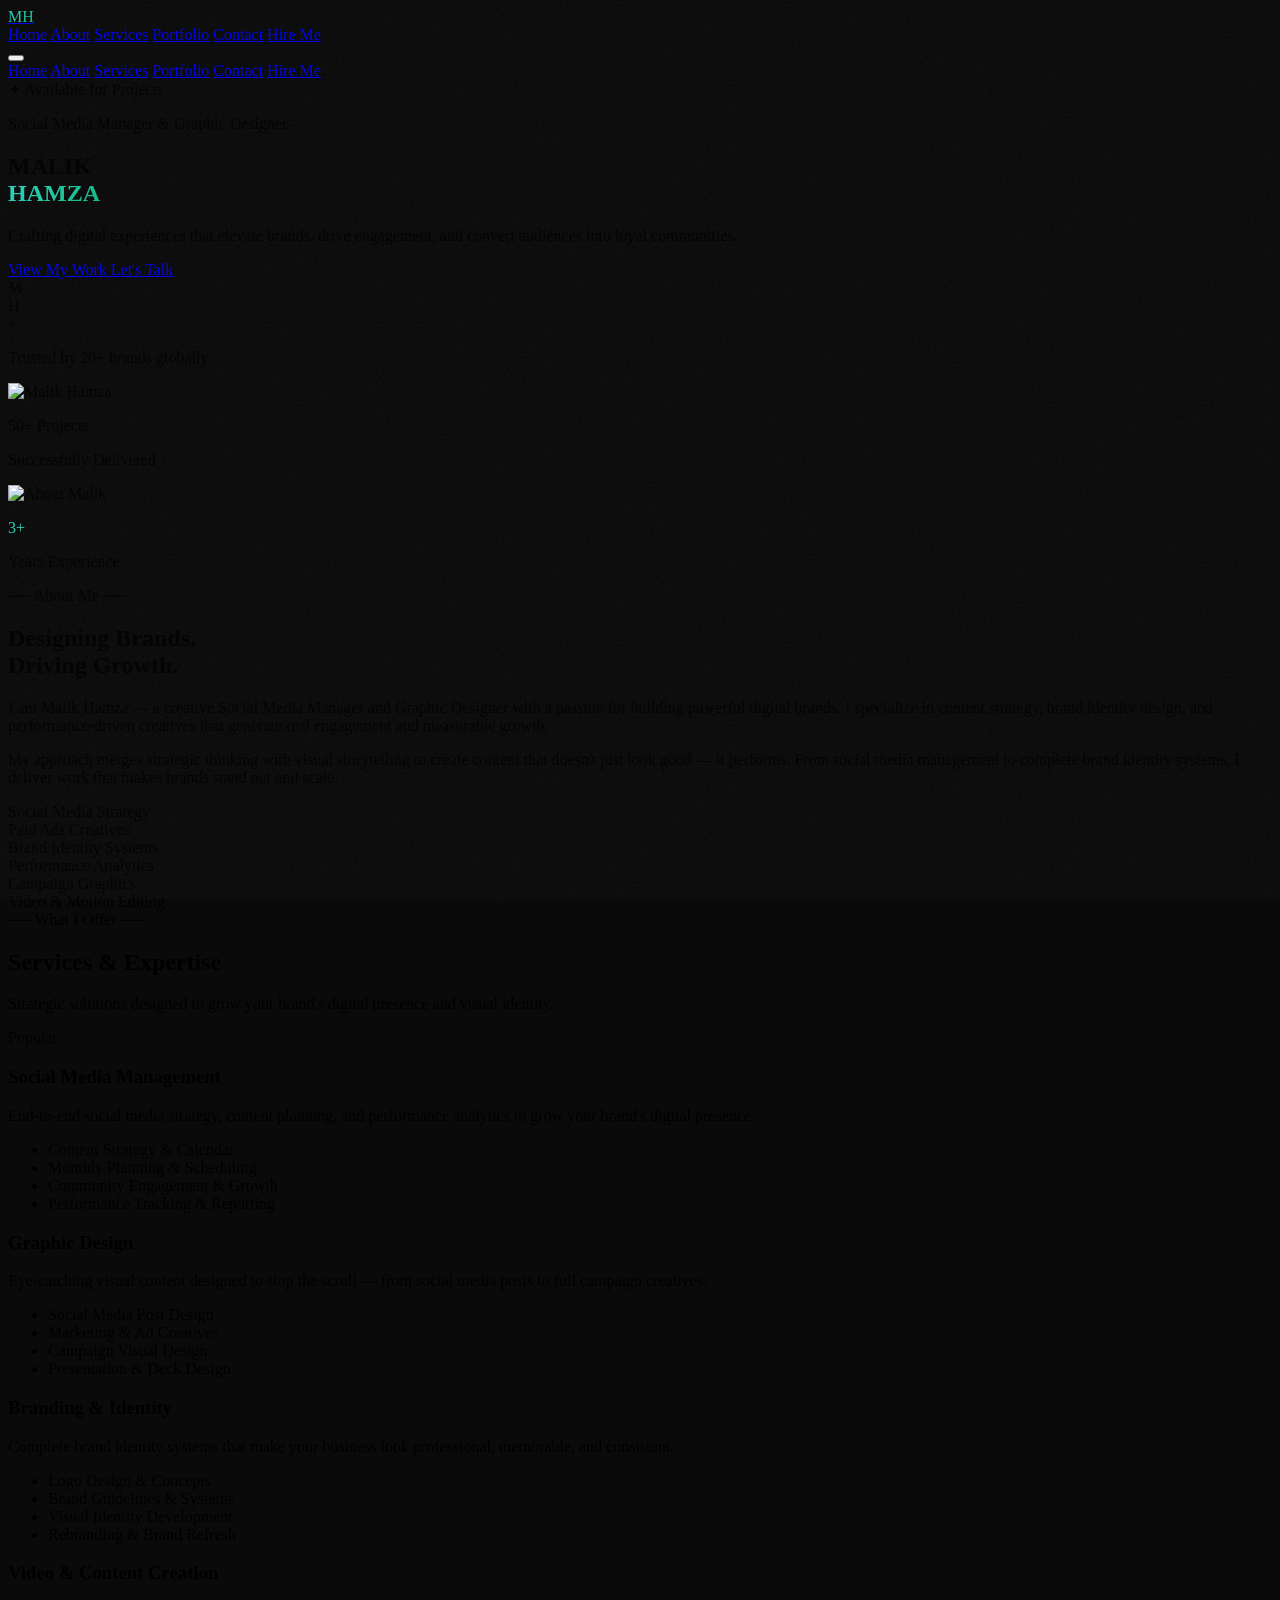
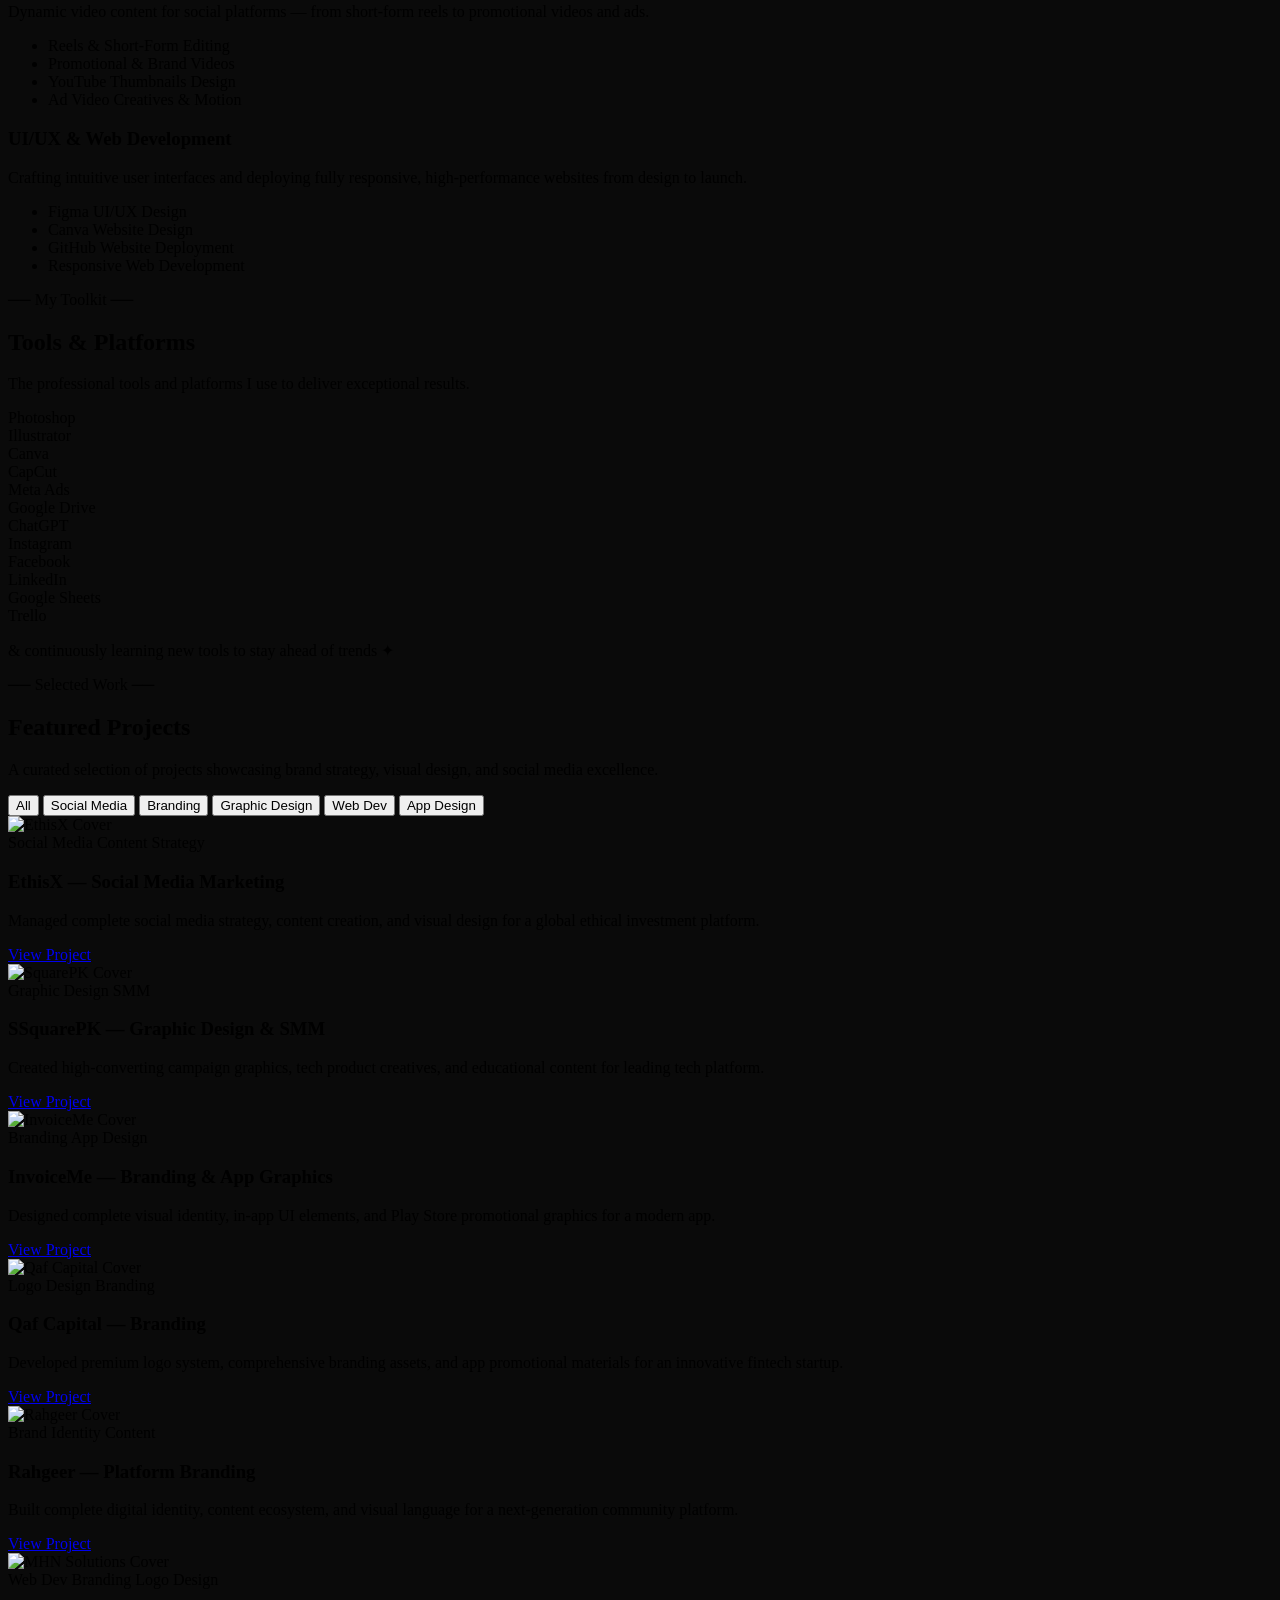
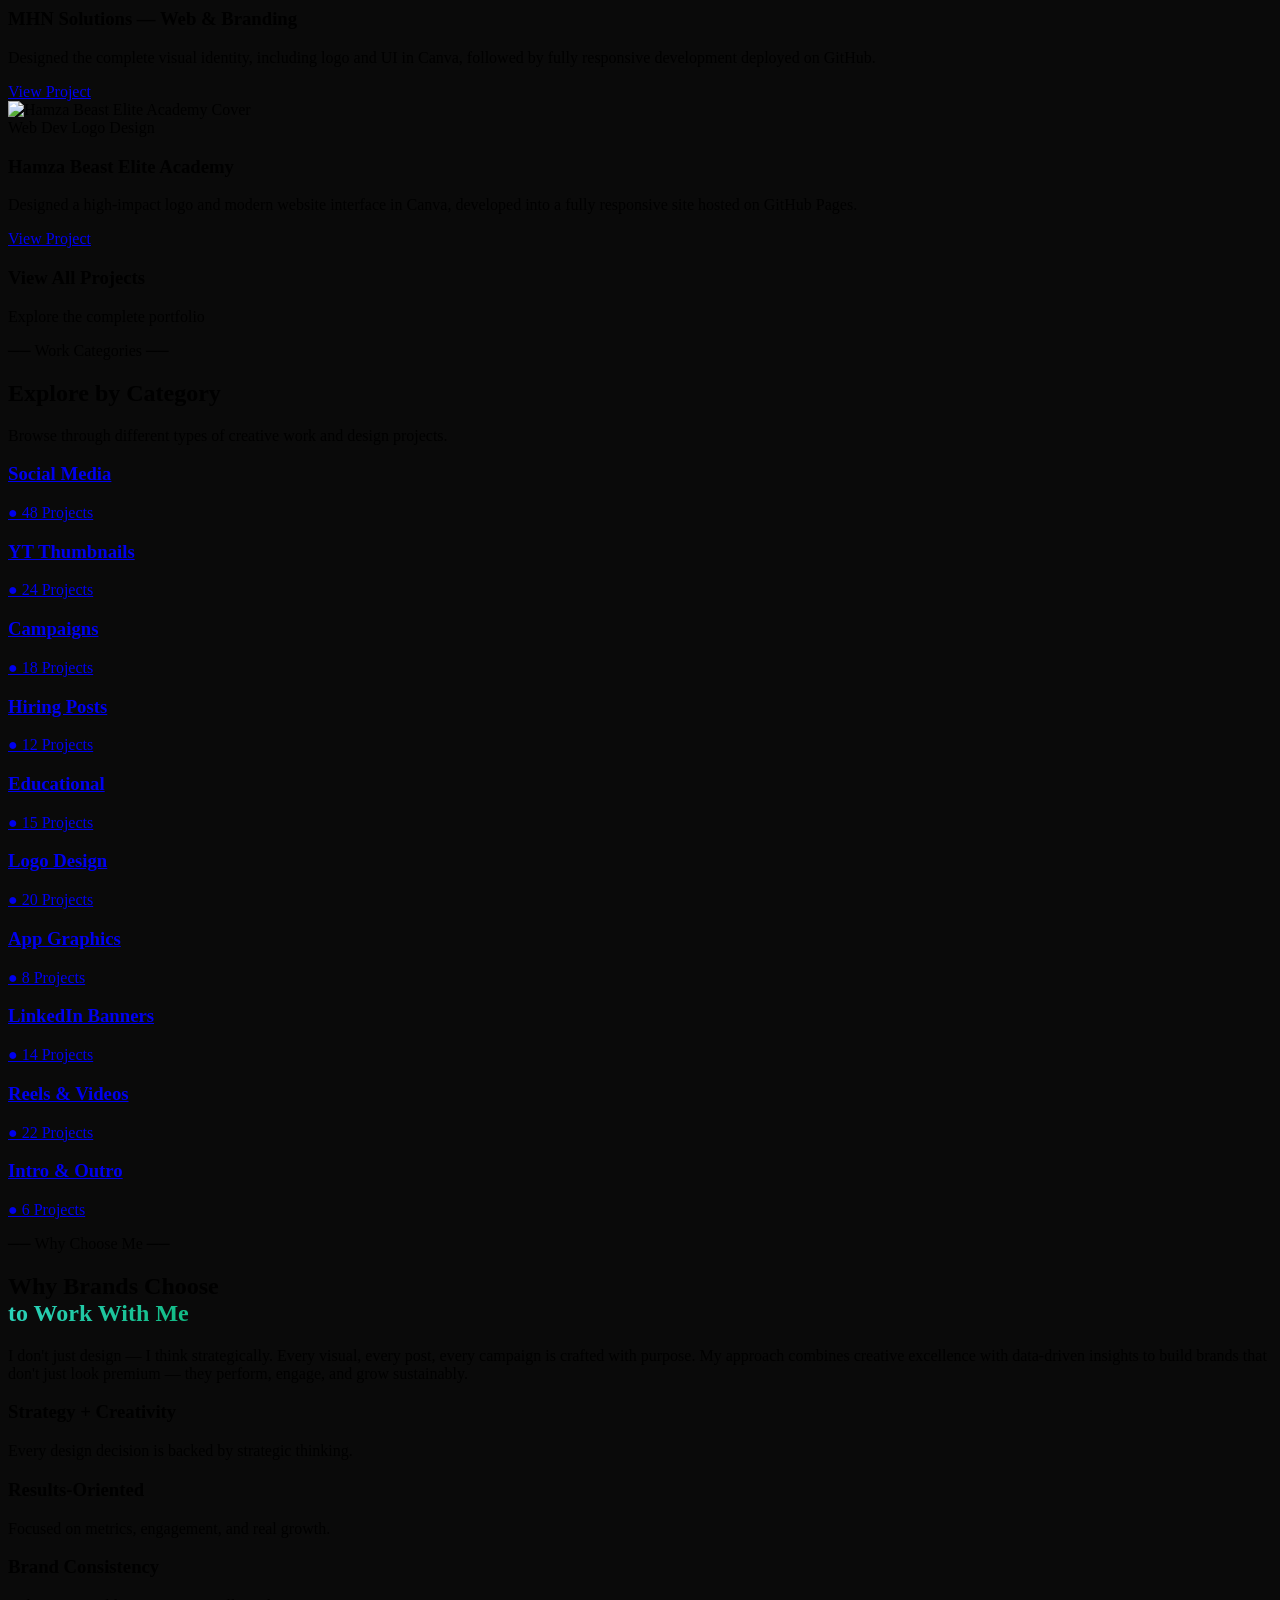
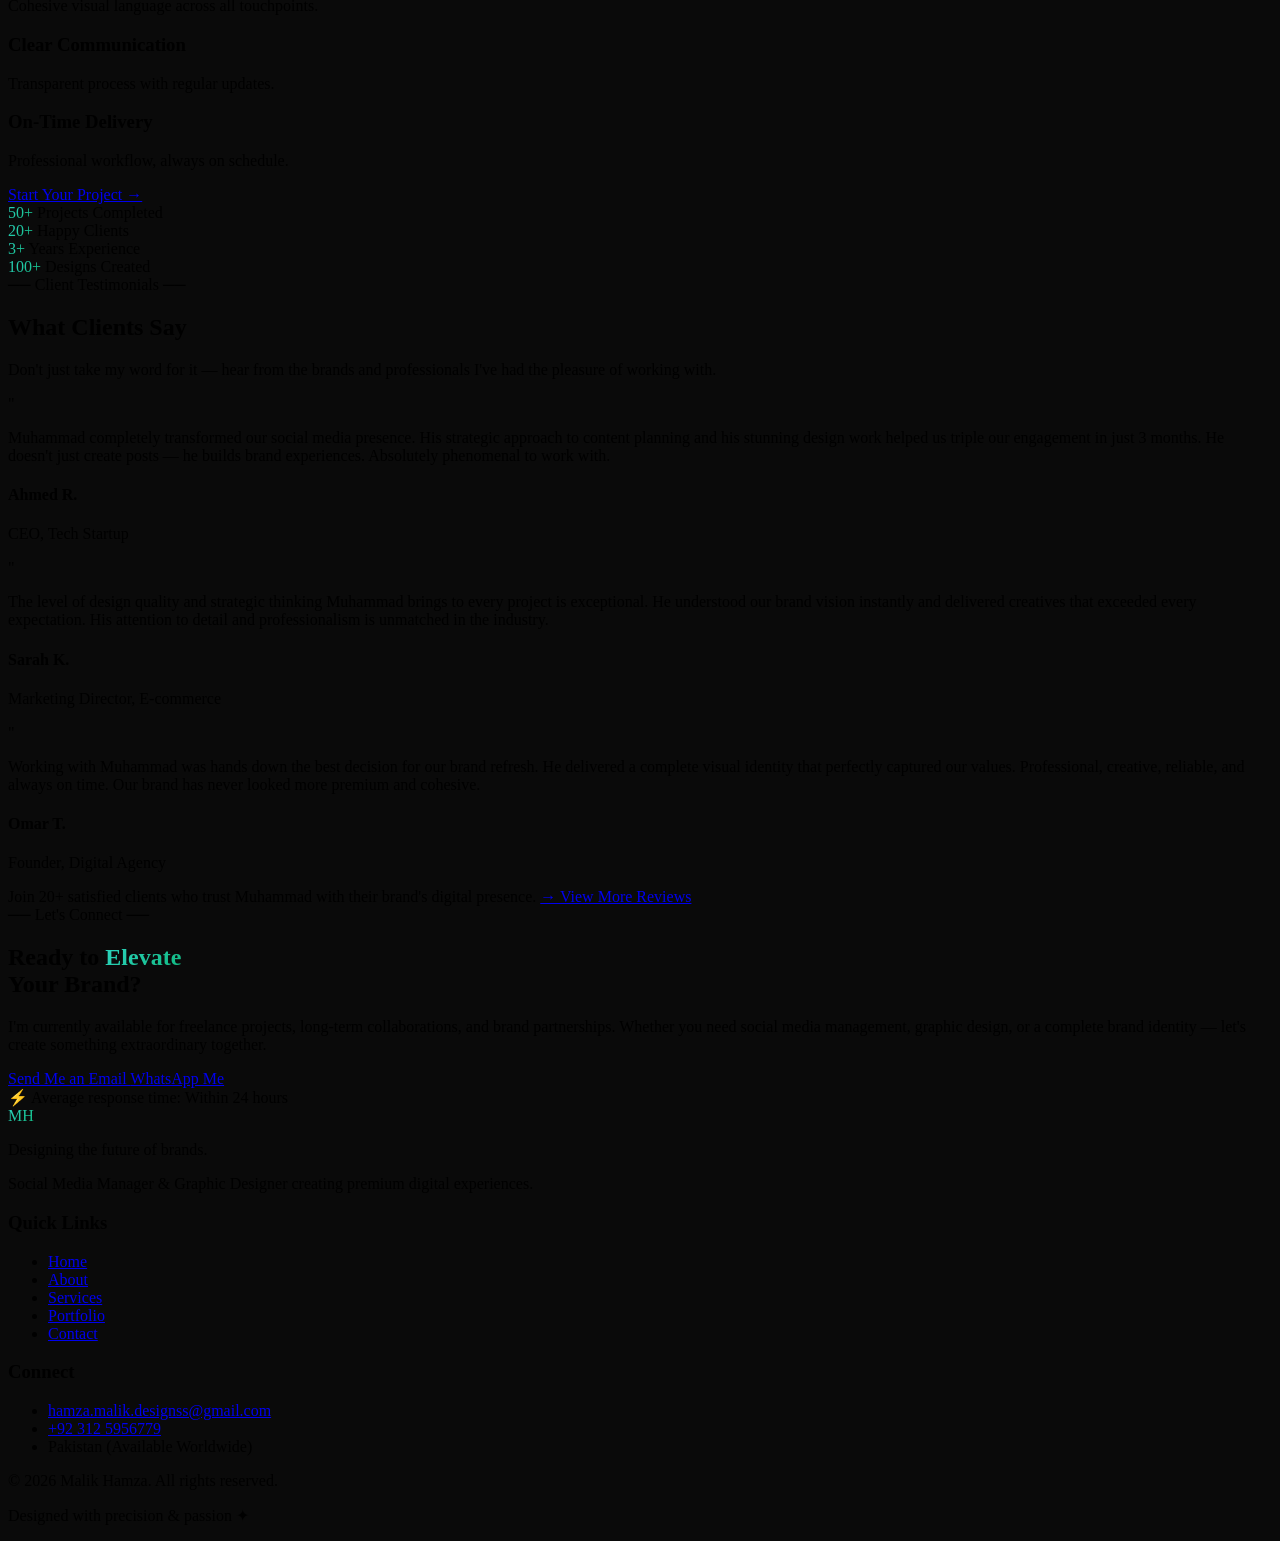
==== index.html @ a2c65a52 "Update index.html" ====
<!DOCTYPE html>
<html lang="en" class="scroll-smooth">
<head>
  <meta charset="UTF-8">
  <meta name="viewport" content="width=device-width, initial-scale=1.0">
  
  <title>Malik Hamza - Premium Portfolio</title>
  <meta name="description" content="Portfolio of Malik Hamza, a Social Media Manager and Graphic Designer.">
  <link rel="icon" type="image/png" href="https://res.cloudinary.com/dx3kp9czc/image/upload/v1773676526/MHN_Favicon_1_ygku7d.png">

  <link rel="preconnect" href="https://fonts.googleapis.com">
  <link rel="preconnect" href="https://fonts.gstatic.com" crossorigin>
  <link href="https://fonts.googleapis.com/css2?family=Playfair+Display:wght@700;800&family=Inter:wght@300;400;500;600;700&display=swap" rel="stylesheet">
  
  <script src="https://cdn.tailwindcss.com"></script>
  <script src="https://cdn.jsdelivr.net/npm/lucide@0.263.0/dist/umd/lucide.min.js"></script>

  <script>
    tailwind.config = {
      theme: {
        extend: {
          colors: {
            brand: { teal: '#2dd4bf', emerald: '#10b981', dark: '#0a0a0a', card: 'rgba(26, 26, 26, 0.6)' }
          },
          fontFamily: {
            sans: ['Inter', 'sans-serif'],
            serif: ['Playfair Display', 'serif'],
          }
        }
      }
    }
  </script>

  <style>
    /* Grain texture overlay */
    .grain {
      position: fixed; top: 0; left: 0; width: 100%; height: 100%; pointer-events: none;
      background-image: url("data:image/svg+xml,%3Csvg viewBox='0 0 400 400' xmlns='http://www.w3.org/2000/svg'%3E%3Cfilter id='noiseFilter'%3E%3CfeTurbulence type='fractalNoise' baseFrequency='0.9' numOctaves='4' /%3E%3C/filter%3E%3Crect width='400' height='400' filter='url(%23noiseFilter)' opacity='0.04'/%3E%3C/svg%3E");
      z-index: 1;
    }

    body { overflow-x: hidden; background-color: #0a0a0a; }

    /* Scroll Reveal Animations */
    .reveal-up {
      opacity: 0;
      transform: translateY(40px);
      transition: opacity 0.8s cubic-bezier(0.5, 0, 0, 1), transform 0.8s cubic-bezier(0.5, 0, 0, 1);
    }
    .reveal-up.active { opacity: 1; transform: translateY(0); }
    .delay-100 { transition-delay: 100ms; }
    .delay-200 { transition-delay: 200ms; }
    .delay-300 { transition-delay: 300ms; }
    .delay-400 { transition-delay: 400ms; }

    /* Custom masonry setup for categories */
    @media (min-width: 1024px) {
      .masonry-grid { display: grid; grid-template-columns: repeat(4, 1fr); gap: 16px; grid-auto-rows: 240px; }
      .category-card:nth-child(1), .category-card:nth-child(6) { grid-column: span 2; }
    }
    @media (max-width: 1023px) and (min-width: 640px) {
      .masonry-grid { display: grid; grid-template-columns: repeat(2, 1fr); gap: 16px; grid-auto-rows: 200px; }
    }
    @media (max-width: 639px) {
      .masonry-grid { display: grid; grid-template-columns: 1fr; gap: 16px; grid-auto-rows: 180px; }
    }

    /* Gradient Text utility */
    .text-gradient { background: linear-gradient(135deg, #2dd4bf 0%, #10b981 100%); -webkit-background-clip: text; -webkit-text-fill-color: transparent; }
  </style>
</head>
<body class="text-gray-100 font-sans antialiased selection:bg-brand-teal selection:text-black">

  <div class="grain"></div>

  <nav class="fixed top-0 left-0 w-full z-50 bg-black/80 backdrop-blur-md border-b border-white/10 transition-all duration-300">
    <div class="max-w-7xl mx-auto px-4 sm:px-6 lg:px-8">
      <div class="flex items-center justify-between h-20">
        <a href="#home" class="flex items-center justify-center w-12 h-12 rounded-xl border border-brand-teal/30 bg-gradient-to-br from-brand-teal/10 to-transparent hover:scale-105 transition-transform relative z-10">
          <span class="font-serif font-bold text-xl text-gradient">MH</span>
        </a>

        <div class="hidden md:flex items-center space-x-8">
          <a href="#home" class="text-sm font-medium text-gray-400 hover:text-white transition-colors">Home</a>
          <a href="#about" class="text-sm font-medium text-gray-400 hover:text-white transition-colors">About</a>
          <a href="#services" class="text-sm font-medium text-gray-400 hover:text-white transition-colors">Services</a>
          <a href="#portfolio" class="text-sm font-medium text-gray-400 hover:text-white transition-colors">Portfolio</a>
          <a href="#contact" class="text-sm font-medium text-gray-400 hover:text-white transition-colors">Contact</a>
          <a href="https://wa.me/923125956779" target="_blank" class="px-6 py-2.5 rounded-full bg-gradient-to-r from-brand-teal to-brand-emerald text-black font-bold text-sm hover:scale-105 transition-transform shadow-[0_0_20px_rgba(45,212,191,0.2)]">Hire Me</a>
        </div>

        <div class="md:hidden flex items-center">
          <button id="mobile-menu-btn" class="text-gray-300 hover:text-white focus:outline-none relative z-10">
            <i data-lucide="menu" class="w-8 h-8"></i>
          </button>
        </div>
      </div>
    </div>

    <div id="mobile-menu" class="hidden md:hidden bg-black/95 backdrop-blur-xl border-b border-white/10 absolute w-full left-0 top-0 pt-24 pb-8 flex-col items-center space-y-6 shadow-2xl h-screen">
      <a href="#home" class="mobile-link text-xl font-medium text-gray-300 hover:text-brand-teal">Home</a>
      <a href="#about" class="mobile-link text-xl font-medium text-gray-300 hover:text-brand-teal">About</a>
      <a href="#services" class="mobile-link text-xl font-medium text-gray-300 hover:text-brand-teal">Services</a>
      <a href="#portfolio" class="mobile-link text-xl font-medium text-gray-300 hover:text-brand-teal">Portfolio</a>
      <a href="#contact" class="mobile-link text-xl font-medium text-gray-300 hover:text-brand-teal">Contact</a>
      <a href="https://wa.me/923125956779" target="_blank" class="px-8 py-3 mt-4 rounded-full bg-gradient-to-r from-brand-teal to-brand-emerald text-black font-bold">Hire Me</a>
    </div>
  </nav>

  <div class="fixed inset-0 pointer-events-none z-0 overflow-hidden">
    <div class="absolute top-[-10%] left-[-10%] w-[60vw] h-[60vw] md:w-[40vw] md:h-[40vw] bg-[radial-gradient(circle,rgba(45,212,191,0.15)_0%,transparent_60%)]"></div>
    <div class="absolute bottom-[10%] right-[-10%] w-[50vw] h-[50vw] md:w-[30vw] md:h-[30vw] bg-[radial-gradient(circle,rgba(147,51,234,0.15)_0%,transparent_60%)]"></div>
  </div>

  <section id="home" class="relative z-10 pt-32 pb-16 md:pt-48 md:pb-32 px-4 sm:px-6 lg:px-8 max-w-7xl mx-auto flex flex-col md:flex-row items-center gap-12 lg:gap-24">
    <div class="w-full md:w-1/2 flex flex-col items-center md:items-start text-center md:text-left space-y-6">
      <span class="reveal-up inline-flex items-center px-4 py-1.5 rounded-full border border-brand-teal/30 bg-brand-teal/10 text-brand-teal text-xs font-bold tracking-widest uppercase">
        ✦ Available for Projects
      </span>
      <p class="reveal-up delay-100 text-sm md:text-base text-gray-400 tracking-widest uppercase font-medium">Social Media Manager & Graphic Designer</p>
      <h1 class="reveal-up delay-200 font-serif text-5xl sm:text-6xl lg:text-[80px] font-extrabold leading-none tracking-tight">
        MALIK<br><span class="text-gradient">HAMZA</span>
      </h1>
      <p class="reveal-up delay-300 text-gray-400 text-lg md:text-xl leading-relaxed max-w-lg">
        Crafting digital experiences that elevate brands, drive engagement, and convert audiences into loyal communities.
      </p>
      <div class="reveal-up delay-400 flex flex-col sm:flex-row gap-4 pt-4 w-full sm:w-auto">
        <a href="#portfolio" class="px-8 py-4 text-center rounded-full bg-gradient-to-r from-brand-teal to-brand-emerald text-black font-bold hover:scale-105 transition-transform flex items-center justify-center gap-2">View My Work <i data-lucide="arrow-right" class="w-4 h-4"></i></a>
        <a href="#contact" class="px-8 py-4 text-center rounded-full border border-white/20 text-white font-semibold hover:border-brand-teal hover:text-brand-teal transition-colors">Let's Talk</a>
      </div>
      <div class="reveal-up delay-400 flex items-center justify-center md:justify-start gap-4 pt-6 text-sm text-gray-500">
        <div class="flex -space-x-3">
          <div class="w-8 h-8 rounded-full border-2 border-brand-dark bg-brand-teal flex items-center justify-center text-black font-bold text-xs z-20">M</div>
          <div class="w-8 h-8 rounded-full border-2 border-brand-dark bg-brand-emerald flex items-center justify-center text-black font-bold text-xs z-10">H</div>
          <div class="w-8 h-8 rounded-full border-2 border-brand-dark bg-gray-200 flex items-center justify-center text-black font-bold text-xs z-0">+</div>
        </div>
        <p>Trusted by 20+ brands globally</p>
      </div>
    </div>
    
    <div class="w-full md:w-1/2 flex justify-center md:justify-end relative reveal-up delay-200">
      <div class="relative w-64 h-80 sm:w-80 sm:h-[400px] lg:w-[420px] lg:h-[520px] rounded-3xl overflow-hidden border border-white/10 shadow-2xl">
        <img src="https://res.cloudinary.com/dx3kp9czc/image/upload/v1773457390/Untitled_design_5_noywvd.png" alt="Malik Hamza" class="w-full h-full object-cover relative z-10">
        <div class="absolute inset-0 bg-brand-teal/20 blur-3xl z-0"></div>
      </div>
      <div class="hidden md:block absolute -bottom-6 -left-10 bg-black/80 backdrop-blur-md border border-white/10 p-5 rounded-2xl shadow-xl z-20 hover:-translate-y-2 transition-transform">
        <p class="text-white font-bold text-lg">50+ Projects</p>
        <p class="text-xs text-brand-teal mt-1">Successfully Delivered</p>
      </div>
    </div>
  </section>

  <section id="about" class="relative z-10 py-24 px-4 sm:px-6 lg:px-8 max-w-7xl mx-auto border-t border-white/5">
    <div class="flex flex-col lg:flex-row items-center gap-16">
      <div class="w-full lg:w-5/12 relative flex justify-center reveal-up">
        <div class="w-full max-w-sm lg:max-w-md aspect-[4/5] rounded-3xl overflow-hidden border border-white/10 shadow-2xl relative z-10">
          <img src="https://res.cloudinary.com/dx3kp9czc/image/upload/v1773457389/Untitled_design_4_zctgkg.png" alt="About Malik" class="w-full h-full object-cover">
        </div>
        <div class="absolute -bottom-6 right-4 sm:-right-4 bg-black/80 backdrop-blur-md border border-brand-teal/30 p-6 rounded-2xl shadow-xl text-center z-20">
          <p class="text-4xl font-bold text-gradient mb-1">3+</p>
          <p class="text-xs text-gray-400 font-medium">Years Experience</p>
        </div>
      </div>
      
      <div class="w-full lg:w-7/12 flex flex-col items-center lg:items-start text-center lg:text-left space-y-6">
        <span class="reveal-up text-brand-teal text-xs font-bold tracking-[0.2em] uppercase">── About Me ──</span>
        <h2 class="reveal-up delay-100 font-serif text-4xl md:text-5xl font-extrabold text-white leading-tight">
          Designing Brands.<br><span class="text-gray-400">Driving Growth.</span>
        </h2>
        <p class="reveal-up delay-200 text-gray-400 text-base md:text-lg leading-relaxed max-w-2xl">
          I am Malik Hamza — a creative Social Media Manager and Graphic Designer with a passion for building powerful digital brands. I specialize in content strategy, brand identity design, and performance-driven creatives that generate real engagement and measurable growth.
        </p>
        <p class="reveal-up delay-300 text-gray-400 text-base md:text-lg leading-relaxed max-w-2xl">
          My approach merges strategic thinking with visual storytelling to create content that doesn't just look good — it performs. From social media management to complete brand identity systems, I deliver work that makes brands stand out and scale.
        </p>
        <div class="reveal-up delay-400 grid grid-cols-1 sm:grid-cols-2 gap-4 pt-6 w-full">
          <div class="flex items-center justify-center lg:justify-start gap-3"><i data-lucide="check-circle-2" class="text-brand-teal w-5 h-5"></i><span class="text-gray-300">Social Media Strategy</span></div>
          <div class="flex items-center justify-center lg:justify-start gap-3"><i data-lucide="check-circle-2" class="text-brand-teal w-5 h-5"></i><span class="text-gray-300">Paid Ads Creatives</span></div>
          <div class="flex items-center justify-center lg:justify-start gap-3"><i data-lucide="check-circle-2" class="text-brand-teal w-5 h-5"></i><span class="text-gray-300">Brand Identity Systems</span></div>
          <div class="flex items-center justify-center lg:justify-start gap-3"><i data-lucide="check-circle-2" class="text-brand-teal w-5 h-5"></i><span class="text-gray-300">Performance Analytics</span></div>
          <div class="flex items-center justify-center lg:justify-start gap-3"><i data-lucide="check-circle-2" class="text-brand-teal w-5 h-5"></i><span class="text-gray-300">Campaign Graphics</span></div>
          <div class="flex items-center justify-center lg:justify-start gap-3"><i data-lucide="check-circle-2" class="text-brand-teal w-5 h-5"></i><span class="text-gray-300">Video & Motion Editing</span></div>
        </div>
      </div>
    </div>
  </section>

  <section id="services" class="relative z-10 py-24 bg-[#0d0d0d] border-t border-white/5">
    <div class="max-w-7xl mx-auto px-4 sm:px-6 lg:px-8">
      <div class="text-center mb-16 reveal-up">
        <span class="text-brand-teal text-xs font-bold tracking-[0.2em] uppercase mb-4 block">── What I Offer ──</span>
        <h2 class="font-serif text-4xl md:text-5xl font-extrabold text-white mb-6">Services & Expertise</h2>
        <p class="text-gray-400 max-w-2xl mx-auto text-lg">Strategic solutions designed to grow your brand's digital presence and visual identity.</p>
      </div>
      
      <div class="grid grid-cols-1 md:grid-cols-2 gap-6">
        <div class="reveal-up delay-100 bg-white/[0.03] border border-white/5 p-8 rounded-3xl hover:-translate-y-2 hover:border-brand-teal/30 transition-all duration-300 group shadow-lg">
          <div class="flex justify-between items-start mb-6">
            <div class="w-14 h-14 rounded-full bg-brand-teal/10 text-brand-teal flex items-center justify-center border border-brand-teal/20 group-hover:scale-110 transition-transform"><i data-lucide="smartphone" class="w-6 h-6"></i></div>
            <span class="px-3 py-1 bg-brand-teal/20 text-brand-teal border border-brand-teal/30 text-xs font-bold rounded-full uppercase tracking-wider">Popular</span>
          </div>
          <h3 class="text-2xl font-bold text-white mb-4">Social Media Management</h3>
          <p class="text-gray-400 mb-6">End-to-end social media strategy, content planning, and performance analytics to grow your brand's digital presence.</p>
          <ul class="space-y-3 text-sm text-gray-300">
            <li class="flex items-center gap-3"><i data-lucide="check" class="text-brand-teal w-4 h-4"></i> Content Strategy & Calendar</li>
            <li class="flex items-center gap-3"><i data-lucide="check" class="text-brand-teal w-4 h-4"></i> Monthly Planning & Scheduling</li>
            <li class="flex items-center gap-3"><i data-lucide="check" class="text-brand-teal w-4 h-4"></i> Community Engagement & Growth</li>
            <li class="flex items-center gap-3"><i data-lucide="check" class="text-brand-teal w-4 h-4"></i> Performance Tracking & Reporting</li>
          </ul>
        </div>
        
        <div class="reveal-up delay-200 bg-white/[0.03] border border-white/5 p-8 rounded-3xl hover:-translate-y-2 hover:border-brand-emerald/30 transition-all duration-300 group shadow-lg">
          <div class="mb-6">
            <div class="w-14 h-14 rounded-full bg-brand-emerald/10 text-brand-emerald flex items-center justify-center border border-brand-emerald/20 group-hover:scale-110 transition-transform"><i data-lucide="palette" class="w-6 h-6"></i></div>
          </div>
          <h3 class="text-2xl font-bold text-white mb-4">Graphic Design</h3>
          <p class="text-gray-400 mb-6">Eye-catching visual content designed to stop the scroll — from social media posts to full campaign creatives.</p>
          <ul class="space-y-3 text-sm text-gray-300">
            <li class="flex items-center gap-3"><i data-lucide="check" class="text-brand-emerald w-4 h-4"></i> Social Media Post Design</li>
            <li class="flex items-center gap-3"><i data-lucide="check" class="text-brand-emerald w-4 h-4"></i> Marketing & Ad Creatives</li>
            <li class="flex items-center gap-3"><i data-lucide="check" class="text-brand-emerald w-4 h-4"></i> Campaign Visual Design</li>
            <li class="flex items-center gap-3"><i data-lucide="check" class="text-brand-emerald w-4 h-4"></i> Presentation & Deck Design</li>
          </ul>
        </div>

        <div class="reveal-up delay-300 bg-white/[0.03] border border-white/5 p-8 rounded-3xl hover:-translate-y-2 hover:border-yellow-500/30 transition-all duration-300 group shadow-lg">
          <div class="mb-6">
            <div class="w-14 h-14 rounded-full bg-yellow-500/10 text-yellow-500 flex items-center justify-center border border-yellow-500/20 group-hover:scale-110 transition-transform"><i data-lucide="sparkles" class="w-6 h-6"></i></div>
          </div>
          <h3 class="text-2xl font-bold text-white mb-4">Branding & Identity</h3>
          <p class="text-gray-400 mb-6">Complete brand identity systems that make your business look professional, memorable, and consistent.</p>
          <ul class="space-y-3 text-sm text-gray-300">
            <li class="flex items-center gap-3"><i data-lucide="check" class="text-yellow-500 w-4 h-4"></i> Logo Design & Concepts</li>
            <li class="flex items-center gap-3"><i data-lucide="check" class="text-yellow-500 w-4 h-4"></i> Brand Guidelines & Systems</li>
            <li class="flex items-center gap-3"><i data-lucide="check" class="text-yellow-500 w-4 h-4"></i> Visual Identity Development</li>
            <li class="flex items-center gap-3"><i data-lucide="check" class="text-yellow-500 w-4 h-4"></i> Rebranding & Brand Refresh</li>
          </ul>
        </div>

        <div class="reveal-up delay-400 bg-white/[0.03] border border-white/5 p-8 rounded-3xl hover:-translate-y-2 hover:border-blue-500/30 transition-all duration-300 group shadow-lg">
          <div class="mb-6">
            <div class="w-14 h-14 rounded-full bg-blue-500/10 text-blue-500 flex items-center justify-center border border-blue-500/20 group-hover:scale-110 transition-transform"><i data-lucide="video" class="w-6 h-6"></i></div>
          </div>
          <h3 class="text-2xl font-bold text-white mb-4">Video & Content Creation</h3>
          <p class="text-gray-400 mb-6">Dynamic video content for social platforms — from short-form reels to promotional videos and ads.</p>
          <ul class="space-y-3 text-sm text-gray-300">
            <li class="flex items-center gap-3"><i data-lucide="check" class="text-blue-500 w-4 h-4"></i> Reels & Short-Form Editing</li>
            <li class="flex items-center gap-3"><i data-lucide="check" class="text-blue-500 w-4 h-4"></i> Promotional & Brand Videos</li>
            <li class="flex items-center gap-3"><i data-lucide="check" class="text-blue-500 w-4 h-4"></i> YouTube Thumbnails Design</li>
            <li class="flex items-center gap-3"><i data-lucide="check" class="text-blue-500 w-4 h-4"></i> Ad Video Creatives & Motion</li>
          </ul>
        </div>

        <div class="reveal-up delay-500 bg-white/[0.03] border border-white/5 p-8 rounded-3xl hover:-translate-y-2 hover:border-purple-500/30 transition-all duration-300 group shadow-lg">
  <div class="mb-6">
    <div class="w-14 h-14 rounded-full bg-purple-500/10 text-purple-500 flex items-center justify-center border border-purple-500/20 group-hover:scale-110 transition-transform">
      <i data-lucide="layout" class="w-6 h-6"></i>
    </div>
  </div>
  <h3 class="text-2xl font-bold text-white mb-4">UI/UX & Web Development</h3>
  <p class="text-gray-400 mb-6">Crafting intuitive user interfaces and deploying fully responsive, high-performance websites from design to launch.</p>
  <ul class="space-y-3 text-sm text-gray-300">
    <li class="flex items-center gap-3"><i data-lucide="check" class="text-purple-500 w-4 h-4"></i> Figma UI/UX Design</li>
    <li class="flex items-center gap-3"><i data-lucide="check" class="text-purple-500 w-4 h-4"></i> Canva Website Design</li>
    <li class="flex items-center gap-3"><i data-lucide="check" class="text-purple-500 w-4 h-4"></i> GitHub Website Deployment</li>
    <li class="flex items-center gap-3"><i data-lucide="check" class="text-purple-500 w-4 h-4"></i> Responsive Web Development</li>
  </ul>
</div>
      </div>
    </div>
  </section>

  <section class="relative z-10 py-24 border-y border-white/5 bg-black">
    <div class="max-w-7xl mx-auto px-4 sm:px-6 lg:px-8">
      <div class="text-center mb-16 reveal-up">
        <span class="text-brand-teal text-xs font-bold tracking-[0.2em] uppercase mb-4 block">── My Toolkit ──</span>
        <h2 class="font-serif text-4xl md:text-5xl font-extrabold text-white mb-4">Tools & Platforms</h2>
        <p class="text-gray-400 text-lg">The professional tools and platforms I use to deliver exceptional results.</p>
      </div>

     <div class="grid grid-cols-2 sm:grid-cols-3 md:grid-cols-4 lg:grid-cols-6 gap-4 mb-8">
        <div class="reveal-up flex flex-col items-center justify-center gap-3 p-6 rounded-2xl bg-white/[0.02] border border-white/5 hover:bg-white/[0.05] hover:border-brand-teal/30 transition-colors group">
          <div class="w-12 h-12 rounded-xl bg-white/5 flex items-center justify-center text-[#31a8ff] group-hover:bg-white/10 transition-colors"><i data-lucide="image-square" class="w-6 h-6"></i></div>
          <span class="text-sm text-gray-400 font-medium">Photoshop</span>
        </div>
        <div class="reveal-up flex flex-col items-center justify-center gap-3 p-6 rounded-2xl bg-white/[0.02] border border-white/5 hover:bg-white/[0.05] hover:border-brand-teal/30 transition-colors group">
          <div class="w-12 h-12 rounded-xl bg-white/5 flex items-center justify-center text-[#ff9a00] group-hover:bg-white/10 transition-colors"><i data-lucide="pen-tool" class="w-6 h-6"></i></div>
          <span class="text-sm text-gray-400 font-medium">Illustrator</span>
        </div>
        <div class="reveal-up flex flex-col items-center justify-center gap-3 p-6 rounded-2xl bg-white/[0.02] border border-white/5 hover:bg-white/[0.05] hover:border-brand-teal/30 transition-colors group">
          <div class="w-12 h-12 rounded-xl bg-white/5 flex items-center justify-center text-[#00c4cc] group-hover:bg-white/10 transition-colors"><i data-lucide="palette" class="w-6 h-6"></i></div>
          <span class="text-sm text-gray-400 font-medium">Canva</span>
        </div>
        <div class="reveal-up flex flex-col items-center justify-center gap-3 p-6 rounded-2xl bg-white/[0.02] border border-white/5 hover:bg-white/[0.05] hover:border-brand-teal/30 transition-colors group">
          <div class="w-12 h-12 rounded-xl bg-white/5 flex items-center justify-center text-white group-hover:bg-white/10 transition-colors"><i data-lucide="scissors" class="w-6 h-6"></i></div>
          <span class="text-sm text-gray-400 font-medium">CapCut</span>
        </div>
        <div class="reveal-up flex flex-col items-center justify-center gap-3 p-6 rounded-2xl bg-white/[0.02] border border-white/5 hover:bg-white/[0.05] hover:border-brand-teal/30 transition-colors group">
          <div class="w-12 h-12 rounded-xl bg-white/5 flex items-center justify-center text-[#0081fb] group-hover:bg-white/10 transition-colors"><i data-lucide="trending-up" class="w-6 h-6"></i></div>
          <span class="text-sm text-gray-400 font-medium text-center">Meta Ads</span>
        </div>
        <div class="reveal-up flex flex-col items-center justify-center gap-3 p-6 rounded-2xl bg-white/[0.02] border border-white/5 hover:bg-white/[0.05] hover:border-brand-teal/30 transition-colors group">
          <div class="w-12 h-12 rounded-xl bg-white/5 flex items-center justify-center text-[#34a853] group-hover:bg-white/10 transition-colors"><i data-lucide="folder-cloud" class="w-6 h-6"></i></div>
          <span class="text-sm text-gray-400 font-medium text-center">Google Drive</span>
        </div>
        <div class="reveal-up flex flex-col items-center justify-center gap-3 p-6 rounded-2xl bg-white/[0.02] border border-white/5 hover:bg-white/[0.05] hover:border-brand-teal/30 transition-colors group">
          <div class="w-12 h-12 rounded-xl bg-white/5 flex items-center justify-center text-brand-emerald group-hover:bg-white/10 transition-colors"><i data-lucide="brain" class="w-6 h-6"></i></div>
          <span class="text-sm text-gray-400 font-medium">ChatGPT</span>
        </div>
        <div class="reveal-up flex flex-col items-center justify-center gap-3 p-6 rounded-2xl bg-white/[0.02] border border-white/5 hover:bg-white/[0.05] hover:border-brand-teal/30 transition-colors group">
          <div class="w-12 h-12 rounded-xl bg-white/5 flex items-center justify-center text-pink-500 group-hover:bg-white/10 transition-colors"><i data-lucide="camera" class="w-6 h-6"></i></div>
          <span class="text-sm text-gray-400 font-medium">Instagram</span>
        </div>
        <div class="reveal-up flex flex-col items-center justify-center gap-3 p-6 rounded-2xl bg-white/[0.02] border border-white/5 hover:bg-white/[0.05] hover:border-brand-teal/30 transition-colors group">
          <div class="w-12 h-12 rounded-xl bg-white/5 flex items-center justify-center text-[#1877f2] group-hover:bg-white/10 transition-colors"><i data-lucide="facebook" class="w-6 h-6"></i></div>
          <span class="text-sm text-gray-400 font-medium">Facebook</span>
        </div>
        <div class="reveal-up flex flex-col items-center justify-center gap-3 p-6 rounded-2xl bg-white/[0.02] border border-white/5 hover:bg-white/[0.05] hover:border-brand-teal/30 transition-colors group">
          <div class="w-12 h-12 rounded-xl bg-white/5 flex items-center justify-center text-[#0a66c2] group-hover:bg-white/10 transition-colors"><i data-lucide="linkedin" class="w-6 h-6"></i></div>
          <span class="text-sm text-gray-400 font-medium">LinkedIn</span>
        </div>
        <div class="reveal-up flex flex-col items-center justify-center gap-3 p-6 rounded-2xl bg-white/[0.02] border border-white/5 hover:bg-white/[0.05] hover:border-brand-teal/30 transition-colors group">
          <div class="w-12 h-12 rounded-xl bg-white/5 flex items-center justify-center text-[#0f9d58] group-hover:bg-white/10 transition-colors"><i data-lucide="table" class="w-6 h-6"></i></div>
          <span class="text-sm text-gray-400 font-medium text-center">Google Sheets</span>
        </div>
        <div class="reveal-up flex flex-col items-center justify-center gap-3 p-6 rounded-2xl bg-white/[0.02] border border-white/5 hover:bg-white/[0.05] hover:border-brand-teal/30 transition-colors group">
          <div class="w-12 h-12 rounded-xl bg-white/5 flex items-center justify-center text-[#0052cc] group-hover:bg-white/10 transition-colors"><i data-lucide="list-checks" class="w-6 h-6"></i></div>
          <span class="text-sm text-gray-400 font-medium">Trello</span>
        </div>
      </div>
      <p class="reveal-up text-center text-sm text-gray-500 italic">& continuously learning new tools to stay ahead of trends ✦</p>
    </div>
  </section>

<section id="portfolio" class="relative z-10 py-24 bg-[#0d0d0d]">
    <div class="max-w-7xl mx-auto px-4 sm:px-6 lg:px-8">
      <div class="text-center mb-12 reveal-up">
        <span class="text-brand-teal text-xs font-bold tracking-[0.2em] uppercase mb-4 block">── Selected Work ──</span>
        <h2 class="font-serif text-4xl md:text-5xl font-extrabold text-white mb-4">Featured Projects</h2>
        <p class="text-gray-400 text-lg">A curated selection of projects showcasing brand strategy, visual design, and social media excellence.</p>
      </div>

      <div class="reveal-up delay-100 flex flex-wrap justify-center gap-3 mb-12">
        <button class="filter-tab active px-5 py-2 rounded-full text-xs font-bold tracking-wider uppercase bg-brand-teal/10 text-brand-teal border border-brand-teal/30 transition-colors" data-filter="all">All</button>
        <button class="filter-tab px-5 py-2 rounded-full text-xs font-bold tracking-wider uppercase text-gray-500 hover:text-white border border-transparent hover:border-white/20 transition-colors" data-filter="social">Social Media</button>
        <button class="filter-tab px-5 py-2 rounded-full text-xs font-bold tracking-wider uppercase text-gray-500 hover:text-white border border-transparent hover:border-white/20 transition-colors" data-filter="branding">Branding</button>
        <button class="filter-tab px-5 py-2 rounded-full text-xs font-bold tracking-wider uppercase text-gray-500 hover:text-white border border-transparent hover:border-white/20 transition-colors" data-filter="graphic">Graphic Design</button>
        <button class="filter-tab px-5 py-2 rounded-full text-xs font-bold tracking-wider uppercase text-gray-500 hover:text-white border border-transparent hover:border-white/20 transition-colors" data-filter="web">Web Dev</button>
        <button class="filter-tab px-5 py-2 rounded-full text-xs font-bold tracking-wider uppercase text-gray-500 hover:text-white border border-transparent hover:border-white/20 transition-colors" data-filter="app">App Design</button>
      </div>

      <div class="grid grid-cols-1 md:grid-cols-2 gap-8">
        
        <div class="reveal-up delay-200 portfolio-item bg-white/[0.02] border border-white/5 rounded-3xl overflow-hidden hover:-translate-y-2 hover:border-brand-teal/30 transition-all duration-500 group flex flex-col" data-category="social">
          <div class="w-full aspect-[16/10] bg-black overflow-hidden relative">
            <img src="https://res.cloudinary.com/dx3kp9czc/image/upload/v1773538244/Untitled_design_6_xqeo9s.png" alt="EthisX Cover" class="w-full h-full object-cover opacity-80 group-hover:scale-105 group-hover:opacity-100 transition-all duration-500">
          </div>
          <div class="p-8 flex flex-col flex-grow z-10 bg-black/60 backdrop-blur-md">
            <div class="flex flex-wrap gap-2 mb-4">
              <span class="text-[10px] uppercase tracking-wider font-bold px-3 py-1 bg-brand-teal/10 text-brand-teal border border-brand-teal/20 rounded-full w-max">Social Media</span>
              <span class="text-[10px] uppercase tracking-wider font-bold px-3 py-1 bg-brand-teal/10 text-brand-teal border border-brand-teal/20 rounded-full w-max">Content Strategy</span>
            </div>
            <h3 class="text-xl font-bold text-white mb-3">EthisX — Social Media Marketing</h3>
            <p class="text-sm text-gray-400 mb-6 flex-grow">Managed complete social media strategy, content creation, and visual design for a global ethical investment platform.</p>
            <a href="https://ethisx.co/" target="_blank" rel="noopener noreferrer" class="text-sm font-bold text-brand-teal hover:underline flex items-center gap-1 group-hover:gap-2 transition-all">View Project <i data-lucide="arrow-right" class="w-4 h-4"></i></a>
          </div>
        </div>

        <div class="reveal-up delay-300 portfolio-item bg-white/[0.02] border border-white/5 rounded-3xl overflow-hidden hover:-translate-y-2 hover:border-brand-teal/30 transition-all duration-500 group flex flex-col" data-category="graphic">
          <div class="w-full aspect-[16/10] bg-black overflow-hidden relative">
            <img src="https://res.cloudinary.com/dx3kp9czc/image/upload/v1773664699/Untitled_design_8_d2keix.png" alt="SquarePK Cover" class="w-full h-full object-cover opacity-80 group-hover:scale-105 group-hover:opacity-100 transition-all duration-500">
          </div>
          <div class="p-8 flex flex-col flex-grow z-10 bg-black/60 backdrop-blur-md">
            <div class="flex flex-wrap gap-2 mb-4">
              <span class="text-[10px] uppercase tracking-wider font-bold px-3 py-1 bg-brand-teal/10 text-brand-teal border border-brand-teal/20 rounded-full w-max">Graphic Design</span>
              <span class="text-[10px] uppercase tracking-wider font-bold px-3 py-1 bg-brand-teal/10 text-brand-teal border border-brand-teal/20 rounded-full w-max">SMM</span>
            </div>
            <h3 class="text-xl font-bold text-white mb-3">SSquarePK — Graphic Design & SMM</h3>
            <p class="text-sm text-gray-400 mb-6 flex-grow">Created high-converting campaign graphics, tech product creatives, and educational content for leading tech platform.</p>
            <a href="https://ssquare.pk/" target="_blank" rel="noopener noreferrer" class="text-sm font-bold text-brand-teal hover:underline flex items-center gap-1 group-hover:gap-2 transition-all">View Project <i data-lucide="arrow-right" class="w-4 h-4"></i></a>
          </div>
        </div>

        <div class="reveal-up delay-400 portfolio-item bg-white/[0.02] border border-white/5 rounded-3xl overflow-hidden hover:-translate-y-2 hover:border-brand-teal/30 transition-all duration-500 group flex flex-col" data-category="app">
          <div class="w-full aspect-[16/10] bg-black overflow-hidden relative">
            <img src="https://res.cloudinary.com/dx3kp9czc/image/upload/v1773664699/Untitled_design_11_ohgh7a.png" alt="InvoiceMe Cover" class="w-full h-full object-cover opacity-80 group-hover:scale-105 group-hover:opacity-100 transition-all duration-500">
          </div>
          <div class="p-8 flex flex-col flex-grow z-10 bg-black/60 backdrop-blur-md">
            <div class="flex flex-wrap gap-2 mb-4">
              <span class="text-[10px] uppercase tracking-wider font-bold px-3 py-1 bg-brand-teal/10 text-brand-teal border border-brand-teal/20 rounded-full w-max">Branding</span>
              <span class="text-[10px] uppercase tracking-wider font-bold px-3 py-1 bg-brand-teal/10 text-brand-teal border border-brand-teal/20 rounded-full w-max">App Design</span>
            </div>
            <h3 class="text-xl font-bold text-white mb-3">InvoiceMe — Branding & App Graphics</h3>
            <p class="text-sm text-gray-400 mb-6 flex-grow">Designed complete visual identity, in-app UI elements, and Play Store promotional graphics for a modern app.</p>
            <a href="https://invoiceme.io/" target="_blank" rel="noopener noreferrer" class="text-sm font-bold text-brand-teal hover:underline flex items-center gap-1 group-hover:gap-2 transition-all">View Project <i data-lucide="arrow-right" class="w-4 h-4"></i></a>
          </div>
        </div>

        <div class="reveal-up delay-100 portfolio-item bg-white/[0.02] border border-white/5 rounded-3xl overflow-hidden hover:-translate-y-2 hover:border-brand-teal/30 transition-all duration-500 group flex flex-col" data-category="branding">
          <div class="w-full aspect-[16/10] bg-black overflow-hidden relative">
            <img src="https://res.cloudinary.com/dx3kp9czc/image/upload/v1773664696/Untitled_design_10_exatnh.png" alt="Qaf Capital Cover" class="w-full h-full object-cover opacity-80 group-hover:scale-105 group-hover:opacity-100 transition-all duration-500">
          </div>
          <div class="p-8 flex flex-col flex-grow z-10 bg-black/60 backdrop-blur-md">
            <div class="flex flex-wrap gap-2 mb-4">
              <span class="text-[10px] uppercase tracking-wider font-bold px-3 py-1 bg-brand-teal/10 text-brand-teal border border-brand-teal/20 rounded-full w-max">Logo Design</span>
              <span class="text-[10px] uppercase tracking-wider font-bold px-3 py-1 bg-brand-teal/10 text-brand-teal border border-brand-teal/20 rounded-full w-max">Branding</span>
            </div>
            <h3 class="text-xl font-bold text-white mb-3">Qaf Capital — Branding</h3>
            <p class="text-sm text-gray-400 mb-6 flex-grow">Developed premium logo system, comprehensive branding assets, and app promotional materials for an innovative fintech startup.</p>
            <a href="https://qaf.capital/" target="_blank" rel="noopener noreferrer" class="text-sm font-bold text-brand-teal hover:underline flex items-center gap-1 group-hover:gap-2 transition-all">View Project <i data-lucide="arrow-right" class="w-4 h-4"></i></a>
          </div>
        </div>
        
        <div class="reveal-up delay-200 portfolio-item bg-white/[0.02] border border-white/5 rounded-3xl overflow-hidden hover:-translate-y-2 hover:border-brand-teal/30 transition-all duration-500 group flex flex-col" data-category="branding">
          <div class="w-full aspect-[16/10] bg-black overflow-hidden relative">
            <img src="https://res.cloudinary.com/dx3kp9czc/image/upload/v1773664698/Untitled_design_9_lvxojf.png" alt="Rahgeer Cover" class="w-full h-full object-cover opacity-80 group-hover:scale-105 group-hover:opacity-100 transition-all duration-500">
          </div>
          <div class="p-8 flex flex-col flex-grow z-10 bg-black/60 backdrop-blur-md">
            <div class="flex flex-wrap gap-2 mb-4">
              <span class="text-[10px] uppercase tracking-wider font-bold px-3 py-1 bg-brand-teal/10 text-brand-teal border border-brand-teal/20 rounded-full w-max">Brand Identity</span>
              <span class="text-[10px] uppercase tracking-wider font-bold px-3 py-1 bg-brand-teal/10 text-brand-teal border border-brand-teal/20 rounded-full w-max">Content</span>
            </div>
            <h3 class="text-xl font-bold text-white mb-3">Rahgeer — Platform Branding</h3>
            <p class="text-sm text-gray-400 mb-6 flex-grow">Built complete digital identity, content ecosystem, and visual language for a next-generation community platform.</p>
            <a href="https://rahgeer.co/" target="_blank" rel="noopener noreferrer" class="text-sm font-bold text-brand-teal hover:underline flex items-center gap-1 group-hover:gap-2 transition-all">View Project <i data-lucide="arrow-right" class="w-4 h-4"></i></a>
          </div>
        </div>
        <div class="reveal-up delay-200 portfolio-item bg-white/[0.02] border border-white/5 rounded-3xl overflow-hidden hover:-translate-y-2 hover:border-brand-teal/30 transition-all duration-500 group flex flex-col" data-category="web branding">
          <div class="w-full aspect-[16/10] bg-black overflow-hidden relative">
            <img src="https://res.cloudinary.com/dx3kp9czc/image/upload/v1773800656/Untitled_design_13_utqqsa.png" alt="MHN Solutions Cover" class="w-full h-full object-cover opacity-80 group-hover:scale-105 group-hover:opacity-100 transition-all duration-500">
          </div>
          <div class="p-8 flex flex-col flex-grow z-10 bg-black/60 backdrop-blur-md">
            <div class="flex flex-wrap gap-2 mb-4">
              <span class="text-[10px] uppercase tracking-wider font-bold px-3 py-1 bg-brand-teal/10 text-brand-teal border border-brand-teal/20 rounded-full w-max">Web Dev</span>
              <span class="text-[10px] uppercase tracking-wider font-bold px-3 py-1 bg-brand-teal/10 text-brand-teal border border-brand-teal/20 rounded-full w-max">Branding</span>
              <span class="text-[10px] uppercase tracking-wider font-bold px-3 py-1 bg-brand-teal/10 text-brand-teal border border-brand-teal/20 rounded-full w-max">Logo Design</span>
            </div>
            <h3 class="text-xl font-bold text-white mb-3">MHN Solutions — Web & Branding</h3>
            <p class="text-sm text-gray-400 mb-6 flex-grow">Designed the complete visual identity, including logo and UI in Canva, followed by fully responsive development deployed on GitHub.</p>
            <a href="https://mhn-solutions.github.io/" target="_blank" rel="noopener noreferrer" class="text-sm font-bold text-brand-teal hover:underline flex items-center gap-1 group-hover:gap-2 transition-all">View Project <i data-lucide="arrow-right" class="w-4 h-4"></i></a>
          </div>
        </div>

        <div class="reveal-up delay-300 portfolio-item bg-white/[0.02] border border-white/5 rounded-3xl overflow-hidden hover:-translate-y-2 hover:border-brand-teal/30 transition-all duration-500 group flex flex-col" data-category="web branding">
          <div class="w-full aspect-[16/10] bg-black overflow-hidden relative">
            <img src="https://res.cloudinary.com/dx3kp9czc/image/upload/v1773800656/Untitled_design_12_bca55f.png" alt="Hamza Beast Elite Academy Cover" class="w-full h-full object-cover opacity-80 group-hover:scale-105 group-hover:opacity-100 transition-all duration-500">
          </div>
          <div class="p-8 flex flex-col flex-grow z-10 bg-black/60 backdrop-blur-md">
            <div class="flex flex-wrap gap-2 mb-4">
              <span class="text-[10px] uppercase tracking-wider font-bold px-3 py-1 bg-brand-teal/10 text-brand-teal border border-brand-teal/20 rounded-full w-max">Web Dev</span>
              <span class="text-[10px] uppercase tracking-wider font-bold px-3 py-1 bg-brand-teal/10 text-brand-teal border border-brand-teal/20 rounded-full w-max">Logo Design</span>
            </div>
            <h3 class="text-xl font-bold text-white mb-3">Hamza Beast Elite Academy</h3>
            <p class="text-sm text-gray-400 mb-6 flex-grow">Designed a high-impact logo and modern website interface in Canva, developed into a fully responsive site hosted on GitHub Pages.</p>
            <a href="https://hamza-beast.github.io/" target="_blank" rel="noopener noreferrer" class="text-sm font-bold text-brand-teal hover:underline flex items-center gap-1 group-hover:gap-2 transition-all">View Project <i data-lucide="arrow-right" class="w-4 h-4"></i></a>
          </div>
        </div>

        <div class="reveal-up delay-300 portfolio-item border border-dashed border-brand-teal/30 bg-brand-teal/[0.02] rounded-3xl flex flex-col items-center justify-center p-8 min-h-[300px] hover:bg-brand-teal/[0.05] hover:border-brand-teal/60 transition-all cursor-pointer group" data-category="all">
          <i data-lucide="plus" class="w-12 h-12 text-brand-teal mb-4 group-hover:scale-125 transition-transform"></i>
          <h3 class="text-xl font-bold text-white mb-2">View All Projects</h3>
          <p class="text-sm text-gray-400 text-center">Explore the complete portfolio</p>
        </div>

      </div>
    </div>
  </section>

  <section class="relative z-10 py-24 border-t border-white/5 bg-black">
    <div class="max-w-7xl mx-auto px-4 sm:px-6 lg:px-8">
      <div class="text-center mb-16 reveal-up">
        <span class="text-brand-teal text-xs font-bold tracking-[0.2em] uppercase mb-4 block">── Work Categories ──</span>
        <h2 class="font-serif text-4xl md:text-5xl font-extrabold text-white mb-4">Explore by Category</h2>
        <p class="text-gray-400 text-lg">Browse through different types of creative work and design projects.</p>
      </div>

      <div class="grid grid-cols-1 sm:grid-cols-2 md:grid-cols-3 lg:grid-cols-5 gap-6">
        
        <a href="https://hamza-malik-designs.github.io/" target="_blank" class="reveal-up delay-100 relative h-64 rounded-2xl overflow-hidden bg-gradient-to-br from-gray-900 to-black group border border-white/5 hover:border-brand-teal/30 hover:shadow-[0_8px_30px_rgba(45,212,191,0.15)] transition-all duration-500 block">
          <div class="absolute inset-0 flex items-center justify-center opacity-20 group-hover:opacity-40 group-hover:scale-110 transition-all duration-500">
            <i data-lucide="smartphone" class="w-32 h-32 text-blue-400"></i>
          </div>
          <div class="absolute inset-0 bg-gradient-to-t from-black/90 via-black/40 to-transparent"></div>
          <div class="absolute bottom-6 left-6 right-6">
            <h3 class="text-lg font-bold text-white group-hover:text-brand-teal transition-colors flex items-center justify-between">
              Social Media <i data-lucide="arrow-right" class="w-5 h-5 opacity-0 -translate-x-4 group-hover:opacity-100 group-hover:translate-x-0 transition-all duration-300"></i>
            </h3>
            <p class="text-xs text-brand-teal mt-1">● 48 Projects</p>
          </div>
        </a>

        <a href="https://hamza-malik-designs.github.io/" target="_blank" class="reveal-up delay-200 relative h-64 rounded-2xl overflow-hidden bg-gradient-to-br from-gray-900 to-black group border border-white/5 hover:border-red-500/30 hover:shadow-[0_8px_30px_rgba(239,68,68,0.15)] transition-all duration-500 block">
          <div class="absolute inset-0 flex items-center justify-center opacity-20 group-hover:opacity-40 group-hover:scale-110 transition-all duration-500">
            <i data-lucide="youtube" class="w-32 h-32 text-red-500"></i>
          </div>
          <div class="absolute inset-0 bg-gradient-to-t from-black/90 via-black/40 to-transparent"></div>
          <div class="absolute bottom-6 left-6 right-6">
            <h3 class="text-lg font-bold text-white group-hover:text-red-400 transition-colors flex items-center justify-between">
              YT Thumbnails <i data-lucide="arrow-right" class="w-5 h-5 opacity-0 -translate-x-4 group-hover:opacity-100 group-hover:translate-x-0 transition-all duration-300"></i>
            </h3>
            <p class="text-xs text-red-400 mt-1">● 24 Projects</p>
          </div>
        </a>

        <a href="https://hamza-malik-designs.github.io/" target="_blank" class="reveal-up delay-300 relative h-64 rounded-2xl overflow-hidden bg-gradient-to-br from-gray-900 to-black group border border-white/5 hover:border-orange-500/30 hover:shadow-[0_8px_30px_rgba(249,115,22,0.15)] transition-all duration-500 block">
          <div class="absolute inset-0 flex items-center justify-center opacity-20 group-hover:opacity-40 group-hover:scale-110 transition-all duration-500">
            <i data-lucide="target" class="w-32 h-32 text-orange-400"></i>
          </div>
          <div class="absolute inset-0 bg-gradient-to-t from-black/90 via-black/40 to-transparent"></div>
          <div class="absolute bottom-6 left-6 right-6">
            <h3 class="text-lg font-bold text-white group-hover:text-orange-400 transition-colors flex items-center justify-between">
              Campaigns <i data-lucide="arrow-right" class="w-5 h-5 opacity-0 -translate-x-4 group-hover:opacity-100 group-hover:translate-x-0 transition-all duration-300"></i>
            </h3>
            <p class="text-xs text-orange-400 mt-1">● 18 Projects</p>
          </div>
        </a>

        <a href="https://hamza-malik-designs.github.io/" target="_blank" class="reveal-up delay-400 relative h-64 rounded-2xl overflow-hidden bg-gradient-to-br from-gray-900 to-black group border border-white/5 hover:border-purple-500/30 hover:shadow-[0_8px_30px_rgba(168,85,247,0.15)] transition-all duration-500 block">
          <div class="absolute inset-0 flex items-center justify-center opacity-20 group-hover:opacity-40 group-hover:scale-110 transition-all duration-500">
            <i data-lucide="users" class="w-32 h-32 text-purple-400"></i>
          </div>
          <div class="absolute inset-0 bg-gradient-to-t from-black/90 via-black/40 to-transparent"></div>
          <div class="absolute bottom-6 left-6 right-6">
            <h3 class="text-lg font-bold text-white group-hover:text-purple-400 transition-colors flex items-center justify-between">
              Hiring Posts <i data-lucide="arrow-right" class="w-5 h-5 opacity-0 -translate-x-4 group-hover:opacity-100 group-hover:translate-x-0 transition-all duration-300"></i>
            </h3>
            <p class="text-xs text-purple-400 mt-1">● 12 Projects</p>
          </div>
        </a>

        <a href="https://hamza-malik-designs.github.io/" target="_blank" class="reveal-up delay-500 relative h-64 rounded-2xl overflow-hidden bg-gradient-to-br from-gray-900 to-black group border border-white/5 hover:border-green-500/30 hover:shadow-[0_8px_30px_rgba(34,197,94,0.15)] transition-all duration-500 block">
          <div class="absolute inset-0 flex items-center justify-center opacity-20 group-hover:opacity-40 group-hover:scale-110 transition-all duration-500">
            <i data-lucide="book-open" class="w-32 h-32 text-green-400"></i>
          </div>
          <div class="absolute inset-0 bg-gradient-to-t from-black/90 via-black/40 to-transparent"></div>
          <div class="absolute bottom-6 left-6 right-6">
            <h3 class="text-lg font-bold text-white group-hover:text-green-400 transition-colors flex items-center justify-between">
              Educational <i data-lucide="arrow-right" class="w-5 h-5 opacity-0 -translate-x-4 group-hover:opacity-100 group-hover:translate-x-0 transition-all duration-300"></i>
            </h3>
            <p class="text-xs text-green-400 mt-1">● 15 Projects</p>
          </div>
        </a>

        <a href="https://hamza-malik-designs.github.io/" target="_blank" class="reveal-up delay-100 relative h-64 rounded-2xl overflow-hidden bg-gradient-to-br from-gray-900 to-black group border border-white/5 hover:border-yellow-400/30 hover:shadow-[0_8px_30px_rgba(250,204,21,0.15)] transition-all duration-500 block">
          <div class="absolute inset-0 flex items-center justify-center opacity-20 group-hover:opacity-40 group-hover:scale-110 transition-all duration-500">
            <i data-lucide="sparkles" class="w-32 h-32 text-yellow-400"></i>
          </div>
          <div class="absolute inset-0 bg-gradient-to-t from-black/90 via-black/40 to-transparent"></div>
          <div class="absolute bottom-6 left-6 right-6">
            <h3 class="text-lg font-bold text-white group-hover:text-yellow-400 transition-colors flex items-center justify-between">
              Logo Design <i data-lucide="arrow-right" class="w-5 h-5 opacity-0 -translate-x-4 group-hover:opacity-100 group-hover:translate-x-0 transition-all duration-300"></i>
            </h3>
            <p class="text-xs text-yellow-400 mt-1">● 20 Projects</p>
          </div>
        </a>

        <a href="https://hamza-malik-designs.github.io/" target="_blank" class="reveal-up delay-200 relative h-64 rounded-2xl overflow-hidden bg-gradient-to-br from-gray-900 to-black group border border-white/5 hover:border-emerald-400/30 hover:shadow-[0_8px_30px_rgba(52,211,153,0.15)] transition-all duration-500 block">
          <div class="absolute inset-0 flex items-center justify-center opacity-20 group-hover:opacity-40 group-hover:scale-110 transition-all duration-500">
            <i data-lucide="gamepad-2" class="w-32 h-32 text-emerald-400"></i>
          </div>
          <div class="absolute inset-0 bg-gradient-to-t from-black/90 via-black/40 to-transparent"></div>
          <div class="absolute bottom-6 left-6 right-6">
            <h3 class="text-lg font-bold text-white group-hover:text-emerald-400 transition-colors flex items-center justify-between">
              App Graphics <i data-lucide="arrow-right" class="w-5 h-5 opacity-0 -translate-x-4 group-hover:opacity-100 group-hover:translate-x-0 transition-all duration-300"></i>
            </h3>
            <p class="text-xs text-emerald-400 mt-1">● 8 Projects</p>
          </div>
        </a>

        <a href="https://hamza-malik-designs.github.io/" target="_blank" class="reveal-up delay-300 relative h-64 rounded-2xl overflow-hidden bg-gradient-to-br from-gray-900 to-black group border border-white/5 hover:border-blue-500/30 hover:shadow-[0_8px_30px_rgba(59,130,246,0.15)] transition-all duration-500 block">
          <div class="absolute inset-0 flex items-center justify-center opacity-20 group-hover:opacity-40 group-hover:scale-110 transition-all duration-500">
            <i data-lucide="briefcase" class="w-32 h-32 text-blue-500"></i>
          </div>
          <div class="absolute inset-0 bg-gradient-to-t from-black/90 via-black/40 to-transparent"></div>
          <div class="absolute bottom-6 left-6 right-6">
            <h3 class="text-lg font-bold text-white group-hover:text-blue-400 transition-colors flex items-center justify-between">
              LinkedIn Banners <i data-lucide="arrow-right" class="w-5 h-5 opacity-0 -translate-x-4 group-hover:opacity-100 group-hover:translate-x-0 transition-all duration-300"></i>
            </h3>
            <p class="text-xs text-blue-400 mt-1">● 14 Projects</p>
          </div>
        </a>

        <a href="https://hamza-malik-designs.github.io/" target="_blank" class="reveal-up delay-400 relative h-64 rounded-2xl overflow-hidden bg-gradient-to-br from-gray-900 to-black group border border-white/5 hover:border-pink-500/30 hover:shadow-[0_8px_30px_rgba(236,72,153,0.15)] transition-all duration-500 block">
          <div class="absolute inset-0 flex items-center justify-center opacity-20 group-hover:opacity-40 group-hover:scale-110 transition-all duration-500">
            <i data-lucide="film" class="w-32 h-32 text-pink-400"></i>
          </div>
          <div class="absolute inset-0 bg-gradient-to-t from-black/90 via-black/40 to-transparent"></div>
          <div class="absolute bottom-6 left-6 right-6">
            <h3 class="text-lg font-bold text-white group-hover:text-pink-400 transition-colors flex items-center justify-between">
              Reels & Videos <i data-lucide="arrow-right" class="w-5 h-5 opacity-0 -translate-x-4 group-hover:opacity-100 group-hover:translate-x-0 transition-all duration-300"></i>
            </h3>
            <p class="text-xs text-pink-400 mt-1">● 22 Projects</p>
          </div>
        </a>

        <a href="https://hamza-malik-designs.github.io/" target="_blank" class="reveal-up delay-500 relative h-64 rounded-2xl overflow-hidden bg-gradient-to-br from-gray-900 to-black group border border-white/5 hover:border-indigo-400/30 hover:shadow-[0_8px_30px_rgba(129,140,248,0.15)] transition-all duration-500 block">
          <div class="absolute inset-0 flex items-center justify-center opacity-20 group-hover:opacity-40 group-hover:scale-110 transition-all duration-500">
            <i data-lucide="play-circle" class="w-32 h-32 text-indigo-400"></i>
          </div>
          <div class="absolute inset-0 bg-gradient-to-t from-black/90 via-black/40 to-transparent"></div>
          <div class="absolute bottom-6 left-6 right-6">
            <h3 class="text-lg font-bold text-white group-hover:text-indigo-400 transition-colors flex items-center justify-between">
              Intro & Outro <i data-lucide="arrow-right" class="w-5 h-5 opacity-0 -translate-x-4 group-hover:opacity-100 group-hover:translate-x-0 transition-all duration-300"></i>
            </h3>
            <p class="text-xs text-indigo-400 mt-1">● 6 Projects</p>
          </div>
        </a>

      </div>
    </div>
  </section>

  <section id="why" class="relative z-10 py-24 bg-[#0a0a0a] border-y border-white/5 text-center overflow-hidden">
    <div class="absolute top-1/2 left-1/2 -translate-x-1/2 -translate-y-1/2 w-[800px] h-[800px] bg-brand-teal/5 blur-[200px] rounded-full pointer-events-none"></div>
    <div class="max-w-6xl mx-auto px-4 sm:px-6 lg:px-8 relative z-10">
      <div class="reveal-up">
        <span class="text-brand-teal text-xs font-bold tracking-[0.2em] uppercase mb-4 block">── Why Choose Me ──</span>
        <h2 class="font-serif text-4xl md:text-5xl font-extrabold text-white mb-6">Why Brands Choose <br><span class="text-gradient italic">to Work With Me</span></h2>
        <p class="text-gray-400 text-base md:text-lg mb-16 max-w-3xl mx-auto">I don't just design — I think strategically. Every visual, every post, every campaign is crafted with purpose. My approach combines creative excellence with data-driven insights to build brands that don't just look premium — they perform, engage, and grow sustainably.</p>
      </div>
      
      <div class="grid grid-cols-1 sm:grid-cols-2 lg:grid-cols-5 gap-8 mb-12">
        <div class="reveal-up delay-100 flex flex-col items-center group">
          <div class="w-16 h-16 rounded-full bg-brand-teal/10 border border-brand-teal/30 flex items-center justify-center text-brand-teal mb-4 group-hover:scale-110 group-hover:bg-brand-teal/20 transition-all"><i data-lucide="target" class="w-7 h-7"></i></div>
          <h3 class="text-lg font-bold text-white mb-2">Strategy + Creativity</h3>
          <p class="text-sm text-gray-400">Every design decision is backed by strategic thinking.</p>
        </div>
        <div class="reveal-up delay-200 flex flex-col items-center group">
          <div class="w-16 h-16 rounded-full bg-brand-teal/10 border border-brand-teal/30 flex items-center justify-center text-brand-teal mb-4 group-hover:scale-110 group-hover:bg-brand-teal/20 transition-all"><i data-lucide="trending-up" class="w-7 h-7"></i></div>
          <h3 class="text-lg font-bold text-white mb-2">Results-Oriented</h3>
          <p class="text-sm text-gray-400">Focused on metrics, engagement, and real growth.</p>
        </div>
        <div class="reveal-up delay-300 flex flex-col items-center group">
          <div class="w-16 h-16 rounded-full bg-brand-teal/10 border border-brand-teal/30 flex items-center justify-center text-brand-teal mb-4 group-hover:scale-110 group-hover:bg-brand-teal/20 transition-all"><i data-lucide="palette" class="w-7 h-7"></i></div>
          <h3 class="text-lg font-bold text-white mb-2">Brand Consistency</h3>
          <p class="text-sm text-gray-400">Cohesive visual language across all touchpoints.</p>
        </div>
        <div class="reveal-up delay-400 flex flex-col items-center group">
          <div class="w-16 h-16 rounded-full bg-brand-teal/10 border border-brand-teal/30 flex items-center justify-center text-brand-teal mb-4 group-hover:scale-110 group-hover:bg-brand-teal/20 transition-all"><i data-lucide="message-circle" class="w-7 h-7"></i></div>
          <h3 class="text-lg font-bold text-white mb-2">Clear Communication</h3>
          <p class="text-sm text-gray-400">Transparent process with regular updates.</p>
        </div>
        <div class="reveal-up delay-100 flex flex-col items-center group lg:col-start-auto sm:col-span-2 lg:col-span-1">
          <div class="w-16 h-16 rounded-full bg-brand-teal/10 border border-brand-teal/30 flex items-center justify-center text-brand-teal mb-4 group-hover:scale-110 group-hover:bg-brand-teal/20 transition-all"><i data-lucide="zap" class="w-7 h-7"></i></div>
          <h3 class="text-lg font-bold text-white mb-2">On-Time Delivery</h3>
          <p class="text-sm text-gray-400">Professional workflow, always on schedule.</p>
        </div>
      </div>
      <a href="#contact" class="reveal-up delay-200 px-8 py-4 rounded-full bg-gradient-to-r from-brand-teal to-brand-emerald text-black font-bold hover:scale-105 transition-transform inline-block shadow-[0_4px_20px_rgba(45,212,191,0.3)]">Start Your Project →</a>
    </div>
  </section>

  <section id="stats" class="relative z-10 py-16 bg-[#0d0d0d]">
    <div class="max-w-5xl mx-auto px-4 sm:px-6 lg:px-8">
      <div class="grid grid-cols-2 md:grid-cols-4 gap-8 md:divide-x divide-white/10 text-center">
        <div class="reveal-up delay-100 flex flex-col items-center justify-center">
          <span class="font-serif text-4xl md:text-5xl font-bold text-gradient mb-2">50+</span>
          <span class="text-xs uppercase tracking-wider text-gray-400 font-bold">Projects Completed</span>
        </div>
        <div class="reveal-up delay-200 flex flex-col items-center justify-center">
          <span class="font-serif text-4xl md:text-5xl font-bold text-gradient mb-2">20+</span>
          <span class="text-xs uppercase tracking-wider text-gray-400 font-bold">Happy Clients</span>
        </div>
        <div class="reveal-up delay-300 flex flex-col items-center justify-center">
          <span class="font-serif text-4xl md:text-5xl font-bold text-gradient mb-2">3+</span>
          <span class="text-xs uppercase tracking-wider text-gray-400 font-bold">Years Experience</span>
        </div>
        <div class="reveal-up delay-400 flex flex-col items-center justify-center">
          <span class="font-serif text-4xl md:text-5xl font-bold text-gradient mb-2">100+</span>
          <span class="text-xs uppercase tracking-wider text-gray-400 font-bold">Designs Created</span>
        </div>
      </div>
    </div>
  </section>

  <section id="testimonials" class="relative z-10 py-24 bg-[#0a0a0a] border-t border-white/5">
    <div class="max-w-7xl mx-auto px-4 sm:px-6 lg:px-8">
      <div class="text-center mb-16 reveal-up">
        <span class="text-brand-teal text-xs font-bold tracking-[0.2em] uppercase mb-4 block">── Client Testimonials ──</span>
        <h2 class="font-serif text-4xl md:text-5xl font-extrabold text-white mb-4">What Clients Say</h2>
        <p class="text-gray-400 text-lg max-w-2xl mx-auto">Don't just take my word for it — hear from the brands and professionals I've had the pleasure of working with.</p>
      </div>

      <div class="grid grid-cols-1 md:grid-cols-3 gap-8 mb-10">
        <div class="reveal-up delay-100 bg-white/[0.03] border border-white/5 p-8 rounded-3xl hover:-translate-y-2 hover:border-brand-teal/30 transition-all duration-300 flex flex-col relative shadow-lg">
          <span class="absolute top-4 left-6 text-6xl font-serif text-brand-teal/10">"</span>
          <div class="flex gap-1 text-yellow-500 mb-6">
            <i data-lucide="star" class="w-4 h-4 fill-yellow-500"></i><i data-lucide="star" class="w-4 h-4 fill-yellow-500"></i><i data-lucide="star" class="w-4 h-4 fill-yellow-500"></i><i data-lucide="star" class="w-4 h-4 fill-yellow-500"></i><i data-lucide="star" class="w-4 h-4 fill-yellow-500"></i>
          </div>
          <p class="text-gray-300 text-sm leading-relaxed mb-8 italic relative z-10 flex-grow">Muhammad completely transformed our social media presence. His strategic approach to content planning and his stunning design work helped us triple our engagement in just 3 months. He doesn't just create posts — he builds brand experiences. Absolutely phenomenal to work with.</p>
          <div class="flex items-center gap-4 mt-auto border-t border-white/5 pt-6">
            <div class="w-12 h-12 rounded-full border-2 border-brand-teal/30 bg-black flex items-center justify-center text-gray-400"><i data-lucide="user" class="w-6 h-6"></i></div>
            <div>
              <h4 class="text-white font-bold text-sm">Ahmed R.</h4>
              <p class="text-gray-500 text-xs">CEO, Tech Startup</p>
            </div>
          </div>
        </div>

        <div class="reveal-up delay-200 bg-white/[0.03] border border-white/5 p-8 rounded-3xl hover:-translate-y-2 hover:border-brand-teal/30 transition-all duration-300 flex flex-col relative shadow-lg">
          <span class="absolute top-4 left-6 text-6xl font-serif text-brand-teal/10">"</span>
          <div class="flex gap-1 text-yellow-500 mb-6">
            <i data-lucide="star" class="w-4 h-4 fill-yellow-500"></i><i data-lucide="star" class="w-4 h-4 fill-yellow-500"></i><i data-lucide="star" class="w-4 h-4 fill-yellow-500"></i><i data-lucide="star" class="w-4 h-4 fill-yellow-500"></i><i data-lucide="star" class="w-4 h-4 fill-yellow-500"></i>
          </div>
          <p class="text-gray-300 text-sm leading-relaxed mb-8 italic relative z-10 flex-grow">The level of design quality and strategic thinking Muhammad brings to every project is exceptional. He understood our brand vision instantly and delivered creatives that exceeded every expectation. His attention to detail and professionalism is unmatched in the industry.</p>
          <div class="flex items-center gap-4 mt-auto border-t border-white/5 pt-6">
            <div class="w-12 h-12 rounded-full border-2 border-brand-teal/30 bg-black flex items-center justify-center text-gray-400"><i data-lucide="user" class="w-6 h-6"></i></div>
            <div>
              <h4 class="text-white font-bold text-sm">Sarah K.</h4>
              <p class="text-gray-500 text-xs">Marketing Director, E-commerce</p>
            </div>
          </div>
        </div>

        <div class="reveal-up delay-300 bg-white/[0.03] border border-white/5 p-8 rounded-3xl hover:-translate-y-2 hover:border-brand-teal/30 transition-all duration-300 flex flex-col relative shadow-lg">
          <span class="absolute top-4 left-6 text-6xl font-serif text-brand-teal/10">"</span>
          <div class="flex gap-1 text-yellow-500 mb-6">
            <i data-lucide="star" class="w-4 h-4 fill-yellow-500"></i><i data-lucide="star" class="w-4 h-4 fill-yellow-500"></i><i data-lucide="star" class="w-4 h-4 fill-yellow-500"></i><i data-lucide="star" class="w-4 h-4 fill-yellow-500"></i><i data-lucide="star" class="w-4 h-4 fill-yellow-500"></i>
          </div>
          <p class="text-gray-300 text-sm leading-relaxed mb-8 italic relative z-10 flex-grow">Working with Muhammad was hands down the best decision for our brand refresh. He delivered a complete visual identity that perfectly captured our values. Professional, creative, reliable, and always on time. Our brand has never looked more premium and cohesive.</p>
          <div class="flex items-center gap-4 mt-auto border-t border-white/5 pt-6">
            <div class="w-12 h-12 rounded-full border-2 border-brand-teal/30 bg-black flex items-center justify-center text-gray-400"><i data-lucide="user" class="w-6 h-6"></i></div>
            <div>
              <h4 class="text-white font-bold text-sm">Omar T.</h4>
              <p class="text-gray-500 text-xs">Founder, Digital Agency</p>
            </div>
          </div>
        </div>
      </div>
      
      <div class="reveal-up delay-400 text-center text-sm text-gray-400">
        <span>Join 20+ satisfied clients who trust Muhammad with their brand's digital presence.</span> 
        <a href="#portfolio" class="text-brand-teal font-bold hover:underline ml-2">→ View More Reviews</a>
      </div>
    </div>
  </section>

  <section id="contact" class="relative z-10 py-32 border-t border-white/5 text-center">
    <div class="max-w-3xl mx-auto px-4 sm:px-6 lg:px-8">
      <span class="reveal-up text-brand-teal text-xs font-bold tracking-[0.2em] uppercase mb-4 block">── Let's Connect ──</span>
      <h2 class="reveal-up delay-100 font-serif text-4xl md:text-6xl font-extrabold text-white mb-6">Ready to <span class="text-gradient italic">Elevate</span><br> Your Brand?</h2>
      <p class="reveal-up delay-200 text-gray-400 text-base md:text-lg mb-10">I'm currently available for freelance projects, long-term collaborations, and brand partnerships. Whether you need social media management, graphic design, or a complete brand identity — let's create something extraordinary together.</p>
      
      <div class="reveal-up delay-300 flex flex-col sm:flex-row justify-center items-center gap-4 mb-10">
        <a href="mailto:hamza.malik.designss@gmail.com" class="w-full sm:w-auto px-8 py-4 rounded-full bg-gradient-to-r from-brand-teal to-brand-emerald text-black font-bold flex items-center justify-center gap-2 hover:scale-105 transition-transform shadow-[0_4px_20px_rgba(45,212,191,0.2)]">
          <i data-lucide="mail" class="w-5 h-5"></i> Send Me an Email
        </a>
        <a href="https://wa.me/923125956779" target="_blank" rel="noopener noreferrer" class="w-full sm:w-auto px-8 py-4 rounded-full bg-[#25D366] text-white font-bold flex items-center justify-center gap-2 hover:scale-105 transition-transform shadow-[0_4px_20px_rgba(37,211,102,0.2)]">
          <i data-lucide="message-square" class="w-5 h-5"></i> WhatsApp Me
        </a>
      </div>

      <div class="reveal-up flex justify-center gap-6 text-gray-500 mb-8">
        <a href="https://www.instagram.com/hamza_beast_/" target="_blank" rel="noopener noreferrer" class="w-14 h-14 rounded-full bg-white/[0.03] border border-white/10 flex items-center justify-center hover:bg-brand-teal/10 hover:text-brand-teal hover:border-brand-teal transition-colors"><i data-lucide="instagram"></i></a>
        <a href="https://web.facebook.com/profile.php?id=100041749311904" target="_blank" rel="noopener noreferrer" class="w-14 h-14 rounded-full bg-white/[0.03] border border-white/10 flex items-center justify-center hover:bg-brand-teal/10 hover:text-brand-teal hover:border-brand-teal transition-colors"><i data-lucide="facebook"></i></a>
        <a href="https://www.linkedin.com/in/malikhamzaofficial/" target="_blank" rel="noopener noreferrer" class="w-14 h-14 rounded-full bg-white/[0.03] border border-white/10 flex items-center justify-center hover:bg-brand-teal/10 hover:text-brand-teal hover:border-brand-teal transition-colors"><i data-lucide="linkedin"></i></a>
      </div>
      <span class="reveal-up inline-block px-5 py-2 rounded-full border border-white/10 bg-white/[0.02] text-xs text-gray-400 font-medium tracking-wide">⚡ Average response time: Within 24 hours</span>
    </div>
  </section>

  <footer class="relative z-10 bg-[#050505] border-t border-brand-teal/20 pt-16 pb-8">
    <div class="max-w-7xl mx-auto px-4 sm:px-6 lg:px-8">
      <div class="grid grid-cols-1 md:grid-cols-3 gap-12 mb-12 text-center md:text-left">
        
        <div class="flex flex-col items-center md:items-start">
          <div class="w-12 h-12 rounded-xl border border-brand-teal/30 bg-brand-teal/10 flex items-center justify-center mb-4 shadow-[0_0_15px_rgba(45,212,191,0.1)]">
            <span class="font-serif font-bold text-xl text-gradient">MH</span>
          </div>
          <p class="text-sm italic text-gray-500 mb-2">Designing the future of brands.</p>
          <p class="text-xs text-gray-400 max-w-xs">Social Media Manager & Graphic Designer creating premium digital experiences.</p>
        </div>

        <div class="flex flex-col items-center md:items-start">
          <h3 class="text-sm font-bold tracking-widest uppercase text-gray-300 mb-6">Quick Links</h3>
          <ul class="space-y-3">
            <li><a href="#home" class="text-sm text-gray-500 hover:text-brand-teal transition-colors flex items-center gap-2 group"><i data-lucide="arrow-right" class="w-3 h-3 opacity-0 -ml-5 group-hover:opacity-100 group-hover:ml-0 transition-all"></i> Home</a></li>
            <li><a href="#about" class="text-sm text-gray-500 hover:text-brand-teal transition-colors flex items-center gap-2 group"><i data-lucide="arrow-right" class="w-3 h-3 opacity-0 -ml-5 group-hover:opacity-100 group-hover:ml-0 transition-all"></i> About</a></li>
            <li><a href="#services" class="text-sm text-gray-500 hover:text-brand-teal transition-colors flex items-center gap-2 group"><i data-lucide="arrow-right" class="w-3 h-3 opacity-0 -ml-5 group-hover:opacity-100 group-hover:ml-0 transition-all"></i> Services</a></li>
            <li><a href="#portfolio" class="text-sm text-gray-500 hover:text-brand-teal transition-colors flex items-center gap-2 group"><i data-lucide="arrow-right" class="w-3 h-3 opacity-0 -ml-5 group-hover:opacity-100 group-hover:ml-0 transition-all"></i> Portfolio</a></li>
            <li><a href="#contact" class="text-sm text-gray-500 hover:text-brand-teal transition-colors flex items-center gap-2 group"><i data-lucide="arrow-right" class="w-3 h-3 opacity-0 -ml-5 group-hover:opacity-100 group-hover:ml-0 transition-all"></i> Contact</a></li>
          </ul>
        </div>

        <div class="flex flex-col items-center md:items-start">
          <h3 class="text-sm font-bold tracking-widest uppercase text-gray-300 mb-6">Connect</h3>
          <ul class="space-y-4 mb-6">
            <li><a href="mailto:hamza.malik.designss@gmail.com" class="text-sm text-gray-500 hover:text-brand-teal transition-colors flex items-center gap-3"><i data-lucide="mail" class="w-4 h-4"></i> hamza.malik.designss@gmail.com</a></li>
            <li><a href="tel:+923125956779" class="text-sm text-gray-500 hover:text-brand-teal transition-colors flex items-center gap-3"><i data-lucide="phone" class="w-4 h-4"></i> +92 312 5956779</a></li>
            <li class="text-sm text-gray-500 flex items-center gap-3"><i data-lucide="map-pin" class="w-4 h-4"></i> Pakistan (Available Worldwide)</li>
          </ul>
        </div>

      </div>
      <div class="border-t border-white/10 pt-8 flex flex-col md:flex-row justify-between items-center gap-4 text-xs text-gray-600">
        <p>© 2026 Malik Hamza. All rights reserved.</p>
        <p>Designed with precision & passion <span class="text-brand-teal">✦</span></p>
      </div>
    </div>
  </footer>

  <script>
    document.addEventListener("DOMContentLoaded", () => {
      // 1. Initialize Icons
      if (window.lucide) { window.lucide.createIcons(); }

      // 2. Scroll Animation Observer (Fade In & Slide Up)
      const observerOptions = { root: null, rootMargin: '0px', threshold: 0.1 };
      const observer = new IntersectionObserver((entries, observer) => {
        entries.forEach(entry => {
          if (entry.isIntersecting) {
            entry.target.classList.add('active');
            observer.unobserve(entry.target); // Only animate once
          }
        });
      }, observerOptions);

      document.querySelectorAll('.reveal-up').forEach((el) => {
        observer.observe(el);
      });

      // 3. Mobile Menu Toggle
      const mobileMenuBtn = document.getElementById('mobile-menu-btn');
      const mobileMenu = document.getElementById('mobile-menu');
      const mobileLinks = document.querySelectorAll('.mobile-link');
      const menuIcon = mobileMenuBtn.querySelector('i');

      mobileMenuBtn.addEventListener('click', () => {
        mobileMenu.classList.toggle('hidden');
        mobileMenu.classList.toggle('flex');
        
        if (mobileMenu.classList.contains('hidden')) {
          menuIcon.setAttribute('data-lucide', 'menu');
        } else {
          menuIcon.setAttribute('data-lucide', 'x');
        }
        window.lucide.createIcons();
      });

      mobileLinks.forEach(link => {
        link.addEventListener('click', () => {
          mobileMenu.classList.add('hidden');
          mobileMenu.classList.remove('flex');
          menuIcon.setAttribute('data-lucide', 'menu');
          window.lucide.createIcons();
        });
      });

      // 4. Smooth Scrolling for Anchor Links
      document.querySelectorAll('nav a[href^="#"]').forEach(link => {
        link.addEventListener('click', function(e) {
          e.preventDefault();
          const targetId = this.getAttribute('href');
          if (targetId === '#') return;
          const targetElement = document.querySelector(targetId);
          if (targetElement) {
            targetElement.scrollIntoView({ behavior: 'smooth', block: 'start' });
          }
        });
      });

      // 5. Portfolio Filtering Logic
      const filterButtons = document.querySelectorAll('.filter-tab');
      const portfolioItems = document.querySelectorAll('.portfolio-item');

      filterButtons.forEach(button => {
        button.addEventListener('click', () => {
          // Reset button styles
          filterButtons.forEach(btn => {
            btn.classList.remove('bg-brand-teal/10', 'text-brand-teal', 'border-brand-teal/30');
            btn.classList.add('text-gray-500', 'border-transparent');
          });
          
          // Apply active style
          button.classList.add('bg-brand-teal/10', 'text-brand-teal', 'border-brand-teal/30');
          button.classList.remove('text-gray-500', 'border-transparent');

          const filterValue = button.getAttribute('data-filter');

          portfolioItems.forEach(item => {
            if (filterValue === 'all' || item.getAttribute('data-category') === filterValue) {
              item.classList.remove('hidden');
              setTimeout(() => {
                item.style.opacity = '1';
                item.style.transform = 'translateY(0)';
              }, 50);
            } else {
              item.classList.add('hidden');
              item.style.opacity = '0';
              item.style.transform = 'translateY(20px)';
            }
          });
        });
      });
    });
  </script>
</body>
</html>
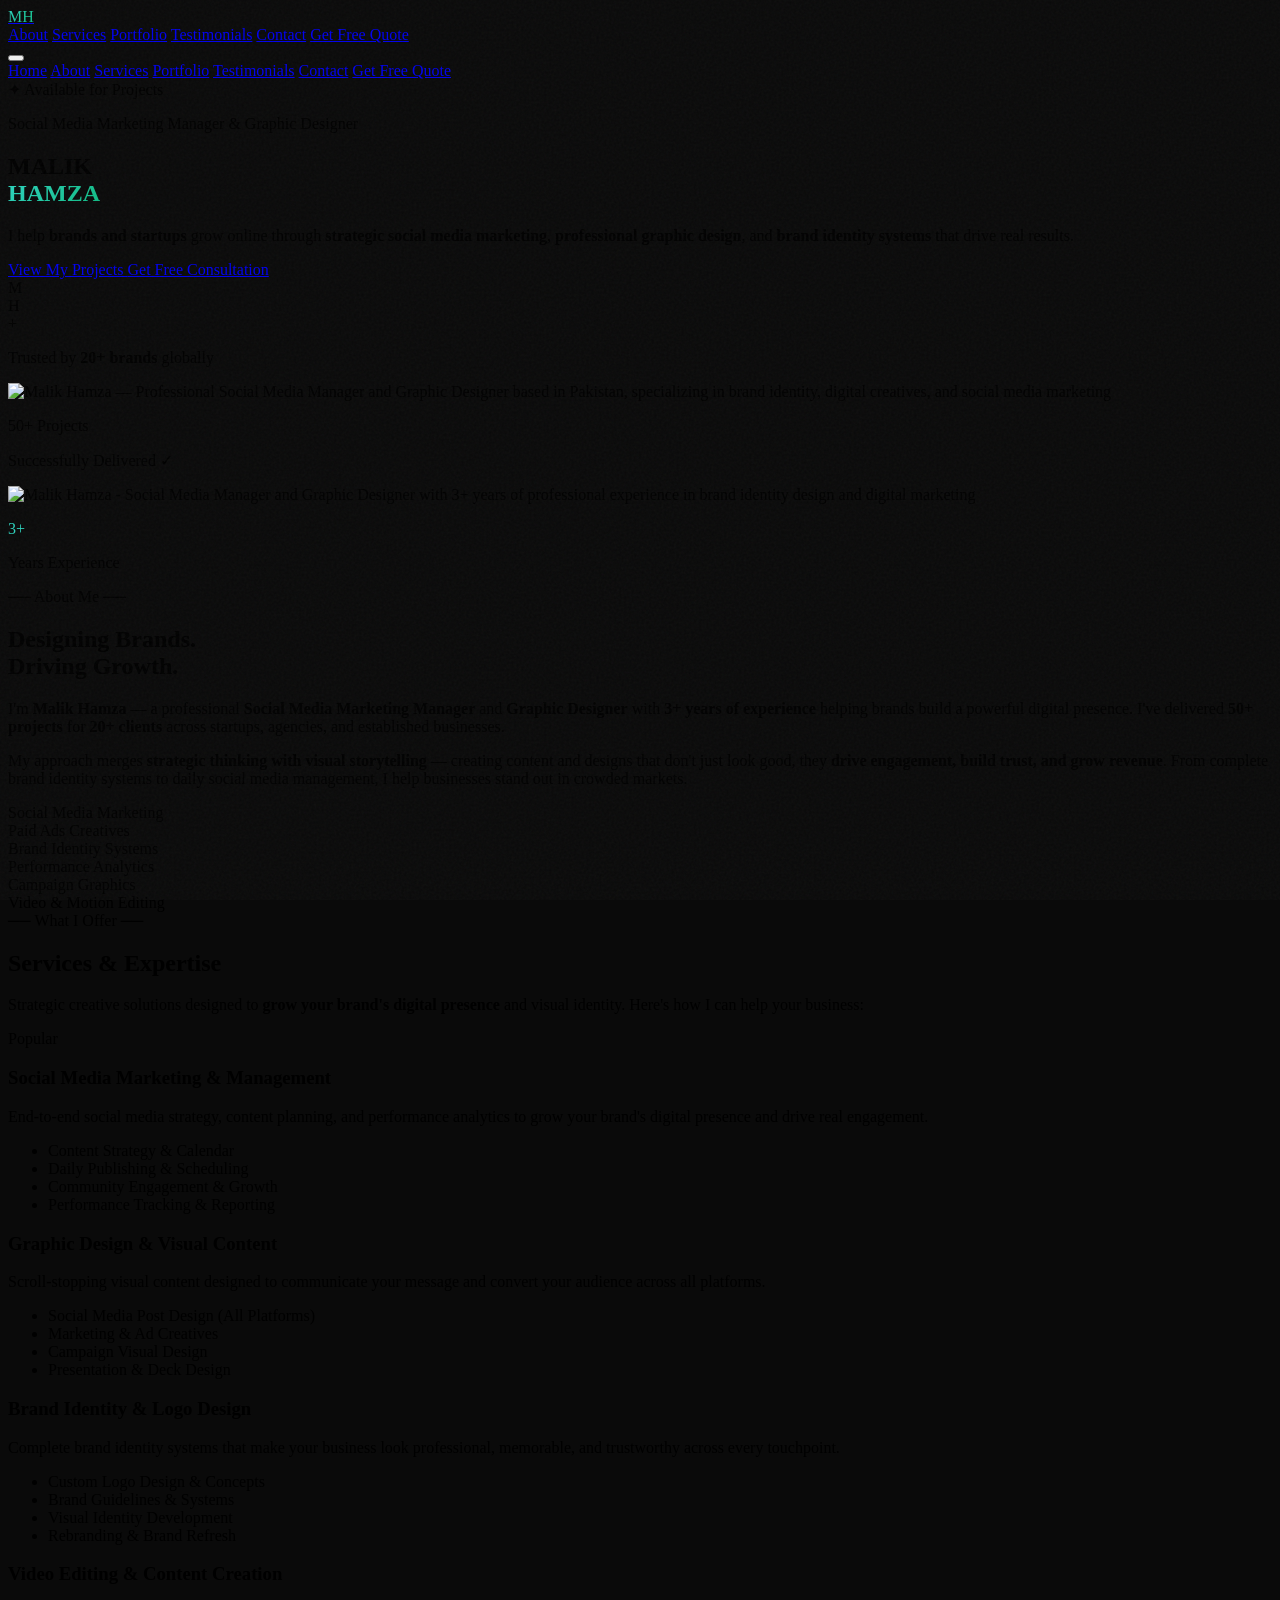
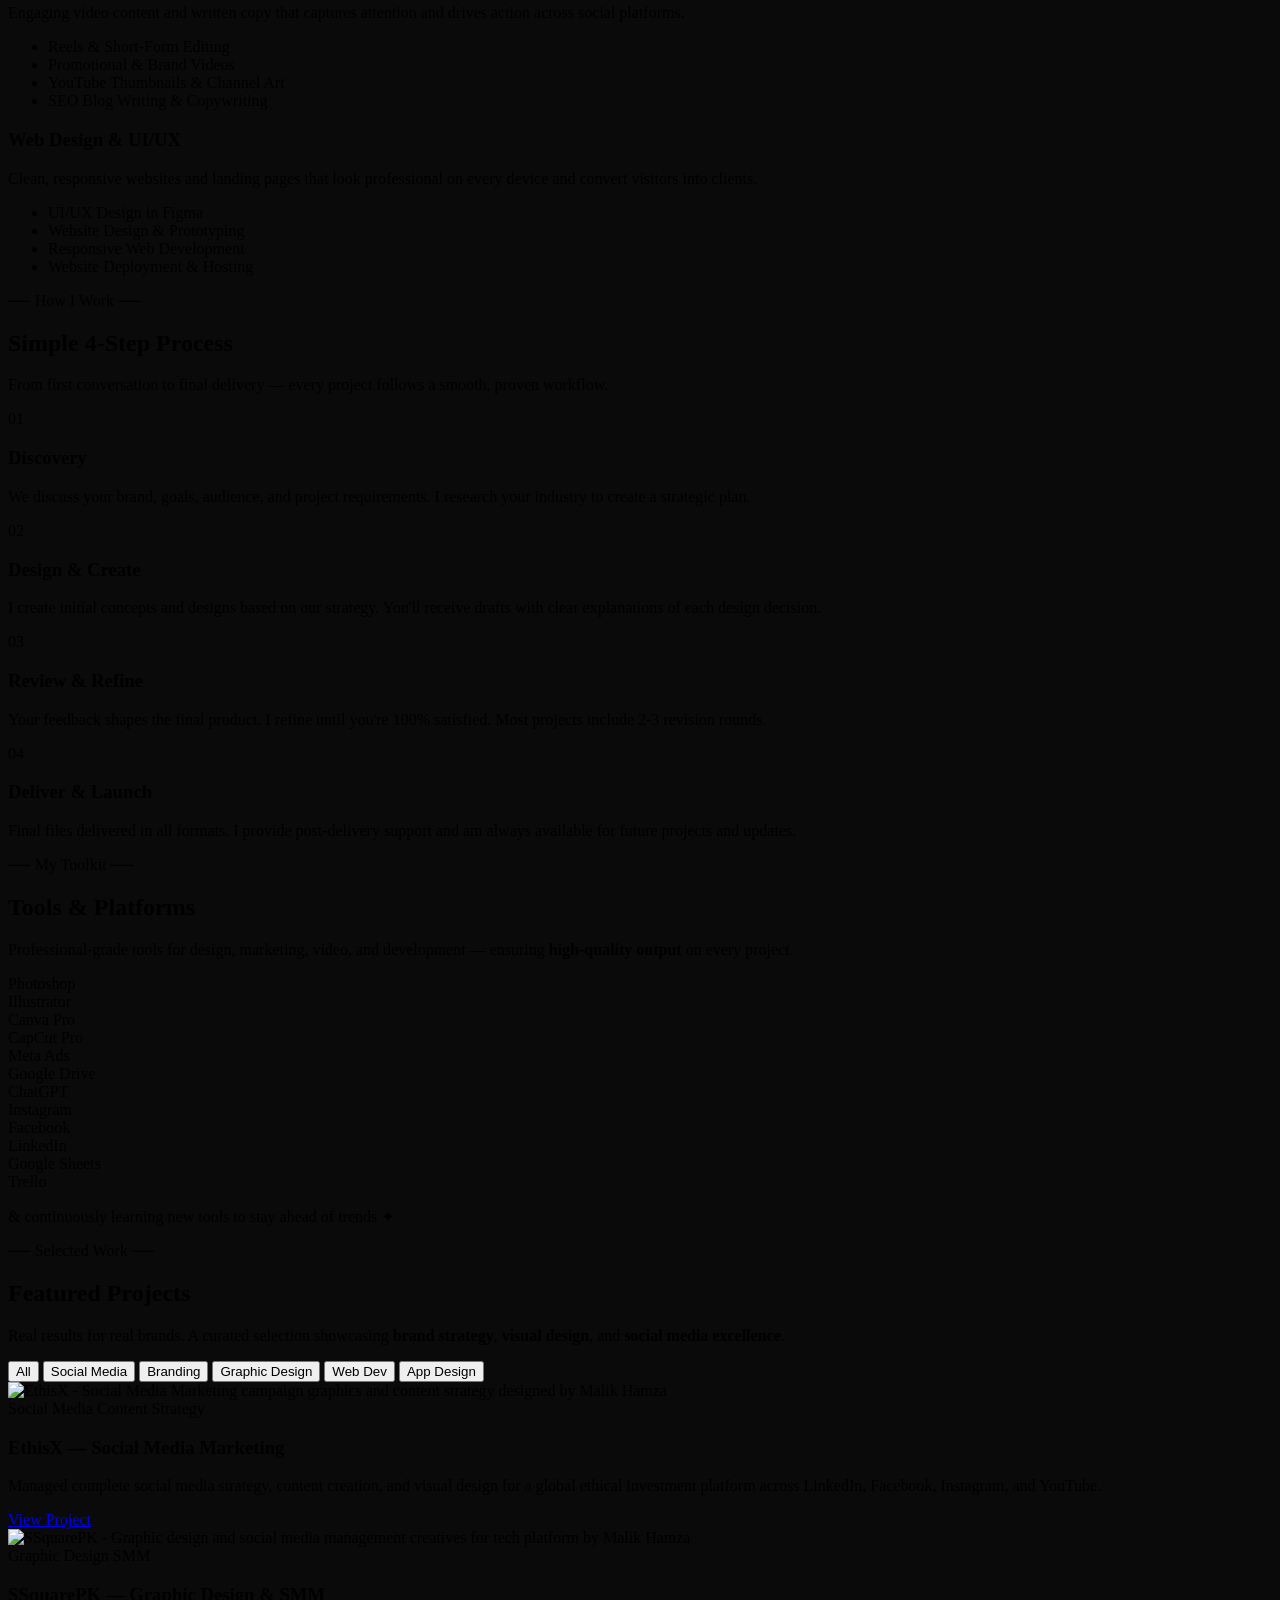
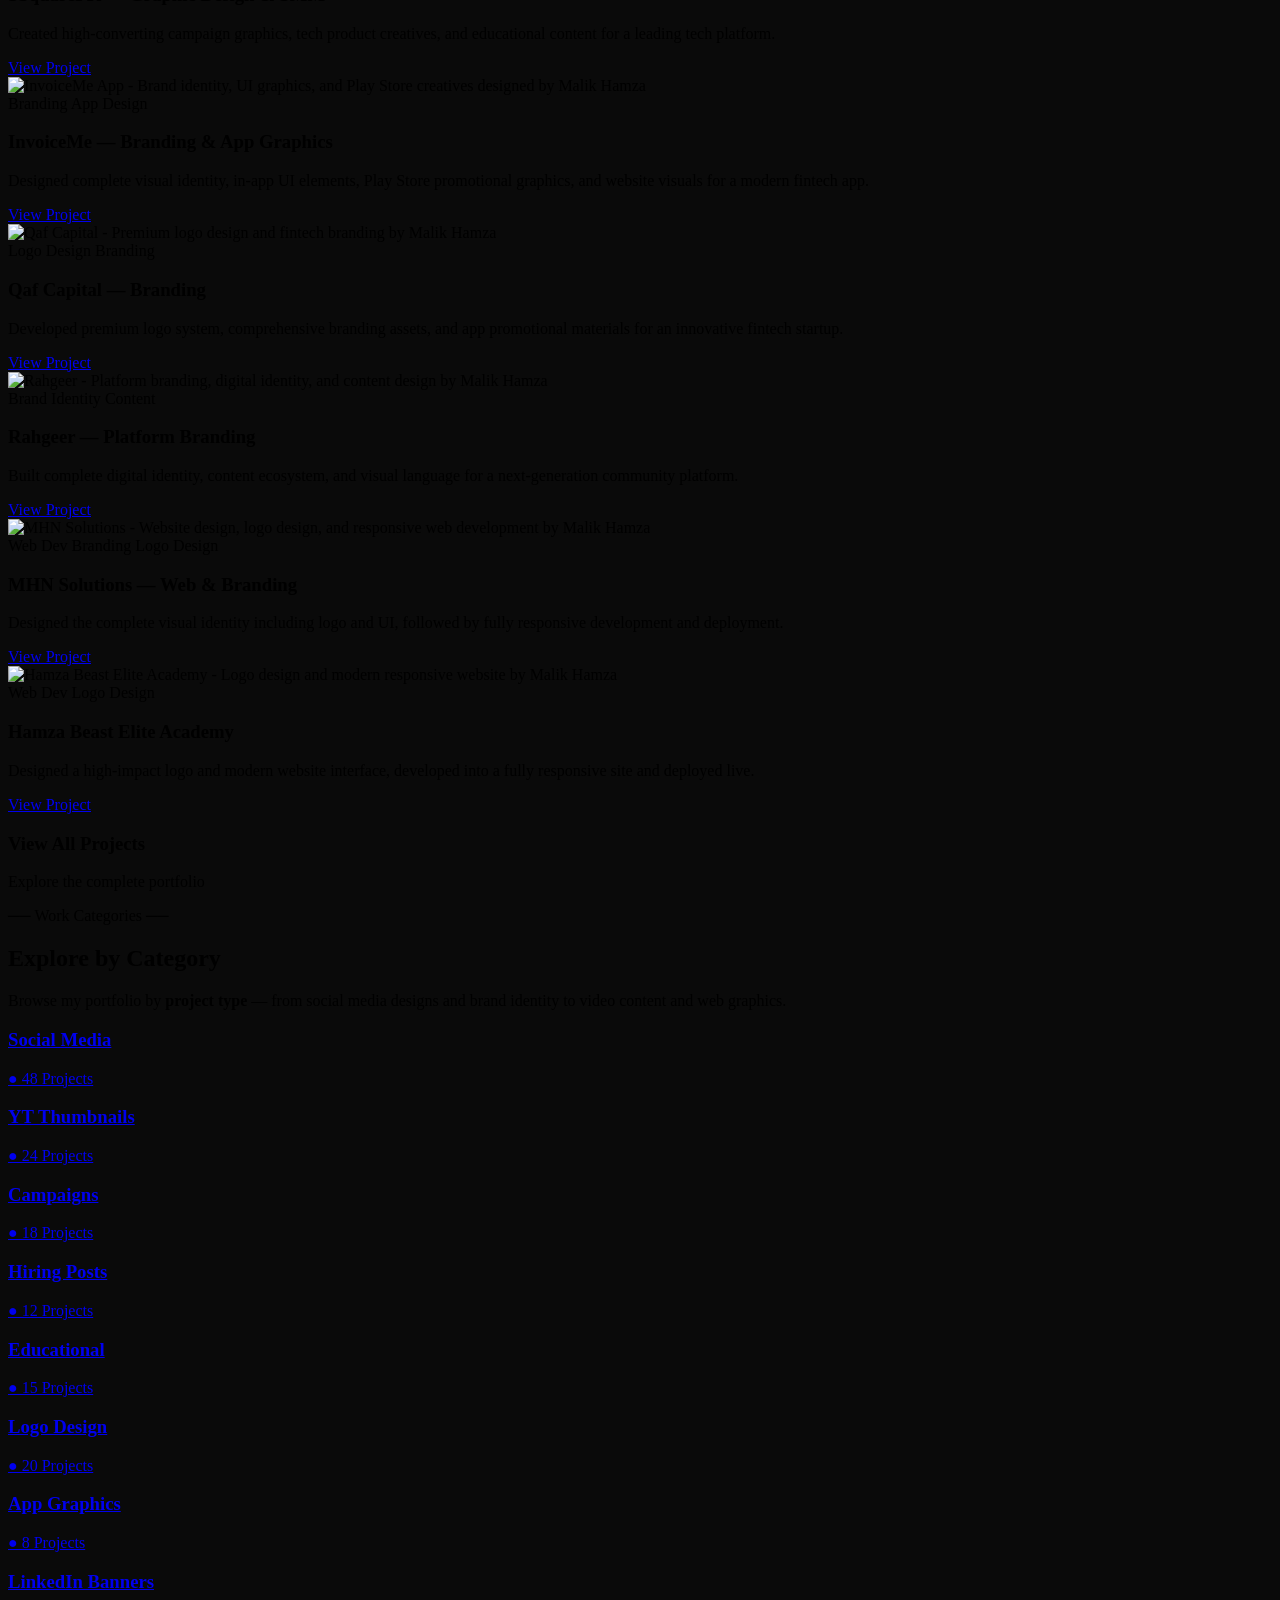
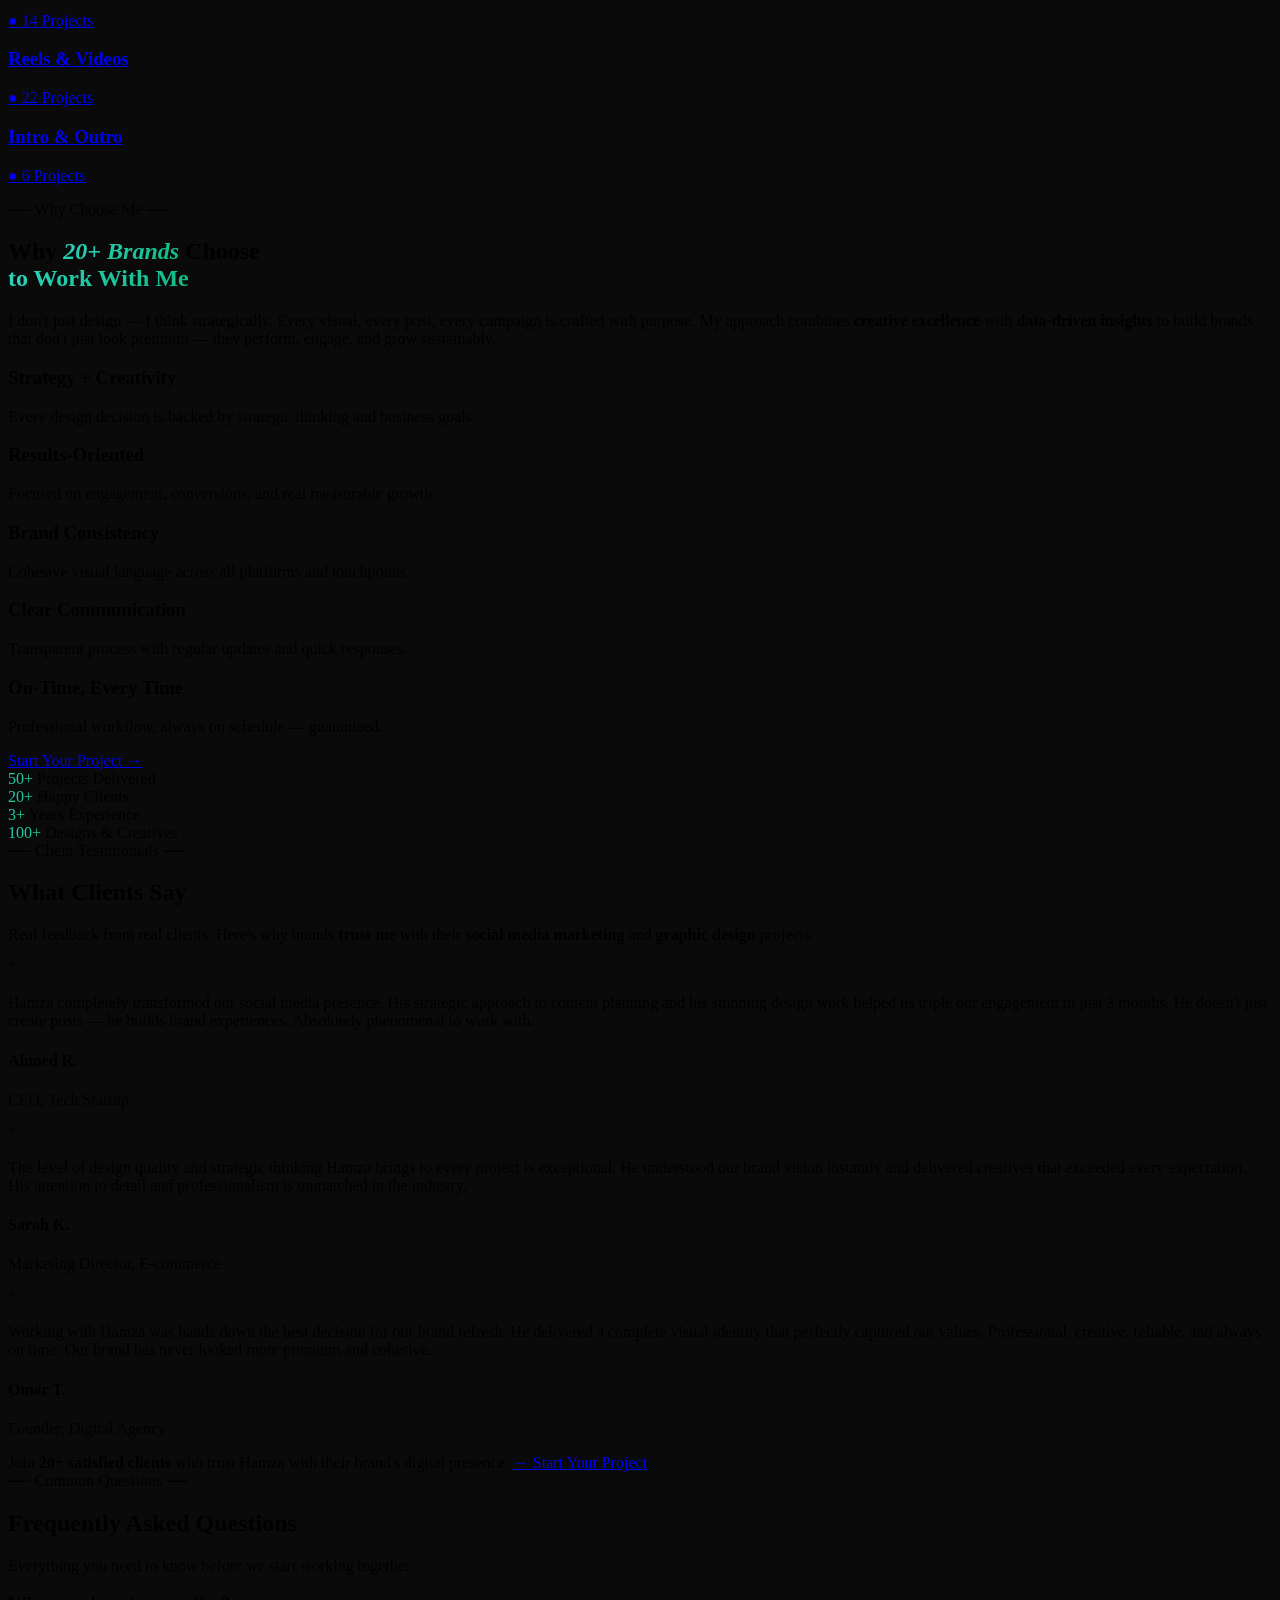
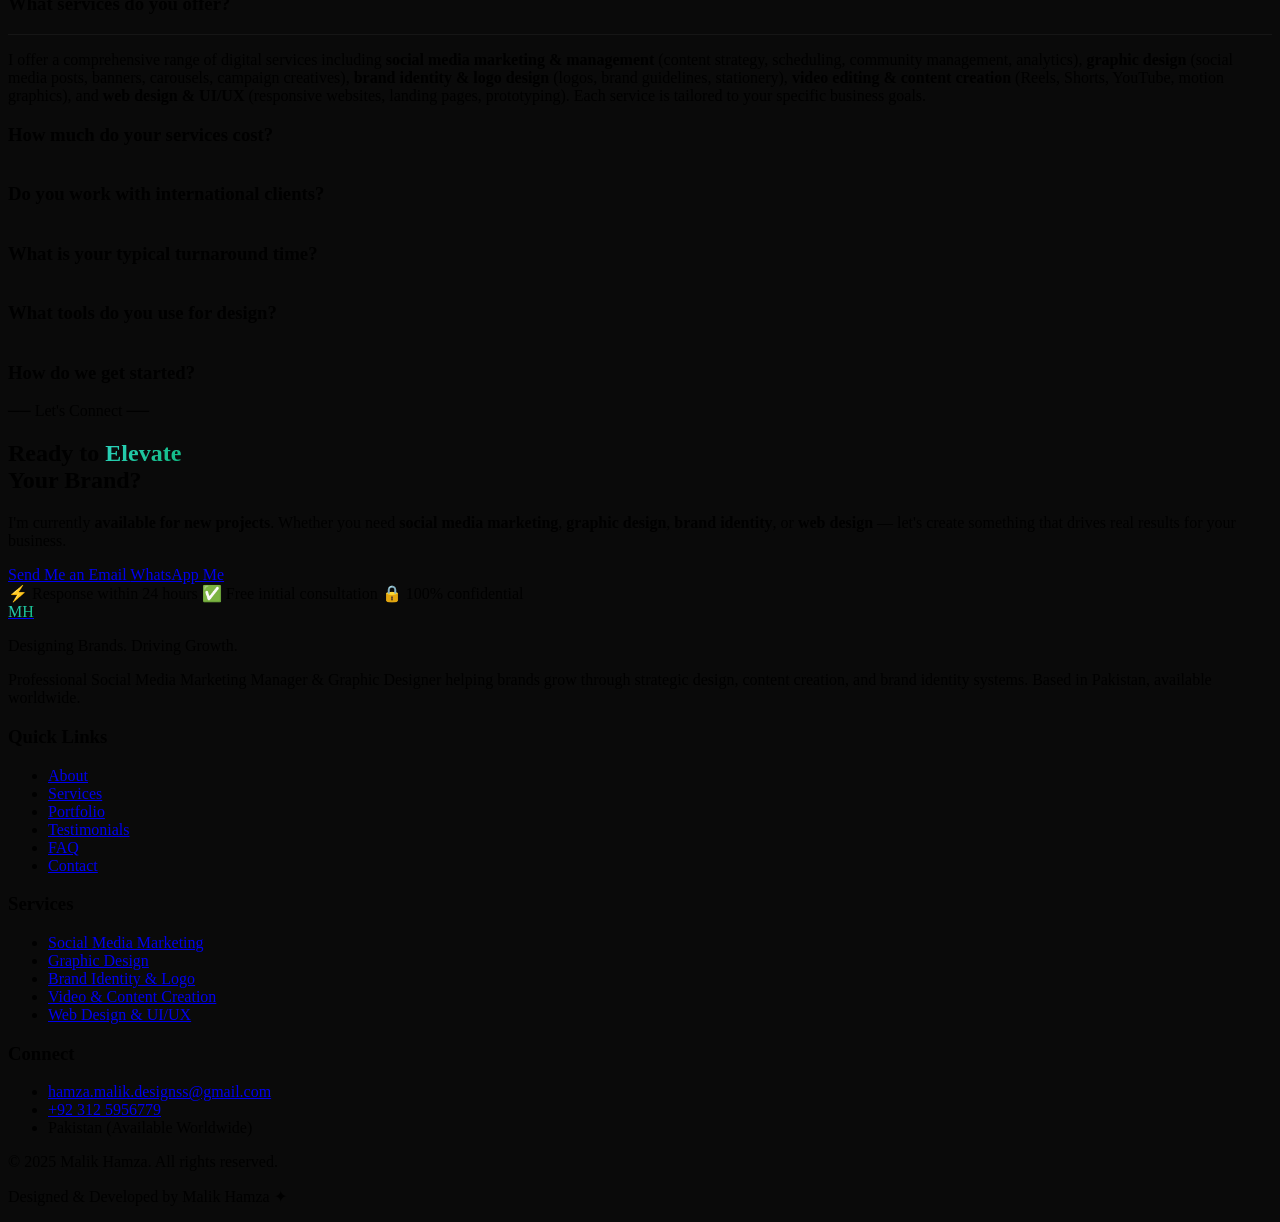
==== commit 52d59a33: "Update index.html" ====
--- a/index.html
+++ b/index.html
@@ -4,12 +4,45 @@
   <meta charset="UTF-8">
   <meta name="viewport" content="width=device-width, initial-scale=1.0">
   
-  <title>Malik Hamza - Premium Portfolio</title>
-  <meta name="description" content="Portfolio of Malik Hamza, a Social Media Manager and Graphic Designer.">
+  <!-- PRIMARY SEO -->
+  <title>Malik Hamza — Social Media Manager & Graphic Designer | Brand Identity, Digital Creatives & Web Design</title>
+  <meta name="description" content="Malik Hamza is a professional Social Media Manager & Graphic Designer with 3+ years of experience. Specializing in brand identity, social media marketing, digital creatives, video content, and web design for startups and businesses worldwide. 50+ projects delivered for 20+ happy clients.">
+  <meta name="keywords" content="social media manager, graphic designer, brand identity designer, social media marketing, freelance designer Pakistan, logo design, digital creatives, web design, social media manager for hire, graphic designer portfolio">
+  <meta name="author" content="Malik Hamza">
+  <meta name="robots" content="index, follow, max-image-preview:large, max-snippet:-1, max-video-preview:-1">
+  
+  <!-- CANONICAL -->
+  <link rel="canonical" href="https://malikhamza.github.io/">
+  
+  <!-- FAVICON -->
   <link rel="icon" type="image/png" href="https://res.cloudinary.com/dx3kp9czc/image/upload/v1773676526/MHN_Favicon_1_ygku7d.png">
-
+  <link rel="apple-touch-icon" href="https://res.cloudinary.com/dx3kp9czc/image/upload/v1773676526/MHN_Favicon_1_ygku7d.png">
+  
+  <!-- OPEN GRAPH (Facebook, LinkedIn, WhatsApp) -->
+  <meta property="og:title" content="Malik Hamza — Social Media Manager & Graphic Designer">
+  <meta property="og:description" content="Designing Brands. Driving Growth. Professional Social Media Manager & Graphic Designer helping brands grow through strategic design, marketing, and digital content. 50+ projects delivered.">
+  <meta property="og:image" content="https://res.cloudinary.com/dx3kp9czc/image/upload/v1773457390/Untitled_design_5_noywvd.png">
+  <meta property="og:image:width" content="1200">
+  <meta property="og:image:height" content="630">
+  <meta property="og:url" content="https://malikhamza.github.io/">
+  <meta property="og:type" content="website">
+  <meta property="og:site_name" content="Malik Hamza — Portfolio">
+  <meta property="og:locale" content="en_US">
+  
+  <!-- TWITTER CARD -->
+  <meta name="twitter:card" content="summary_large_image">
+  <meta name="twitter:title" content="Malik Hamza — Social Media Manager & Graphic Designer">
+  <meta name="twitter:description" content="Designing Brands. Driving Growth. 3+ years, 20+ clients, 50+ projects delivered.">
+  <meta name="twitter:image" content="https://res.cloudinary.com/dx3kp9czc/image/upload/v1773457390/Untitled_design_5_noywvd.png">
+  
+  <!-- THEME COLOR -->
+  <meta name="theme-color" content="#2dd4bf">
+
+  <!-- PRELOAD CRITICAL RESOURCES -->
   <link rel="preconnect" href="https://fonts.googleapis.com">
   <link rel="preconnect" href="https://fonts.gstatic.com" crossorigin>
+  <link rel="preconnect" href="https://res.cloudinary.com">
+  <link rel="preload" href="https://res.cloudinary.com/dx3kp9czc/image/upload/v1773457390/Untitled_design_5_noywvd.png" as="image">
   <link href="https://fonts.googleapis.com/css2?family=Playfair+Display:wght@700;800&family=Inter:wght@300;400;500;600;700&display=swap" rel="stylesheet">
   
   <script src="https://cdn.tailwindcss.com"></script>
@@ -31,6 +64,120 @@
     }
   </script>
 
+  <!-- STRUCTURED DATA / SCHEMA MARKUP -->
+  <script type="application/ld+json">
+  {
+    "@context": "https://schema.org",
+    "@graph": [
+      {
+        "@type": "WebSite",
+        "name": "Malik Hamza — Portfolio",
+        "url": "https://malikhamza.github.io/",
+        "description": "Professional Social Media Manager & Graphic Designer portfolio website",
+        "author": { "@type": "Person", "name": "Malik Hamza" }
+      },
+      {
+        "@type": "Person",
+        "@id": "https://malikhamza.github.io/#person",
+        "name": "Malik Hamza",
+        "jobTitle": "Social Media Manager & Graphic Designer",
+        "description": "Creative Social Media Manager and Graphic Designer with 3+ years of experience helping brands grow through strategic design, social media marketing, and digital content creation.",
+        "url": "https://malikhamza.github.io/",
+        "image": "https://res.cloudinary.com/dx3kp9czc/image/upload/v1773457390/Untitled_design_5_noywvd.png",
+        "email": "hamza.malik.designss@gmail.com",
+        "telephone": "+923125956779",
+        "address": {
+          "@type": "PostalAddress",
+          "addressCountry": "PK",
+          "addressLocality": "Pakistan"
+        },
+        "sameAs": [
+          "https://www.linkedin.com/in/malikhamzaofficial/",
+          "https://www.instagram.com/hamza_beast_/",
+          "https://web.facebook.com/profile.php?id=100041749311904"
+        ],
+        "knowsAbout": [
+          "Social Media Marketing",
+          "Social Media Management",
+          "Graphic Design",
+          "Brand Identity Design",
+          "Logo Design",
+          "Video Content Creation",
+          "Web Design",
+          "UI/UX Design",
+          "Content Strategy",
+          "Campaign Design"
+        ],
+        "worksFor": [
+          { "@type": "Organization", "name": "EthisX", "url": "https://ethisx.co/" },
+          { "@type": "Organization", "name": "SSQUARE PK", "url": "https://ssquare.pk/" }
+        ]
+      },
+      {
+        "@type": "ProfessionalService",
+        "name": "Malik Hamza — Design & Marketing Services",
+        "url": "https://malikhamza.github.io/",
+        "description": "Social media marketing, graphic design, brand identity, video content, and web design services for businesses worldwide.",
+        "provider": { "@type": "Person", "name": "Malik Hamza" },
+        "serviceType": ["Social Media Marketing","Social Media Management","Graphic Design","Brand Identity Design","Logo Design","Video Editing","Web Design","UI/UX Design"],
+        "areaServed": { "@type": "Country", "name": "Worldwide" },
+        "aggregateRating": {
+          "@type": "AggregateRating",
+          "ratingValue": "5",
+          "reviewCount": "20",
+          "bestRating": "5",
+          "worstRating": "1"
+        }
+      },
+      {
+        "@type": "FAQPage",
+        "mainEntity": [
+          {
+            "@type": "Question",
+            "name": "What services does Malik Hamza offer?",
+            "acceptedAnswer": {
+              "@type": "Answer",
+              "text": "Malik Hamza offers social media marketing and management, graphic design, brand identity and logo design, video editing and content creation, WordPress web design, and UI/UX design for businesses worldwide."
+            }
+          },
+          {
+            "@type": "Question",
+            "name": "How much experience does Malik Hamza have?",
+            "acceptedAnswer": {
+              "@type": "Answer",
+              "text": "Malik Hamza has 3+ years of professional experience, having worked with 20+ clients and delivered 50+ projects across social media marketing, graphic design, and brand identity."
+            }
+          },
+          {
+            "@type": "Question",
+            "name": "Does Malik Hamza work with international clients?",
+            "acceptedAnswer": {
+              "@type": "Answer",
+              "text": "Yes, Malik Hamza works remotely with clients worldwide including businesses in Pakistan, UAE, Oman, UK, and USA."
+            }
+          },
+          {
+            "@type": "Question",
+            "name": "What tools does Malik Hamza use?",
+            "acceptedAnswer": {
+              "@type": "Answer",
+              "text": "Malik Hamza uses professional tools including Adobe Photoshop, Adobe Illustrator, Canva Pro, CapCut Pro, Figma, Meta Ads Manager, Google Sheets, Trello, and various social media platforms."
+            }
+          },
+          {
+            "@type": "Question",
+            "name": "How can I hire Malik Hamza?",
+            "acceptedAnswer": {
+              "@type": "Answer",
+              "text": "You can contact Malik Hamza via email at hamza.malik.designss@gmail.com, through WhatsApp at +92 312 5956779, or connect on LinkedIn. He typically responds within 24 hours."
+            }
+          }
+        ]
+      }
+    ]
+  }
+  </script>
+
   <style>
     /* Grain texture overlay */
     .grain {
@@ -52,45 +199,72 @@
     .delay-200 { transition-delay: 200ms; }
     .delay-300 { transition-delay: 300ms; }
     .delay-400 { transition-delay: 400ms; }
-
-    /* Custom masonry setup for categories */
-    @media (min-width: 1024px) {
-      .masonry-grid { display: grid; grid-template-columns: repeat(4, 1fr); gap: 16px; grid-auto-rows: 240px; }
-      .category-card:nth-child(1), .category-card:nth-child(6) { grid-column: span 2; }
-    }
-    @media (max-width: 1023px) and (min-width: 640px) {
-      .masonry-grid { display: grid; grid-template-columns: repeat(2, 1fr); gap: 16px; grid-auto-rows: 200px; }
-    }
-    @media (max-width: 639px) {
-      .masonry-grid { display: grid; grid-template-columns: 1fr; gap: 16px; grid-auto-rows: 180px; }
-    }
+    .delay-500 { transition-delay: 500ms; }
 
     /* Gradient Text utility */
     .text-gradient { background: linear-gradient(135deg, #2dd4bf 0%, #10b981 100%); -webkit-background-clip: text; -webkit-text-fill-color: transparent; }
+
+    /* Accessibility: Reduced Motion */
+    @media (prefers-reduced-motion: reduce) {
+      .reveal-up { opacity: 1; transform: none; transition: none; }
+      * { animation-duration: 0.01ms !important; transition-duration: 0.01ms !important; }
+    }
+
+    /* Accessibility: Focus Styles */
+    a:focus-visible, button:focus-visible {
+      outline: 2px solid #2dd4bf;
+      outline-offset: 4px;
+      border-radius: 4px;
+    }
+
+    /* Accessibility: Screen Reader Only */
+    .sr-only {
+      position: absolute;
+      width: 1px;
+      height: 1px;
+      padding: 0;
+      margin: -1px;
+      overflow: hidden;
+      clip: rect(0, 0, 0, 0);
+      white-space: nowrap;
+      border-width: 0;
+    }
+
+    /* FAQ Accordion */
+    details summary::-webkit-details-marker { display: none; }
+    details summary { list-style: none; }
+    details[open] summary { border-bottom: 1px solid rgba(255,255,255,0.05); }
   </style>
 </head>
 <body class="text-gray-100 font-sans antialiased selection:bg-brand-teal selection:text-black">
 
+  <!-- Skip Navigation for Accessibility -->
+  <a href="#home" class="sr-only focus:not-sr-only focus:fixed focus:top-4 focus:left-4 focus:z-[100] focus:px-6 focus:py-3 focus:bg-brand-teal focus:text-black focus:rounded-lg focus:font-bold focus:text-sm">
+    Skip to main content
+  </a>
+
   <div class="grain"></div>
 
-  <nav class="fixed top-0 left-0 w-full z-50 bg-black/80 backdrop-blur-md border-b border-white/10 transition-all duration-300">
+  <!-- ═══════════════════════════════ NAVIGATION ═══════════════════════════════ -->
+  <header role="banner">
+  <nav class="fixed top-0 left-0 w-full z-50 bg-black/80 backdrop-blur-md border-b border-white/10 transition-all duration-300" role="navigation" aria-label="Main navigation">
     <div class="max-w-7xl mx-auto px-4 sm:px-6 lg:px-8">
       <div class="flex items-center justify-between h-20">
-        <a href="#home" class="flex items-center justify-center w-12 h-12 rounded-xl border border-brand-teal/30 bg-gradient-to-br from-brand-teal/10 to-transparent hover:scale-105 transition-transform relative z-10">
+        <a href="#home" aria-label="Malik Hamza - Home" class="flex items-center justify-center w-12 h-12 rounded-xl border border-brand-teal/30 bg-gradient-to-br from-brand-teal/10 to-transparent hover:scale-105 transition-transform relative z-10">
           <span class="font-serif font-bold text-xl text-gradient">MH</span>
         </a>
 
         <div class="hidden md:flex items-center space-x-8">
-          <a href="#home" class="text-sm font-medium text-gray-400 hover:text-white transition-colors">Home</a>
           <a href="#about" class="text-sm font-medium text-gray-400 hover:text-white transition-colors">About</a>
           <a href="#services" class="text-sm font-medium text-gray-400 hover:text-white transition-colors">Services</a>
           <a href="#portfolio" class="text-sm font-medium text-gray-400 hover:text-white transition-colors">Portfolio</a>
+          <a href="#testimonials" class="text-sm font-medium text-gray-400 hover:text-white transition-colors">Testimonials</a>
           <a href="#contact" class="text-sm font-medium text-gray-400 hover:text-white transition-colors">Contact</a>
-          <a href="https://wa.me/923125956779" target="_blank" class="px-6 py-2.5 rounded-full bg-gradient-to-r from-brand-teal to-brand-emerald text-black font-bold text-sm hover:scale-105 transition-transform shadow-[0_0_20px_rgba(45,212,191,0.2)]">Hire Me</a>
+          <a href="https://wa.me/923125956779?text=Hi%20Malik%20Hamza%2C%20I%27m%20interested%20in%20your%20design%20services.%20Let%27s%20discuss%20a%20project!" target="_blank" rel="noopener noreferrer" aria-label="Contact via WhatsApp for a free quote" class="px-6 py-2.5 rounded-full bg-gradient-to-r from-brand-teal to-brand-emerald text-black font-bold text-sm hover:scale-105 transition-transform shadow-[0_0_20px_rgba(45,212,191,0.2)]">Get Free Quote</a>
         </div>
 
         <div class="md:hidden flex items-center">
-          <button id="mobile-menu-btn" class="text-gray-300 hover:text-white focus:outline-none relative z-10">
+          <button id="mobile-menu-btn" class="text-gray-300 hover:text-white focus:outline-none relative z-10" aria-label="Toggle navigation menu" aria-expanded="false" aria-controls="mobile-menu">
             <i data-lucide="menu" class="w-8 h-8"></i>
           </button>
         </div>
@@ -102,31 +276,38 @@
       <a href="#about" class="mobile-link text-xl font-medium text-gray-300 hover:text-brand-teal">About</a>
       <a href="#services" class="mobile-link text-xl font-medium text-gray-300 hover:text-brand-teal">Services</a>
       <a href="#portfolio" class="mobile-link text-xl font-medium text-gray-300 hover:text-brand-teal">Portfolio</a>
+      <a href="#testimonials" class="mobile-link text-xl font-medium text-gray-300 hover:text-brand-teal">Testimonials</a>
       <a href="#contact" class="mobile-link text-xl font-medium text-gray-300 hover:text-brand-teal">Contact</a>
-      <a href="https://wa.me/923125956779" target="_blank" class="px-8 py-3 mt-4 rounded-full bg-gradient-to-r from-brand-teal to-brand-emerald text-black font-bold">Hire Me</a>
+      <a href="https://wa.me/923125956779?text=Hi%20Malik%20Hamza%2C%20I%27m%20interested%20in%20your%20design%20services.%20Let%27s%20discuss%20a%20project!" target="_blank" rel="noopener noreferrer" class="px-8 py-3 mt-4 rounded-full bg-gradient-to-r from-brand-teal to-brand-emerald text-black font-bold">Get Free Quote</a>
     </div>
   </nav>
-
-  <div class="fixed inset-0 pointer-events-none z-0 overflow-hidden">
+  </header>
+
+  <!-- Background Glow Effects -->
+  <div class="fixed inset-0 pointer-events-none z-0 overflow-hidden" aria-hidden="true">
     <div class="absolute top-[-10%] left-[-10%] w-[60vw] h-[60vw] md:w-[40vw] md:h-[40vw] bg-[radial-gradient(circle,rgba(45,212,191,0.15)_0%,transparent_60%)]"></div>
     <div class="absolute bottom-[10%] right-[-10%] w-[50vw] h-[50vw] md:w-[30vw] md:h-[30vw] bg-[radial-gradient(circle,rgba(147,51,234,0.15)_0%,transparent_60%)]"></div>
   </div>
 
+  <main>
+
+  <!-- ═══════════════════════════════ HERO SECTION ═══════════════════════════════ -->
   <section id="home" class="relative z-10 pt-32 pb-16 md:pt-48 md:pb-32 px-4 sm:px-6 lg:px-8 max-w-7xl mx-auto flex flex-col md:flex-row items-center gap-12 lg:gap-24">
     <div class="w-full md:w-1/2 flex flex-col items-center md:items-start text-center md:text-left space-y-6">
       <span class="reveal-up inline-flex items-center px-4 py-1.5 rounded-full border border-brand-teal/30 bg-brand-teal/10 text-brand-teal text-xs font-bold tracking-widest uppercase">
         ✦ Available for Projects
       </span>
-      <p class="reveal-up delay-100 text-sm md:text-base text-gray-400 tracking-widest uppercase font-medium">Social Media Manager & Graphic Designer</p>
+      <p class="reveal-up delay-100 text-sm md:text-base text-gray-400 tracking-widest uppercase font-medium">Social Media Marketing Manager & Graphic Designer</p>
       <h1 class="reveal-up delay-200 font-serif text-5xl sm:text-6xl lg:text-[80px] font-extrabold leading-none tracking-tight">
         MALIK<br><span class="text-gradient">HAMZA</span>
+        <span class="sr-only"> — Social Media Marketing Manager & Graphic Designer based in Pakistan</span>
       </h1>
       <p class="reveal-up delay-300 text-gray-400 text-lg md:text-xl leading-relaxed max-w-lg">
-        Crafting digital experiences that elevate brands, drive engagement, and convert audiences into loyal communities.
+        I help <strong class="text-gray-200">brands and startups</strong> grow online through <strong class="text-gray-200">strategic social media marketing</strong>, <strong class="text-gray-200">professional graphic design</strong>, and <strong class="text-gray-200">brand identity systems</strong> that drive real results.
       </p>
       <div class="reveal-up delay-400 flex flex-col sm:flex-row gap-4 pt-4 w-full sm:w-auto">
-        <a href="#portfolio" class="px-8 py-4 text-center rounded-full bg-gradient-to-r from-brand-teal to-brand-emerald text-black font-bold hover:scale-105 transition-transform flex items-center justify-center gap-2">View My Work <i data-lucide="arrow-right" class="w-4 h-4"></i></a>
-        <a href="#contact" class="px-8 py-4 text-center rounded-full border border-white/20 text-white font-semibold hover:border-brand-teal hover:text-brand-teal transition-colors">Let's Talk</a>
+        <a href="#portfolio" aria-label="View my portfolio projects" class="px-8 py-4 text-center rounded-full bg-gradient-to-r from-brand-teal to-brand-emerald text-black font-bold hover:scale-105 transition-transform flex items-center justify-center gap-2">View My Projects <i data-lucide="arrow-right" class="w-4 h-4"></i></a>
+        <a href="#contact" aria-label="Get a free consultation" class="px-8 py-4 text-center rounded-full border border-white/20 text-white font-semibold hover:border-brand-teal hover:text-brand-teal transition-colors">Get Free Consultation</a>
       </div>
       <div class="reveal-up delay-400 flex items-center justify-center md:justify-start gap-4 pt-6 text-sm text-gray-500">
         <div class="flex -space-x-3">
@@ -134,27 +315,28 @@
           <div class="w-8 h-8 rounded-full border-2 border-brand-dark bg-brand-emerald flex items-center justify-center text-black font-bold text-xs z-10">H</div>
           <div class="w-8 h-8 rounded-full border-2 border-brand-dark bg-gray-200 flex items-center justify-center text-black font-bold text-xs z-0">+</div>
         </div>
-        <p>Trusted by 20+ brands globally</p>
+        <p>Trusted by <strong class="text-gray-300">20+ brands</strong> globally</p>
       </div>
     </div>
     
     <div class="w-full md:w-1/2 flex justify-center md:justify-end relative reveal-up delay-200">
       <div class="relative w-64 h-80 sm:w-80 sm:h-[400px] lg:w-[420px] lg:h-[520px] rounded-3xl overflow-hidden border border-white/10 shadow-2xl">
-        <img src="https://res.cloudinary.com/dx3kp9czc/image/upload/v1773457390/Untitled_design_5_noywvd.png" alt="Malik Hamza" class="w-full h-full object-cover relative z-10">
+        <img src="https://res.cloudinary.com/dx3kp9czc/image/upload/v1773457390/Untitled_design_5_noywvd.png" alt="Malik Hamza — Professional Social Media Manager and Graphic Designer based in Pakistan, specializing in brand identity, digital creatives, and social media marketing" class="w-full h-full object-cover relative z-10" loading="eager" fetchpriority="high" width="420" height="520">
         <div class="absolute inset-0 bg-brand-teal/20 blur-3xl z-0"></div>
       </div>
-      <div class="hidden md:block absolute -bottom-6 -left-10 bg-black/80 backdrop-blur-md border border-white/10 p-5 rounded-2xl shadow-xl z-20 hover:-translate-y-2 transition-transform">
+      <div class="hidden md:block absolute -bottom-6 -left-10 bg-black/80 backdrop-blur-md border border-white/10 p-5 rounded-2xl shadow-xl z-20 hover:-translate-y-2 transition-transform" aria-label="50 plus projects delivered">
         <p class="text-white font-bold text-lg">50+ Projects</p>
-        <p class="text-xs text-brand-teal mt-1">Successfully Delivered</p>
+        <p class="text-xs text-brand-teal mt-1">Successfully Delivered ✓</p>
       </div>
     </div>
   </section>
 
+  <!-- ═══════════════════════════════ ABOUT SECTION ═══════════════════════════════ -->
   <section id="about" class="relative z-10 py-24 px-4 sm:px-6 lg:px-8 max-w-7xl mx-auto border-t border-white/5">
     <div class="flex flex-col lg:flex-row items-center gap-16">
       <div class="w-full lg:w-5/12 relative flex justify-center reveal-up">
         <div class="w-full max-w-sm lg:max-w-md aspect-[4/5] rounded-3xl overflow-hidden border border-white/10 shadow-2xl relative z-10">
-          <img src="https://res.cloudinary.com/dx3kp9czc/image/upload/v1773457389/Untitled_design_4_zctgkg.png" alt="About Malik" class="w-full h-full object-cover">
+          <img src="https://res.cloudinary.com/dx3kp9czc/image/upload/v1773457389/Untitled_design_4_zctgkg.png" alt="Malik Hamza - Social Media Manager and Graphic Designer with 3+ years of professional experience in brand identity design and digital marketing" class="w-full h-full object-cover" loading="lazy" width="400" height="500">
         </div>
         <div class="absolute -bottom-6 right-4 sm:-right-4 bg-black/80 backdrop-blur-md border border-brand-teal/30 p-6 rounded-2xl shadow-xl text-center z-20">
           <p class="text-4xl font-bold text-gradient mb-1">3+</p>
@@ -168,13 +350,13 @@
           Designing Brands.<br><span class="text-gray-400">Driving Growth.</span>
         </h2>
         <p class="reveal-up delay-200 text-gray-400 text-base md:text-lg leading-relaxed max-w-2xl">
-          I am Malik Hamza — a creative Social Media Manager and Graphic Designer with a passion for building powerful digital brands. I specialize in content strategy, brand identity design, and performance-driven creatives that generate real engagement and measurable growth.
+          I'm <strong class="text-gray-200">Malik Hamza</strong> — a professional <strong class="text-gray-200">Social Media Marketing Manager</strong> and <strong class="text-gray-200">Graphic Designer</strong> with <strong class="text-gray-200">3+ years of experience</strong> helping brands build a powerful digital presence. I've delivered <strong class="text-gray-200">50+ projects</strong> for <strong class="text-gray-200">20+ clients</strong> across startups, agencies, and established businesses.
         </p>
         <p class="reveal-up delay-300 text-gray-400 text-base md:text-lg leading-relaxed max-w-2xl">
-          My approach merges strategic thinking with visual storytelling to create content that doesn't just look good — it performs. From social media management to complete brand identity systems, I deliver work that makes brands stand out and scale.
+          My approach merges <strong class="text-gray-200">strategic thinking with visual storytelling</strong> — creating content and designs that don't just look good, they <strong class="text-gray-200">drive engagement, build trust, and grow revenue</strong>. From complete brand identity systems to daily social media management, I help businesses stand out in crowded markets.
         </p>
         <div class="reveal-up delay-400 grid grid-cols-1 sm:grid-cols-2 gap-4 pt-6 w-full">
-          <div class="flex items-center justify-center lg:justify-start gap-3"><i data-lucide="check-circle-2" class="text-brand-teal w-5 h-5"></i><span class="text-gray-300">Social Media Strategy</span></div>
+          <div class="flex items-center justify-center lg:justify-start gap-3"><i data-lucide="check-circle-2" class="text-brand-teal w-5 h-5"></i><span class="text-gray-300">Social Media Marketing</span></div>
           <div class="flex items-center justify-center lg:justify-start gap-3"><i data-lucide="check-circle-2" class="text-brand-teal w-5 h-5"></i><span class="text-gray-300">Paid Ads Creatives</span></div>
           <div class="flex items-center justify-center lg:justify-start gap-3"><i data-lucide="check-circle-2" class="text-brand-teal w-5 h-5"></i><span class="text-gray-300">Brand Identity Systems</span></div>
           <div class="flex items-center justify-center lg:justify-start gap-3"><i data-lucide="check-circle-2" class="text-brand-teal w-5 h-5"></i><span class="text-gray-300">Performance Analytics</span></div>
@@ -185,146 +367,194 @@
     </div>
   </section>
 
+  <!-- ═══════════════════════════════ SERVICES SECTION ═══════════════════════════════ -->
   <section id="services" class="relative z-10 py-24 bg-[#0d0d0d] border-t border-white/5">
     <div class="max-w-7xl mx-auto px-4 sm:px-6 lg:px-8">
       <div class="text-center mb-16 reveal-up">
         <span class="text-brand-teal text-xs font-bold tracking-[0.2em] uppercase mb-4 block">── What I Offer ──</span>
         <h2 class="font-serif text-4xl md:text-5xl font-extrabold text-white mb-6">Services & Expertise</h2>
-        <p class="text-gray-400 max-w-2xl mx-auto text-lg">Strategic solutions designed to grow your brand's digital presence and visual identity.</p>
+        <p class="text-gray-400 max-w-2xl mx-auto text-lg">Strategic creative solutions designed to <strong class="text-gray-300">grow your brand's digital presence</strong> and visual identity. Here's how I can help your business:</p>
       </div>
       
       <div class="grid grid-cols-1 md:grid-cols-2 gap-6">
+        <!-- Service 1: Social Media -->
         <div class="reveal-up delay-100 bg-white/[0.03] border border-white/5 p-8 rounded-3xl hover:-translate-y-2 hover:border-brand-teal/30 transition-all duration-300 group shadow-lg">
           <div class="flex justify-between items-start mb-6">
             <div class="w-14 h-14 rounded-full bg-brand-teal/10 text-brand-teal flex items-center justify-center border border-brand-teal/20 group-hover:scale-110 transition-transform"><i data-lucide="smartphone" class="w-6 h-6"></i></div>
             <span class="px-3 py-1 bg-brand-teal/20 text-brand-teal border border-brand-teal/30 text-xs font-bold rounded-full uppercase tracking-wider">Popular</span>
           </div>
-          <h3 class="text-2xl font-bold text-white mb-4">Social Media Management</h3>
-          <p class="text-gray-400 mb-6">End-to-end social media strategy, content planning, and performance analytics to grow your brand's digital presence.</p>
+          <h3 class="text-2xl font-bold text-white mb-4">Social Media Marketing & Management</h3>
+          <p class="text-gray-400 mb-6">End-to-end social media strategy, content planning, and performance analytics to grow your brand's digital presence and drive real engagement.</p>
           <ul class="space-y-3 text-sm text-gray-300">
             <li class="flex items-center gap-3"><i data-lucide="check" class="text-brand-teal w-4 h-4"></i> Content Strategy & Calendar</li>
-            <li class="flex items-center gap-3"><i data-lucide="check" class="text-brand-teal w-4 h-4"></i> Monthly Planning & Scheduling</li>
+            <li class="flex items-center gap-3"><i data-lucide="check" class="text-brand-teal w-4 h-4"></i> Daily Publishing & Scheduling</li>
             <li class="flex items-center gap-3"><i data-lucide="check" class="text-brand-teal w-4 h-4"></i> Community Engagement & Growth</li>
             <li class="flex items-center gap-3"><i data-lucide="check" class="text-brand-teal w-4 h-4"></i> Performance Tracking & Reporting</li>
           </ul>
         </div>
         
+        <!-- Service 2: Graphic Design -->
         <div class="reveal-up delay-200 bg-white/[0.03] border border-white/5 p-8 rounded-3xl hover:-translate-y-2 hover:border-brand-emerald/30 transition-all duration-300 group shadow-lg">
           <div class="mb-6">
             <div class="w-14 h-14 rounded-full bg-brand-emerald/10 text-brand-emerald flex items-center justify-center border border-brand-emerald/20 group-hover:scale-110 transition-transform"><i data-lucide="palette" class="w-6 h-6"></i></div>
           </div>
-          <h3 class="text-2xl font-bold text-white mb-4">Graphic Design</h3>
-          <p class="text-gray-400 mb-6">Eye-catching visual content designed to stop the scroll — from social media posts to full campaign creatives.</p>
+          <h3 class="text-2xl font-bold text-white mb-4">Graphic Design & Visual Content</h3>
+          <p class="text-gray-400 mb-6">Scroll-stopping visual content designed to communicate your message and convert your audience across all platforms.</p>
           <ul class="space-y-3 text-sm text-gray-300">
-            <li class="flex items-center gap-3"><i data-lucide="check" class="text-brand-emerald w-4 h-4"></i> Social Media Post Design</li>
+            <li class="flex items-center gap-3"><i data-lucide="check" class="text-brand-emerald w-4 h-4"></i> Social Media Post Design (All Platforms)</li>
             <li class="flex items-center gap-3"><i data-lucide="check" class="text-brand-emerald w-4 h-4"></i> Marketing & Ad Creatives</li>
             <li class="flex items-center gap-3"><i data-lucide="check" class="text-brand-emerald w-4 h-4"></i> Campaign Visual Design</li>
             <li class="flex items-center gap-3"><i data-lucide="check" class="text-brand-emerald w-4 h-4"></i> Presentation & Deck Design</li>
           </ul>
         </div>
 
+        <!-- Service 3: Branding -->
         <div class="reveal-up delay-300 bg-white/[0.03] border border-white/5 p-8 rounded-3xl hover:-translate-y-2 hover:border-yellow-500/30 transition-all duration-300 group shadow-lg">
           <div class="mb-6">
             <div class="w-14 h-14 rounded-full bg-yellow-500/10 text-yellow-500 flex items-center justify-center border border-yellow-500/20 group-hover:scale-110 transition-transform"><i data-lucide="sparkles" class="w-6 h-6"></i></div>
           </div>
-          <h3 class="text-2xl font-bold text-white mb-4">Branding & Identity</h3>
-          <p class="text-gray-400 mb-6">Complete brand identity systems that make your business look professional, memorable, and consistent.</p>
+          <h3 class="text-2xl font-bold text-white mb-4">Brand Identity & Logo Design</h3>
+          <p class="text-gray-400 mb-6">Complete brand identity systems that make your business look professional, memorable, and trustworthy across every touchpoint.</p>
           <ul class="space-y-3 text-sm text-gray-300">
-            <li class="flex items-center gap-3"><i data-lucide="check" class="text-yellow-500 w-4 h-4"></i> Logo Design & Concepts</li>
+            <li class="flex items-center gap-3"><i data-lucide="check" class="text-yellow-500 w-4 h-4"></i> Custom Logo Design & Concepts</li>
             <li class="flex items-center gap-3"><i data-lucide="check" class="text-yellow-500 w-4 h-4"></i> Brand Guidelines & Systems</li>
             <li class="flex items-center gap-3"><i data-lucide="check" class="text-yellow-500 w-4 h-4"></i> Visual Identity Development</li>
             <li class="flex items-center gap-3"><i data-lucide="check" class="text-yellow-500 w-4 h-4"></i> Rebranding & Brand Refresh</li>
           </ul>
         </div>
 
+        <!-- Service 4: Video -->
         <div class="reveal-up delay-400 bg-white/[0.03] border border-white/5 p-8 rounded-3xl hover:-translate-y-2 hover:border-blue-500/30 transition-all duration-300 group shadow-lg">
           <div class="mb-6">
             <div class="w-14 h-14 rounded-full bg-blue-500/10 text-blue-500 flex items-center justify-center border border-blue-500/20 group-hover:scale-110 transition-transform"><i data-lucide="video" class="w-6 h-6"></i></div>
           </div>
-          <h3 class="text-2xl font-bold text-white mb-4">Video & Content Creation</h3>
-          <p class="text-gray-400 mb-6">Dynamic video content for social platforms — from short-form reels to promotional videos and ads.</p>
+          <h3 class="text-2xl font-bold text-white mb-4">Video Editing & Content Creation</h3>
+          <p class="text-gray-400 mb-6">Engaging video content and written copy that captures attention and drives action across social platforms.</p>
           <ul class="space-y-3 text-sm text-gray-300">
             <li class="flex items-center gap-3"><i data-lucide="check" class="text-blue-500 w-4 h-4"></i> Reels & Short-Form Editing</li>
             <li class="flex items-center gap-3"><i data-lucide="check" class="text-blue-500 w-4 h-4"></i> Promotional & Brand Videos</li>
-            <li class="flex items-center gap-3"><i data-lucide="check" class="text-blue-500 w-4 h-4"></i> YouTube Thumbnails Design</li>
-            <li class="flex items-center gap-3"><i data-lucide="check" class="text-blue-500 w-4 h-4"></i> Ad Video Creatives & Motion</li>
+            <li class="flex items-center gap-3"><i data-lucide="check" class="text-blue-500 w-4 h-4"></i> YouTube Thumbnails & Channel Art</li>
+            <li class="flex items-center gap-3"><i data-lucide="check" class="text-blue-500 w-4 h-4"></i> SEO Blog Writing & Copywriting</li>
           </ul>
         </div>
 
+        <!-- Service 5: Web Dev -->
         <div class="reveal-up delay-500 bg-white/[0.03] border border-white/5 p-8 rounded-3xl hover:-translate-y-2 hover:border-purple-500/30 transition-all duration-300 group shadow-lg">
-  <div class="mb-6">
-    <div class="w-14 h-14 rounded-full bg-purple-500/10 text-purple-500 flex items-center justify-center border border-purple-500/20 group-hover:scale-110 transition-transform">
-      <i data-lucide="layout" class="w-6 h-6"></i>
-    </div>
-  </div>
-  <h3 class="text-2xl font-bold text-white mb-4">UI/UX & Web Development</h3>
-  <p class="text-gray-400 mb-6">Crafting intuitive user interfaces and deploying fully responsive, high-performance websites from design to launch.</p>
-  <ul class="space-y-3 text-sm text-gray-300">
-    <li class="flex items-center gap-3"><i data-lucide="check" class="text-purple-500 w-4 h-4"></i> Figma UI/UX Design</li>
-    <li class="flex items-center gap-3"><i data-lucide="check" class="text-purple-500 w-4 h-4"></i> Canva Website Design</li>
-    <li class="flex items-center gap-3"><i data-lucide="check" class="text-purple-500 w-4 h-4"></i> GitHub Website Deployment</li>
-    <li class="flex items-center gap-3"><i data-lucide="check" class="text-purple-500 w-4 h-4"></i> Responsive Web Development</li>
-  </ul>
-</div>
+          <div class="mb-6">
+            <div class="w-14 h-14 rounded-full bg-purple-500/10 text-purple-500 flex items-center justify-center border border-purple-500/20 group-hover:scale-110 transition-transform">
+              <i data-lucide="layout" class="w-6 h-6"></i>
+            </div>
+          </div>
+          <h3 class="text-2xl font-bold text-white mb-4">Web Design & UI/UX</h3>
+          <p class="text-gray-400 mb-6">Clean, responsive websites and landing pages that look professional on every device and convert visitors into clients.</p>
+          <ul class="space-y-3 text-sm text-gray-300">
+            <li class="flex items-center gap-3"><i data-lucide="check" class="text-purple-500 w-4 h-4"></i> UI/UX Design in Figma</li>
+            <li class="flex items-center gap-3"><i data-lucide="check" class="text-purple-500 w-4 h-4"></i> Website Design & Prototyping</li>
+            <li class="flex items-center gap-3"><i data-lucide="check" class="text-purple-500 w-4 h-4"></i> Responsive Web Development</li>
+            <li class="flex items-center gap-3"><i data-lucide="check" class="text-purple-500 w-4 h-4"></i> Website Deployment & Hosting</li>
+          </ul>
+        </div>
       </div>
     </div>
   </section>
 
-  <section class="relative z-10 py-24 border-y border-white/5 bg-black">
+  <!-- ═══════════════════════════════ PROCESS SECTION (NEW) ═══════════════════════════════ -->
+  <section class="relative z-10 py-24 border-t border-white/5 bg-black">
+    <div class="max-w-7xl mx-auto px-4 sm:px-6 lg:px-8">
+      <div class="text-center mb-16 reveal-up">
+        <span class="text-brand-teal text-xs font-bold tracking-[0.2em] uppercase mb-4 block">── How I Work ──</span>
+        <h2 class="font-serif text-4xl md:text-5xl font-extrabold text-white mb-4">Simple 4-Step Process</h2>
+        <p class="text-gray-400 text-lg">From first conversation to final delivery — every project follows a smooth, proven workflow.</p>
+      </div>
+
+      <div class="grid grid-cols-1 sm:grid-cols-2 lg:grid-cols-4 gap-8">
+        <div class="reveal-up delay-100 relative bg-white/[0.03] border border-white/5 p-8 rounded-3xl hover:-translate-y-2 hover:border-brand-teal/30 transition-all duration-300 text-center group">
+          <div class="absolute -top-5 left-1/2 -translate-x-1/2 w-10 h-10 rounded-full bg-gradient-to-r from-brand-teal to-brand-emerald flex items-center justify-center text-black font-bold text-sm shadow-lg">01</div>
+          <div class="w-14 h-14 rounded-full bg-brand-teal/10 text-brand-teal flex items-center justify-center mx-auto mt-4 mb-6 group-hover:scale-110 transition-transform"><i data-lucide="search" class="w-6 h-6"></i></div>
+          <h3 class="text-xl font-bold text-white mb-3">Discovery</h3>
+          <p class="text-sm text-gray-400">We discuss your brand, goals, audience, and project requirements. I research your industry to create a strategic plan.</p>
+        </div>
+
+        <div class="reveal-up delay-200 relative bg-white/[0.03] border border-white/5 p-8 rounded-3xl hover:-translate-y-2 hover:border-brand-teal/30 transition-all duration-300 text-center group">
+          <div class="absolute -top-5 left-1/2 -translate-x-1/2 w-10 h-10 rounded-full bg-gradient-to-r from-brand-teal to-brand-emerald flex items-center justify-center text-black font-bold text-sm shadow-lg">02</div>
+          <div class="w-14 h-14 rounded-full bg-brand-teal/10 text-brand-teal flex items-center justify-center mx-auto mt-4 mb-6 group-hover:scale-110 transition-transform"><i data-lucide="pen-tool" class="w-6 h-6"></i></div>
+          <h3 class="text-xl font-bold text-white mb-3">Design & Create</h3>
+          <p class="text-sm text-gray-400">I create initial concepts and designs based on our strategy. You'll receive drafts with clear explanations of each design decision.</p>
+        </div>
+
+        <div class="reveal-up delay-300 relative bg-white/[0.03] border border-white/5 p-8 rounded-3xl hover:-translate-y-2 hover:border-brand-teal/30 transition-all duration-300 text-center group">
+          <div class="absolute -top-5 left-1/2 -translate-x-1/2 w-10 h-10 rounded-full bg-gradient-to-r from-brand-teal to-brand-emerald flex items-center justify-center text-black font-bold text-sm shadow-lg">03</div>
+          <div class="w-14 h-14 rounded-full bg-brand-teal/10 text-brand-teal flex items-center justify-center mx-auto mt-4 mb-6 group-hover:scale-110 transition-transform"><i data-lucide="refresh-cw" class="w-6 h-6"></i></div>
+          <h3 class="text-xl font-bold text-white mb-3">Review & Refine</h3>
+          <p class="text-sm text-gray-400">Your feedback shapes the final product. I refine until you're 100% satisfied. Most projects include 2-3 revision rounds.</p>
+        </div>
+
+        <div class="reveal-up delay-400 relative bg-white/[0.03] border border-white/5 p-8 rounded-3xl hover:-translate-y-2 hover:border-brand-teal/30 transition-all duration-300 text-center group">
+          <div class="absolute -top-5 left-1/2 -translate-x-1/2 w-10 h-10 rounded-full bg-gradient-to-r from-brand-teal to-brand-emerald flex items-center justify-center text-black font-bold text-sm shadow-lg">04</div>
+          <div class="w-14 h-14 rounded-full bg-brand-teal/10 text-brand-teal flex items-center justify-center mx-auto mt-4 mb-6 group-hover:scale-110 transition-transform"><i data-lucide="rocket" class="w-6 h-6"></i></div>
+          <h3 class="text-xl font-bold text-white mb-3">Deliver & Launch</h3>
+          <p class="text-sm text-gray-400">Final files delivered in all formats. I provide post-delivery support and am always available for future projects and updates.</p>
+        </div>
+      </div>
+    </div>
+  </section>
+
+  <!-- ═══════════════════════════════ TOOLS SECTION ═══════════════════════════════ -->
+  <section class="relative z-10 py-24 border-y border-white/5 bg-[#0d0d0d]">
     <div class="max-w-7xl mx-auto px-4 sm:px-6 lg:px-8">
       <div class="text-center mb-16 reveal-up">
         <span class="text-brand-teal text-xs font-bold tracking-[0.2em] uppercase mb-4 block">── My Toolkit ──</span>
         <h2 class="font-serif text-4xl md:text-5xl font-extrabold text-white mb-4">Tools & Platforms</h2>
-        <p class="text-gray-400 text-lg">The professional tools and platforms I use to deliver exceptional results.</p>
-      </div>
-
-     <div class="grid grid-cols-2 sm:grid-cols-3 md:grid-cols-4 lg:grid-cols-6 gap-4 mb-8">
-        <div class="reveal-up flex flex-col items-center justify-center gap-3 p-6 rounded-2xl bg-white/[0.02] border border-white/5 hover:bg-white/[0.05] hover:border-brand-teal/30 transition-colors group">
-          <div class="w-12 h-12 rounded-xl bg-white/5 flex items-center justify-center text-[#31a8ff] group-hover:bg-white/10 transition-colors"><i data-lucide="image-square" class="w-6 h-6"></i></div>
+        <p class="text-gray-400 text-lg">Professional-grade tools for design, marketing, video, and development — ensuring <strong class="text-gray-300">high-quality output</strong> on every project.</p>
+      </div>
+
+      <div class="reveal-up grid grid-cols-2 sm:grid-cols-3 md:grid-cols-4 lg:grid-cols-6 gap-4 mb-8">
+        <div class="flex flex-col items-center justify-center gap-3 p-6 rounded-2xl bg-white/[0.02] border border-white/5 md:hover:bg-white/[0.05] md:hover:border-brand-teal/30 transition-colors group">
+          <div class="w-12 h-12 rounded-xl bg-white/5 flex items-center justify-center text-[#31a8ff] md:group-hover:bg-white/10 transition-colors"><i data-lucide="image" class="w-6 h-6"></i></div>
           <span class="text-sm text-gray-400 font-medium">Photoshop</span>
         </div>
-        <div class="reveal-up flex flex-col items-center justify-center gap-3 p-6 rounded-2xl bg-white/[0.02] border border-white/5 hover:bg-white/[0.05] hover:border-brand-teal/30 transition-colors group">
-          <div class="w-12 h-12 rounded-xl bg-white/5 flex items-center justify-center text-[#ff9a00] group-hover:bg-white/10 transition-colors"><i data-lucide="pen-tool" class="w-6 h-6"></i></div>
+        <div class="flex flex-col items-center justify-center gap-3 p-6 rounded-2xl bg-white/[0.02] border border-white/5 md:hover:bg-white/[0.05] md:hover:border-brand-teal/30 transition-colors group">
+          <div class="w-12 h-12 rounded-xl bg-white/5 flex items-center justify-center text-[#ff9a00] md:group-hover:bg-white/10 transition-colors"><i data-lucide="pen-tool" class="w-6 h-6"></i></div>
           <span class="text-sm text-gray-400 font-medium">Illustrator</span>
         </div>
-        <div class="reveal-up flex flex-col items-center justify-center gap-3 p-6 rounded-2xl bg-white/[0.02] border border-white/5 hover:bg-white/[0.05] hover:border-brand-teal/30 transition-colors group">
-          <div class="w-12 h-12 rounded-xl bg-white/5 flex items-center justify-center text-[#00c4cc] group-hover:bg-white/10 transition-colors"><i data-lucide="palette" class="w-6 h-6"></i></div>
-          <span class="text-sm text-gray-400 font-medium">Canva</span>
-        </div>
-        <div class="reveal-up flex flex-col items-center justify-center gap-3 p-6 rounded-2xl bg-white/[0.02] border border-white/5 hover:bg-white/[0.05] hover:border-brand-teal/30 transition-colors group">
-          <div class="w-12 h-12 rounded-xl bg-white/5 flex items-center justify-center text-white group-hover:bg-white/10 transition-colors"><i data-lucide="scissors" class="w-6 h-6"></i></div>
-          <span class="text-sm text-gray-400 font-medium">CapCut</span>
-        </div>
-        <div class="reveal-up flex flex-col items-center justify-center gap-3 p-6 rounded-2xl bg-white/[0.02] border border-white/5 hover:bg-white/[0.05] hover:border-brand-teal/30 transition-colors group">
-          <div class="w-12 h-12 rounded-xl bg-white/5 flex items-center justify-center text-[#0081fb] group-hover:bg-white/10 transition-colors"><i data-lucide="trending-up" class="w-6 h-6"></i></div>
+        <div class="flex flex-col items-center justify-center gap-3 p-6 rounded-2xl bg-white/[0.02] border border-white/5 md:hover:bg-white/[0.05] md:hover:border-brand-teal/30 transition-colors group">
+          <div class="w-12 h-12 rounded-xl bg-white/5 flex items-center justify-center text-[#00c4cc] md:group-hover:bg-white/10 transition-colors"><i data-lucide="palette" class="w-6 h-6"></i></div>
+          <span class="text-sm text-gray-400 font-medium">Canva Pro</span>
+        </div>
+        <div class="flex flex-col items-center justify-center gap-3 p-6 rounded-2xl bg-white/[0.02] border border-white/5 md:hover:bg-white/[0.05] md:hover:border-brand-teal/30 transition-colors group">
+          <div class="w-12 h-12 rounded-xl bg-white/5 flex items-center justify-center text-white md:group-hover:bg-white/10 transition-colors"><i data-lucide="scissors" class="w-6 h-6"></i></div>
+          <span class="text-sm text-gray-400 font-medium">CapCut Pro</span>
+        </div>
+        <div class="flex flex-col items-center justify-center gap-3 p-6 rounded-2xl bg-white/[0.02] border border-white/5 md:hover:bg-white/[0.05] md:hover:border-brand-teal/30 transition-colors group">
+          <div class="w-12 h-12 rounded-xl bg-white/5 flex items-center justify-center text-[#0081fb] md:group-hover:bg-white/10 transition-colors"><i data-lucide="trending-up" class="w-6 h-6"></i></div>
           <span class="text-sm text-gray-400 font-medium text-center">Meta Ads</span>
         </div>
-        <div class="reveal-up flex flex-col items-center justify-center gap-3 p-6 rounded-2xl bg-white/[0.02] border border-white/5 hover:bg-white/[0.05] hover:border-brand-teal/30 transition-colors group">
-          <div class="w-12 h-12 rounded-xl bg-white/5 flex items-center justify-center text-[#34a853] group-hover:bg-white/10 transition-colors"><i data-lucide="folder-cloud" class="w-6 h-6"></i></div>
+        <div class="flex flex-col items-center justify-center gap-3 p-6 rounded-2xl bg-white/[0.02] border border-white/5 md:hover:bg-white/[0.05] md:hover:border-brand-teal/30 transition-colors group">
+          <div class="w-12 h-12 rounded-xl bg-white/5 flex items-center justify-center text-[#34a853] md:group-hover:bg-white/10 transition-colors"><i data-lucide="hard-drive" class="w-6 h-6"></i></div>
           <span class="text-sm text-gray-400 font-medium text-center">Google Drive</span>
         </div>
-        <div class="reveal-up flex flex-col items-center justify-center gap-3 p-6 rounded-2xl bg-white/[0.02] border border-white/5 hover:bg-white/[0.05] hover:border-brand-teal/30 transition-colors group">
-          <div class="w-12 h-12 rounded-xl bg-white/5 flex items-center justify-center text-brand-emerald group-hover:bg-white/10 transition-colors"><i data-lucide="brain" class="w-6 h-6"></i></div>
+        <div class="flex flex-col items-center justify-center gap-3 p-6 rounded-2xl bg-white/[0.02] border border-white/5 md:hover:bg-white/[0.05] md:hover:border-brand-teal/30 transition-colors group">
+          <div class="w-12 h-12 rounded-xl bg-white/5 flex items-center justify-center text-brand-emerald md:group-hover:bg-white/10 transition-colors"><i data-lucide="brain" class="w-6 h-6"></i></div>
           <span class="text-sm text-gray-400 font-medium">ChatGPT</span>
         </div>
-        <div class="reveal-up flex flex-col items-center justify-center gap-3 p-6 rounded-2xl bg-white/[0.02] border border-white/5 hover:bg-white/[0.05] hover:border-brand-teal/30 transition-colors group">
-          <div class="w-12 h-12 rounded-xl bg-white/5 flex items-center justify-center text-pink-500 group-hover:bg-white/10 transition-colors"><i data-lucide="camera" class="w-6 h-6"></i></div>
+        <div class="flex flex-col items-center justify-center gap-3 p-6 rounded-2xl bg-white/[0.02] border border-white/5 md:hover:bg-white/[0.05] md:hover:border-brand-teal/30 transition-colors group">
+          <div class="w-12 h-12 rounded-xl bg-white/5 flex items-center justify-center text-pink-500 md:group-hover:bg-white/10 transition-colors"><i data-lucide="camera" class="w-6 h-6"></i></div>
           <span class="text-sm text-gray-400 font-medium">Instagram</span>
         </div>
-        <div class="reveal-up flex flex-col items-center justify-center gap-3 p-6 rounded-2xl bg-white/[0.02] border border-white/5 hover:bg-white/[0.05] hover:border-brand-teal/30 transition-colors group">
-          <div class="w-12 h-12 rounded-xl bg-white/5 flex items-center justify-center text-[#1877f2] group-hover:bg-white/10 transition-colors"><i data-lucide="facebook" class="w-6 h-6"></i></div>
+        <div class="flex flex-col items-center justify-center gap-3 p-6 rounded-2xl bg-white/[0.02] border border-white/5 md:hover:bg-white/[0.05] md:hover:border-brand-teal/30 transition-colors group">
+          <div class="w-12 h-12 rounded-xl bg-white/5 flex items-center justify-center text-[#1877f2] md:group-hover:bg-white/10 transition-colors"><i data-lucide="facebook" class="w-6 h-6"></i></div>
           <span class="text-sm text-gray-400 font-medium">Facebook</span>
         </div>
-        <div class="reveal-up flex flex-col items-center justify-center gap-3 p-6 rounded-2xl bg-white/[0.02] border border-white/5 hover:bg-white/[0.05] hover:border-brand-teal/30 transition-colors group">
-          <div class="w-12 h-12 rounded-xl bg-white/5 flex items-center justify-center text-[#0a66c2] group-hover:bg-white/10 transition-colors"><i data-lucide="linkedin" class="w-6 h-6"></i></div>
+        <div class="flex flex-col items-center justify-center gap-3 p-6 rounded-2xl bg-white/[0.02] border border-white/5 md:hover:bg-white/[0.05] md:hover:border-brand-teal/30 transition-colors group">
+          <div class="w-12 h-12 rounded-xl bg-white/5 flex items-center justify-center text-[#0a66c2] md:group-hover:bg-white/10 transition-colors"><i data-lucide="linkedin" class="w-6 h-6"></i></div>
           <span class="text-sm text-gray-400 font-medium">LinkedIn</span>
         </div>
-        <div class="reveal-up flex flex-col items-center justify-center gap-3 p-6 rounded-2xl bg-white/[0.02] border border-white/5 hover:bg-white/[0.05] hover:border-brand-teal/30 transition-colors group">
-          <div class="w-12 h-12 rounded-xl bg-white/5 flex items-center justify-center text-[#0f9d58] group-hover:bg-white/10 transition-colors"><i data-lucide="table" class="w-6 h-6"></i></div>
+        <div class="flex flex-col items-center justify-center gap-3 p-6 rounded-2xl bg-white/[0.02] border border-white/5 md:hover:bg-white/[0.05] md:hover:border-brand-teal/30 transition-colors group">
+          <div class="w-12 h-12 rounded-xl bg-white/5 flex items-center justify-center text-[#0f9d58] md:group-hover:bg-white/10 transition-colors"><i data-lucide="table" class="w-6 h-6"></i></div>
           <span class="text-sm text-gray-400 font-medium text-center">Google Sheets</span>
         </div>
-        <div class="reveal-up flex flex-col items-center justify-center gap-3 p-6 rounded-2xl bg-white/[0.02] border border-white/5 hover:bg-white/[0.05] hover:border-brand-teal/30 transition-colors group">
-          <div class="w-12 h-12 rounded-xl bg-white/5 flex items-center justify-center text-[#0052cc] group-hover:bg-white/10 transition-colors"><i data-lucide="list-checks" class="w-6 h-6"></i></div>
+        <div class="flex flex-col items-center justify-center gap-3 p-6 rounded-2xl bg-white/[0.02] border border-white/5 md:hover:bg-white/[0.05] md:hover:border-brand-teal/30 transition-colors group">
+          <div class="w-12 h-12 rounded-xl bg-white/5 flex items-center justify-center text-[#0052cc] md:group-hover:bg-white/10 transition-colors"><i data-lucide="list-checks" class="w-6 h-6"></i></div>
           <span class="text-sm text-gray-400 font-medium">Trello</span>
         </div>
       </div>
@@ -332,12 +562,13 @@
     </div>
   </section>
 
-<section id="portfolio" class="relative z-10 py-24 bg-[#0d0d0d]">
+  <!-- ═══════════════════════════════ PORTFOLIO SECTION ═══════════════════════════════ -->
+  <section id="portfolio" class="relative z-10 py-24 bg-black">
     <div class="max-w-7xl mx-auto px-4 sm:px-6 lg:px-8">
       <div class="text-center mb-12 reveal-up">
         <span class="text-brand-teal text-xs font-bold tracking-[0.2em] uppercase mb-4 block">── Selected Work ──</span>
         <h2 class="font-serif text-4xl md:text-5xl font-extrabold text-white mb-4">Featured Projects</h2>
-        <p class="text-gray-400 text-lg">A curated selection of projects showcasing brand strategy, visual design, and social media excellence.</p>
+        <p class="text-gray-400 text-lg">Real results for real brands. A curated selection showcasing <strong class="text-gray-300">brand strategy</strong>, <strong class="text-gray-300">visual design</strong>, and <strong class="text-gray-300">social media excellence</strong>.</p>
       </div>
 
       <div class="reveal-up delay-100 flex flex-wrap justify-center gap-3 mb-12">
@@ -351,9 +582,10 @@
 
       <div class="grid grid-cols-1 md:grid-cols-2 gap-8">
         
-        <div class="reveal-up delay-200 portfolio-item bg-white/[0.02] border border-white/5 rounded-3xl overflow-hidden hover:-translate-y-2 hover:border-brand-teal/30 transition-all duration-500 group flex flex-col" data-category="social">
+        <!-- Project 1: EthisX -->
+        <article class="reveal-up delay-200 portfolio-item bg-white/[0.02] border border-white/5 rounded-3xl overflow-hidden hover:-translate-y-2 hover:border-brand-teal/30 transition-all duration-500 group flex flex-col" data-category="social">
           <div class="w-full aspect-[16/10] bg-black overflow-hidden relative">
-            <img src="https://res.cloudinary.com/dx3kp9czc/image/upload/v1773538244/Untitled_design_6_xqeo9s.png" alt="EthisX Cover" class="w-full h-full object-cover opacity-80 group-hover:scale-105 group-hover:opacity-100 transition-all duration-500">
+            <img src="https://res.cloudinary.com/dx3kp9czc/image/upload/v1773538244/Untitled_design_6_xqeo9s.png" alt="EthisX - Social Media Marketing campaign graphics and content strategy designed by Malik Hamza" class="w-full h-full object-cover opacity-80 group-hover:scale-105 group-hover:opacity-100 transition-all duration-500" loading="lazy" width="600" height="375">
           </div>
           <div class="p-8 flex flex-col flex-grow z-10 bg-black/60 backdrop-blur-md">
             <div class="flex flex-wrap gap-2 mb-4">
@@ -361,14 +593,15 @@
               <span class="text-[10px] uppercase tracking-wider font-bold px-3 py-1 bg-brand-teal/10 text-brand-teal border border-brand-teal/20 rounded-full w-max">Content Strategy</span>
             </div>
             <h3 class="text-xl font-bold text-white mb-3">EthisX — Social Media Marketing</h3>
-            <p class="text-sm text-gray-400 mb-6 flex-grow">Managed complete social media strategy, content creation, and visual design for a global ethical investment platform.</p>
-            <a href="https://ethisx.co/" target="_blank" rel="noopener noreferrer" class="text-sm font-bold text-brand-teal hover:underline flex items-center gap-1 group-hover:gap-2 transition-all">View Project <i data-lucide="arrow-right" class="w-4 h-4"></i></a>
-          </div>
-        </div>
-
-        <div class="reveal-up delay-300 portfolio-item bg-white/[0.02] border border-white/5 rounded-3xl overflow-hidden hover:-translate-y-2 hover:border-brand-teal/30 transition-all duration-500 group flex flex-col" data-category="graphic">
+            <p class="text-sm text-gray-400 mb-6 flex-grow">Managed complete social media strategy, content creation, and visual design for a global ethical investment platform across LinkedIn, Facebook, Instagram, and YouTube.</p>
+            <a href="https://ethisx.co/" target="_blank" rel="noopener noreferrer" aria-label="View EthisX social media marketing project" class="text-sm font-bold text-brand-teal hover:underline flex items-center gap-1 group-hover:gap-2 transition-all">View Project <i data-lucide="arrow-right" class="w-4 h-4"></i></a>
+          </div>
+        </article>
+
+        <!-- Project 2: SSquarePK -->
+        <article class="reveal-up delay-300 portfolio-item bg-white/[0.02] border border-white/5 rounded-3xl overflow-hidden hover:-translate-y-2 hover:border-brand-teal/30 transition-all duration-500 group flex flex-col" data-category="graphic">
           <div class="w-full aspect-[16/10] bg-black overflow-hidden relative">
-            <img src="https://res.cloudinary.com/dx3kp9czc/image/upload/v1773664699/Untitled_design_8_d2keix.png" alt="SquarePK Cover" class="w-full h-full object-cover opacity-80 group-hover:scale-105 group-hover:opacity-100 transition-all duration-500">
+            <img src="https://res.cloudinary.com/dx3kp9czc/image/upload/v1773664699/Untitled_design_8_d2keix.png" alt="SSquarePK - Graphic design and social media management creatives for tech platform by Malik Hamza" class="w-full h-full object-cover opacity-80 group-hover:scale-105 group-hover:opacity-100 transition-all duration-500" loading="lazy" width="600" height="375">
           </div>
           <div class="p-8 flex flex-col flex-grow z-10 bg-black/60 backdrop-blur-md">
             <div class="flex flex-wrap gap-2 mb-4">
@@ -376,14 +609,15 @@
               <span class="text-[10px] uppercase tracking-wider font-bold px-3 py-1 bg-brand-teal/10 text-brand-teal border border-brand-teal/20 rounded-full w-max">SMM</span>
             </div>
             <h3 class="text-xl font-bold text-white mb-3">SSquarePK — Graphic Design & SMM</h3>
-            <p class="text-sm text-gray-400 mb-6 flex-grow">Created high-converting campaign graphics, tech product creatives, and educational content for leading tech platform.</p>
-            <a href="https://ssquare.pk/" target="_blank" rel="noopener noreferrer" class="text-sm font-bold text-brand-teal hover:underline flex items-center gap-1 group-hover:gap-2 transition-all">View Project <i data-lucide="arrow-right" class="w-4 h-4"></i></a>
-          </div>
-        </div>
-
-        <div class="reveal-up delay-400 portfolio-item bg-white/[0.02] border border-white/5 rounded-3xl overflow-hidden hover:-translate-y-2 hover:border-brand-teal/30 transition-all duration-500 group flex flex-col" data-category="app">
+            <p class="text-sm text-gray-400 mb-6 flex-grow">Created high-converting campaign graphics, tech product creatives, and educational content for a leading tech platform.</p>
+            <a href="https://ssquare.pk/" target="_blank" rel="noopener noreferrer" aria-label="View SSquarePK graphic design project" class="text-sm font-bold text-brand-teal hover:underline flex items-center gap-1 group-hover:gap-2 transition-all">View Project <i data-lucide="arrow-right" class="w-4 h-4"></i></a>
+          </div>
+        </article>
+
+        <!-- Project 3: InvoiceMe -->
+        <article class="reveal-up delay-400 portfolio-item bg-white/[0.02] border border-white/5 rounded-3xl overflow-hidden hover:-translate-y-2 hover:border-brand-teal/30 transition-all duration-500 group flex flex-col" data-category="app branding">
           <div class="w-full aspect-[16/10] bg-black overflow-hidden relative">
-            <img src="https://res.cloudinary.com/dx3kp9czc/image/upload/v1773664699/Untitled_design_11_ohgh7a.png" alt="InvoiceMe Cover" class="w-full h-full object-cover opacity-80 group-hover:scale-105 group-hover:opacity-100 transition-all duration-500">
+            <img src="https://res.cloudinary.com/dx3kp9czc/image/upload/v1773664699/Untitled_design_11_ohgh7a.png" alt="InvoiceMe App - Brand identity, UI graphics, and Play Store creatives designed by Malik Hamza" class="w-full h-full object-cover opacity-80 group-hover:scale-105 group-hover:opacity-100 transition-all duration-500" loading="lazy" width="600" height="375">
           </div>
           <div class="p-8 flex flex-col flex-grow z-10 bg-black/60 backdrop-blur-md">
             <div class="flex flex-wrap gap-2 mb-4">
@@ -391,14 +625,15 @@
               <span class="text-[10px] uppercase tracking-wider font-bold px-3 py-1 bg-brand-teal/10 text-brand-teal border border-brand-teal/20 rounded-full w-max">App Design</span>
             </div>
             <h3 class="text-xl font-bold text-white mb-3">InvoiceMe — Branding & App Graphics</h3>
-            <p class="text-sm text-gray-400 mb-6 flex-grow">Designed complete visual identity, in-app UI elements, and Play Store promotional graphics for a modern app.</p>
-            <a href="https://invoiceme.io/" target="_blank" rel="noopener noreferrer" class="text-sm font-bold text-brand-teal hover:underline flex items-center gap-1 group-hover:gap-2 transition-all">View Project <i data-lucide="arrow-right" class="w-4 h-4"></i></a>
-          </div>
-        </div>
-
-        <div class="reveal-up delay-100 portfolio-item bg-white/[0.02] border border-white/5 rounded-3xl overflow-hidden hover:-translate-y-2 hover:border-brand-teal/30 transition-all duration-500 group flex flex-col" data-category="branding">
+            <p class="text-sm text-gray-400 mb-6 flex-grow">Designed complete visual identity, in-app UI elements, Play Store promotional graphics, and website visuals for a modern fintech app.</p>
+            <a href="https://invoiceme.io/" target="_blank" rel="noopener noreferrer" aria-label="View InvoiceMe branding project" class="text-sm font-bold text-brand-teal hover:underline flex items-center gap-1 group-hover:gap-2 transition-all">View Project <i data-lucide="arrow-right" class="w-4 h-4"></i></a>
+          </div>
+        </article>
+
+        <!-- Project 4: Qaf Capital -->
+        <article class="reveal-up delay-100 portfolio-item bg-white/[0.02] border border-white/5 rounded-3xl overflow-hidden hover:-translate-y-2 hover:border-brand-teal/30 transition-all duration-500 group flex flex-col" data-category="branding app">
           <div class="w-full aspect-[16/10] bg-black overflow-hidden relative">
-            <img src="https://res.cloudinary.com/dx3kp9czc/image/upload/v1773664696/Untitled_design_10_exatnh.png" alt="Qaf Capital Cover" class="w-full h-full object-cover opacity-80 group-hover:scale-105 group-hover:opacity-100 transition-all duration-500">
+            <img src="https://res.cloudinary.com/dx3kp9czc/image/upload/v1773664696/Untitled_design_10_exatnh.png" alt="Qaf Capital - Premium logo design and fintech branding by Malik Hamza" class="w-full h-full object-cover opacity-80 group-hover:scale-105 group-hover:opacity-100 transition-all duration-500" loading="lazy" width="600" height="375">
           </div>
           <div class="p-8 flex flex-col flex-grow z-10 bg-black/60 backdrop-blur-md">
             <div class="flex flex-wrap gap-2 mb-4">
@@ -407,13 +642,14 @@
             </div>
             <h3 class="text-xl font-bold text-white mb-3">Qaf Capital — Branding</h3>
             <p class="text-sm text-gray-400 mb-6 flex-grow">Developed premium logo system, comprehensive branding assets, and app promotional materials for an innovative fintech startup.</p>
-            <a href="https://qaf.capital/" target="_blank" rel="noopener noreferrer" class="text-sm font-bold text-brand-teal hover:underline flex items-center gap-1 group-hover:gap-2 transition-all">View Project <i data-lucide="arrow-right" class="w-4 h-4"></i></a>
-          </div>
-        </div>
+            <a href="https://qaf.capital/" target="_blank" rel="noopener noreferrer" aria-label="View Qaf Capital branding project" class="text-sm font-bold text-brand-teal hover:underline flex items-center gap-1 group-hover:gap-2 transition-all">View Project <i data-lucide="arrow-right" class="w-4 h-4"></i></a>
+          </div>
+        </article>
         
-        <div class="reveal-up delay-200 portfolio-item bg-white/[0.02] border border-white/5 rounded-3xl overflow-hidden hover:-translate-y-2 hover:border-brand-teal/30 transition-all duration-500 group flex flex-col" data-category="branding">
+        <!-- Project 5: Rahgeer -->
+        <article class="reveal-up delay-200 portfolio-item bg-white/[0.02] border border-white/5 rounded-3xl overflow-hidden hover:-translate-y-2 hover:border-brand-teal/30 transition-all duration-500 group flex flex-col" data-category="branding social">
           <div class="w-full aspect-[16/10] bg-black overflow-hidden relative">
-            <img src="https://res.cloudinary.com/dx3kp9czc/image/upload/v1773664698/Untitled_design_9_lvxojf.png" alt="Rahgeer Cover" class="w-full h-full object-cover opacity-80 group-hover:scale-105 group-hover:opacity-100 transition-all duration-500">
+            <img src="https://res.cloudinary.com/dx3kp9czc/image/upload/v1773664698/Untitled_design_9_lvxojf.png" alt="Rahgeer - Platform branding, digital identity, and content design by Malik Hamza" class="w-full h-full object-cover opacity-80 group-hover:scale-105 group-hover:opacity-100 transition-all duration-500" loading="lazy" width="600" height="375">
           </div>
           <div class="p-8 flex flex-col flex-grow z-10 bg-black/60 backdrop-blur-md">
             <div class="flex flex-wrap gap-2 mb-4">
@@ -422,12 +658,14 @@
             </div>
             <h3 class="text-xl font-bold text-white mb-3">Rahgeer — Platform Branding</h3>
             <p class="text-sm text-gray-400 mb-6 flex-grow">Built complete digital identity, content ecosystem, and visual language for a next-generation community platform.</p>
-            <a href="https://rahgeer.co/" target="_blank" rel="noopener noreferrer" class="text-sm font-bold text-brand-teal hover:underline flex items-center gap-1 group-hover:gap-2 transition-all">View Project <i data-lucide="arrow-right" class="w-4 h-4"></i></a>
-          </div>
-        </div>
-        <div class="reveal-up delay-200 portfolio-item bg-white/[0.02] border border-white/5 rounded-3xl overflow-hidden hover:-translate-y-2 hover:border-brand-teal/30 transition-all duration-500 group flex flex-col" data-category="web branding">
+            <a href="https://rahgeer.co/" target="_blank" rel="noopener noreferrer" aria-label="View Rahgeer platform branding project" class="text-sm font-bold text-brand-teal hover:underline flex items-center gap-1 group-hover:gap-2 transition-all">View Project <i data-lucide="arrow-right" class="w-4 h-4"></i></a>
+          </div>
+        </article>
+
+        <!-- Project 6: MHN Solutions -->
+        <article class="reveal-up delay-200 portfolio-item bg-white/[0.02] border border-white/5 rounded-3xl overflow-hidden hover:-translate-y-2 hover:border-brand-teal/30 transition-all duration-500 group flex flex-col" data-category="web branding">
           <div class="w-full aspect-[16/10] bg-black overflow-hidden relative">
-            <img src="https://res.cloudinary.com/dx3kp9czc/image/upload/v1773800656/Untitled_design_13_utqqsa.png" alt="MHN Solutions Cover" class="w-full h-full object-cover opacity-80 group-hover:scale-105 group-hover:opacity-100 transition-all duration-500">
+            <img src="https://res.cloudinary.com/dx3kp9czc/image/upload/v1773800656/Untitled_design_13_utqqsa.png" alt="MHN Solutions - Website design, logo design, and responsive web development by Malik Hamza" class="w-full h-full object-cover opacity-80 group-hover:scale-105 group-hover:opacity-100 transition-all duration-500" loading="lazy" width="600" height="375">
           </div>
           <div class="p-8 flex flex-col flex-grow z-10 bg-black/60 backdrop-blur-md">
             <div class="flex flex-wrap gap-2 mb-4">
@@ -436,14 +674,15 @@
               <span class="text-[10px] uppercase tracking-wider font-bold px-3 py-1 bg-brand-teal/10 text-brand-teal border border-brand-teal/20 rounded-full w-max">Logo Design</span>
             </div>
             <h3 class="text-xl font-bold text-white mb-3">MHN Solutions — Web & Branding</h3>
-            <p class="text-sm text-gray-400 mb-6 flex-grow">Designed the complete visual identity, including logo and UI in Canva, followed by fully responsive development deployed on GitHub.</p>
-            <a href="https://mhn-solutions.github.io/" target="_blank" rel="noopener noreferrer" class="text-sm font-bold text-brand-teal hover:underline flex items-center gap-1 group-hover:gap-2 transition-all">View Project <i data-lucide="arrow-right" class="w-4 h-4"></i></a>
-          </div>
-        </div>
-
-        <div class="reveal-up delay-300 portfolio-item bg-white/[0.02] border border-white/5 rounded-3xl overflow-hidden hover:-translate-y-2 hover:border-brand-teal/30 transition-all duration-500 group flex flex-col" data-category="web branding">
+            <p class="text-sm text-gray-400 mb-6 flex-grow">Designed the complete visual identity including logo and UI, followed by fully responsive development and deployment.</p>
+            <a href="https://mhn-solutions.github.io/" target="_blank" rel="noopener noreferrer" aria-label="View MHN Solutions web design project" class="text-sm font-bold text-brand-teal hover:underline flex items-center gap-1 group-hover:gap-2 transition-all">View Project <i data-lucide="arrow-right" class="w-4 h-4"></i></a>
+          </div>
+        </article>
+
+        <!-- Project 7: Hamza Beast Elite Academy -->
+        <article class="reveal-up delay-300 portfolio-item bg-white/[0.02] border border-white/5 rounded-3xl overflow-hidden hover:-translate-y-2 hover:border-brand-teal/30 transition-all duration-500 group flex flex-col" data-category="web branding">
           <div class="w-full aspect-[16/10] bg-black overflow-hidden relative">
-            <img src="https://res.cloudinary.com/dx3kp9czc/image/upload/v1773800656/Untitled_design_12_bca55f.png" alt="Hamza Beast Elite Academy Cover" class="w-full h-full object-cover opacity-80 group-hover:scale-105 group-hover:opacity-100 transition-all duration-500">
+            <img src="https://res.cloudinary.com/dx3kp9czc/image/upload/v1773800656/Untitled_design_12_bca55f.png" alt="Hamza Beast Elite Academy - Logo design and modern responsive website by Malik Hamza" class="w-full h-full object-cover opacity-80 group-hover:scale-105 group-hover:opacity-100 transition-all duration-500" loading="lazy" width="600" height="375">
           </div>
           <div class="p-8 flex flex-col flex-grow z-10 bg-black/60 backdrop-blur-md">
             <div class="flex flex-wrap gap-2 mb-4">
@@ -451,11 +690,12 @@
               <span class="text-[10px] uppercase tracking-wider font-bold px-3 py-1 bg-brand-teal/10 text-brand-teal border border-brand-teal/20 rounded-full w-max">Logo Design</span>
             </div>
             <h3 class="text-xl font-bold text-white mb-3">Hamza Beast Elite Academy</h3>
-            <p class="text-sm text-gray-400 mb-6 flex-grow">Designed a high-impact logo and modern website interface in Canva, developed into a fully responsive site hosted on GitHub Pages.</p>
-            <a href="https://hamza-beast.github.io/" target="_blank" rel="noopener noreferrer" class="text-sm font-bold text-brand-teal hover:underline flex items-center gap-1 group-hover:gap-2 transition-all">View Project <i data-lucide="arrow-right" class="w-4 h-4"></i></a>
-          </div>
-        </div>
-
+            <p class="text-sm text-gray-400 mb-6 flex-grow">Designed a high-impact logo and modern website interface, developed into a fully responsive site and deployed live.</p>
+            <a href="https://hamza-beast.github.io/" target="_blank" rel="noopener noreferrer" aria-label="View Hamza Beast Elite Academy project" class="text-sm font-bold text-brand-teal hover:underline flex items-center gap-1 group-hover:gap-2 transition-all">View Project <i data-lucide="arrow-right" class="w-4 h-4"></i></a>
+          </div>
+        </article>
+
+        <!-- View All Projects Card -->
         <div class="reveal-up delay-300 portfolio-item border border-dashed border-brand-teal/30 bg-brand-teal/[0.02] rounded-3xl flex flex-col items-center justify-center p-8 min-h-[300px] hover:bg-brand-teal/[0.05] hover:border-brand-teal/60 transition-all cursor-pointer group" data-category="all">
           <i data-lucide="plus" class="w-12 h-12 text-brand-teal mb-4 group-hover:scale-125 transition-transform"></i>
           <h3 class="text-xl font-bold text-white mb-2">View All Projects</h3>
@@ -466,142 +706,103 @@
     </div>
   </section>
 
-  <section class="relative z-10 py-24 border-t border-white/5 bg-black">
+  <!-- ═══════════════════════════════ EXPLORE BY CATEGORY ═══════════════════════════════ -->
+  <section class="relative z-10 py-24 border-t border-white/5 bg-[#0d0d0d]">
     <div class="max-w-7xl mx-auto px-4 sm:px-6 lg:px-8">
       <div class="text-center mb-16 reveal-up">
         <span class="text-brand-teal text-xs font-bold tracking-[0.2em] uppercase mb-4 block">── Work Categories ──</span>
         <h2 class="font-serif text-4xl md:text-5xl font-extrabold text-white mb-4">Explore by Category</h2>
-        <p class="text-gray-400 text-lg">Browse through different types of creative work and design projects.</p>
+        <p class="text-gray-400 text-lg">Browse my portfolio by <strong class="text-gray-300">project type</strong> — from social media designs and brand identity to video content and web graphics.</p>
       </div>
 
       <div class="grid grid-cols-1 sm:grid-cols-2 md:grid-cols-3 lg:grid-cols-5 gap-6">
         
-        <a href="https://hamza-malik-designs.github.io/" target="_blank" class="reveal-up delay-100 relative h-64 rounded-2xl overflow-hidden bg-gradient-to-br from-gray-900 to-black group border border-white/5 hover:border-brand-teal/30 hover:shadow-[0_8px_30px_rgba(45,212,191,0.15)] transition-all duration-500 block">
-          <div class="absolute inset-0 flex items-center justify-center opacity-20 group-hover:opacity-40 group-hover:scale-110 transition-all duration-500">
-            <i data-lucide="smartphone" class="w-32 h-32 text-blue-400"></i>
-          </div>
+        <a href="https://hamza-malik-designs.github.io/" target="_blank" rel="noopener noreferrer" aria-label="View Social Media design projects" class="reveal-up delay-100 relative h-64 rounded-2xl overflow-hidden bg-gradient-to-br from-gray-900 to-black group border border-white/5 hover:border-brand-teal/30 hover:shadow-[0_8px_30px_rgba(45,212,191,0.15)] transition-all duration-500 block">
+          <div class="absolute inset-0 flex items-center justify-center opacity-20 group-hover:opacity-40 group-hover:scale-110 transition-all duration-500"><i data-lucide="smartphone" class="w-32 h-32 text-blue-400"></i></div>
           <div class="absolute inset-0 bg-gradient-to-t from-black/90 via-black/40 to-transparent"></div>
           <div class="absolute bottom-6 left-6 right-6">
-            <h3 class="text-lg font-bold text-white group-hover:text-brand-teal transition-colors flex items-center justify-between">
-              Social Media <i data-lucide="arrow-right" class="w-5 h-5 opacity-0 -translate-x-4 group-hover:opacity-100 group-hover:translate-x-0 transition-all duration-300"></i>
-            </h3>
+            <h3 class="text-lg font-bold text-white group-hover:text-brand-teal transition-colors flex items-center justify-between">Social Media <i data-lucide="arrow-right" class="w-5 h-5 opacity-0 -translate-x-4 group-hover:opacity-100 group-hover:translate-x-0 transition-all duration-300"></i></h3>
             <p class="text-xs text-brand-teal mt-1">● 48 Projects</p>
           </div>
         </a>
 
-        <a href="https://hamza-malik-designs.github.io/" target="_blank" class="reveal-up delay-200 relative h-64 rounded-2xl overflow-hidden bg-gradient-to-br from-gray-900 to-black group border border-white/5 hover:border-red-500/30 hover:shadow-[0_8px_30px_rgba(239,68,68,0.15)] transition-all duration-500 block">
-          <div class="absolute inset-0 flex items-center justify-center opacity-20 group-hover:opacity-40 group-hover:scale-110 transition-all duration-500">
-            <i data-lucide="youtube" class="w-32 h-32 text-red-500"></i>
-          </div>
+        <a href="https://hamza-malik-designs.github.io/" target="_blank" rel="noopener noreferrer" aria-label="View YouTube Thumbnail design projects" class="reveal-up delay-200 relative h-64 rounded-2xl overflow-hidden bg-gradient-to-br from-gray-900 to-black group border border-white/5 hover:border-red-500/30 hover:shadow-[0_8px_30px_rgba(239,68,68,0.15)] transition-all duration-500 block">
+          <div class="absolute inset-0 flex items-center justify-center opacity-20 group-hover:opacity-40 group-hover:scale-110 transition-all duration-500"><i data-lucide="youtube" class="w-32 h-32 text-red-500"></i></div>
           <div class="absolute inset-0 bg-gradient-to-t from-black/90 via-black/40 to-transparent"></div>
           <div class="absolute bottom-6 left-6 right-6">
-            <h3 class="text-lg font-bold text-white group-hover:text-red-400 transition-colors flex items-center justify-between">
-              YT Thumbnails <i data-lucide="arrow-right" class="w-5 h-5 opacity-0 -translate-x-4 group-hover:opacity-100 group-hover:translate-x-0 transition-all duration-300"></i>
-            </h3>
+            <h3 class="text-lg font-bold text-white group-hover:text-red-400 transition-colors flex items-center justify-between">YT Thumbnails <i data-lucide="arrow-right" class="w-5 h-5 opacity-0 -translate-x-4 group-hover:opacity-100 group-hover:translate-x-0 transition-all duration-300"></i></h3>
             <p class="text-xs text-red-400 mt-1">● 24 Projects</p>
           </div>
         </a>
 
-        <a href="https://hamza-malik-designs.github.io/" target="_blank" class="reveal-up delay-300 relative h-64 rounded-2xl overflow-hidden bg-gradient-to-br from-gray-900 to-black group border border-white/5 hover:border-orange-500/30 hover:shadow-[0_8px_30px_rgba(249,115,22,0.15)] transition-all duration-500 block">
-          <div class="absolute inset-0 flex items-center justify-center opacity-20 group-hover:opacity-40 group-hover:scale-110 transition-all duration-500">
-            <i data-lucide="target" class="w-32 h-32 text-orange-400"></i>
-          </div>
+        <a href="https://hamza-malik-designs.github.io/" target="_blank" rel="noopener noreferrer" aria-label="View Campaign design projects" class="reveal-up delay-300 relative h-64 rounded-2xl overflow-hidden bg-gradient-to-br from-gray-900 to-black group border border-white/5 hover:border-orange-500/30 hover:shadow-[0_8px_30px_rgba(249,115,22,0.15)] transition-all duration-500 block">
+          <div class="absolute inset-0 flex items-center justify-center opacity-20 group-hover:opacity-40 group-hover:scale-110 transition-all duration-500"><i data-lucide="target" class="w-32 h-32 text-orange-400"></i></div>
           <div class="absolute inset-0 bg-gradient-to-t from-black/90 via-black/40 to-transparent"></div>
           <div class="absolute bottom-6 left-6 right-6">
-            <h3 class="text-lg font-bold text-white group-hover:text-orange-400 transition-colors flex items-center justify-between">
-              Campaigns <i data-lucide="arrow-right" class="w-5 h-5 opacity-0 -translate-x-4 group-hover:opacity-100 group-hover:translate-x-0 transition-all duration-300"></i>
-            </h3>
+            <h3 class="text-lg font-bold text-white group-hover:text-orange-400 transition-colors flex items-center justify-between">Campaigns <i data-lucide="arrow-right" class="w-5 h-5 opacity-0 -translate-x-4 group-hover:opacity-100 group-hover:translate-x-0 transition-all duration-300"></i></h3>
             <p class="text-xs text-orange-400 mt-1">● 18 Projects</p>
           </div>
         </a>
 
-        <a href="https://hamza-malik-designs.github.io/" target="_blank" class="reveal-up delay-400 relative h-64 rounded-2xl overflow-hidden bg-gradient-to-br from-gray-900 to-black group border border-white/5 hover:border-purple-500/30 hover:shadow-[0_8px_30px_rgba(168,85,247,0.15)] transition-all duration-500 block">
-          <div class="absolute inset-0 flex items-center justify-center opacity-20 group-hover:opacity-40 group-hover:scale-110 transition-all duration-500">
-            <i data-lucide="users" class="w-32 h-32 text-purple-400"></i>
-          </div>
+        <a href="https://hamza-malik-designs.github.io/" target="_blank" rel="noopener noreferrer" aria-label="View Hiring Post design projects" class="reveal-up delay-400 relative h-64 rounded-2xl overflow-hidden bg-gradient-to-br from-gray-900 to-black group border border-white/5 hover:border-purple-500/30 hover:shadow-[0_8px_30px_rgba(168,85,247,0.15)] transition-all duration-500 block">
+          <div class="absolute inset-0 flex items-center justify-center opacity-20 group-hover:opacity-40 group-hover:scale-110 transition-all duration-500"><i data-lucide="users" class="w-32 h-32 text-purple-400"></i></div>
           <div class="absolute inset-0 bg-gradient-to-t from-black/90 via-black/40 to-transparent"></div>
           <div class="absolute bottom-6 left-6 right-6">
-            <h3 class="text-lg font-bold text-white group-hover:text-purple-400 transition-colors flex items-center justify-between">
-              Hiring Posts <i data-lucide="arrow-right" class="w-5 h-5 opacity-0 -translate-x-4 group-hover:opacity-100 group-hover:translate-x-0 transition-all duration-300"></i>
-            </h3>
+            <h3 class="text-lg font-bold text-white group-hover:text-purple-400 transition-colors flex items-center justify-between">Hiring Posts <i data-lucide="arrow-right" class="w-5 h-5 opacity-0 -translate-x-4 group-hover:opacity-100 group-hover:translate-x-0 transition-all duration-300"></i></h3>
             <p class="text-xs text-purple-400 mt-1">● 12 Projects</p>
           </div>
         </a>
 
-        <a href="https://hamza-malik-designs.github.io/" target="_blank" class="reveal-up delay-500 relative h-64 rounded-2xl overflow-hidden bg-gradient-to-br from-gray-900 to-black group border border-white/5 hover:border-green-500/30 hover:shadow-[0_8px_30px_rgba(34,197,94,0.15)] transition-all duration-500 block">
-          <div class="absolute inset-0 flex items-center justify-center opacity-20 group-hover:opacity-40 group-hover:scale-110 transition-all duration-500">
-            <i data-lucide="book-open" class="w-32 h-32 text-green-400"></i>
-          </div>
+        <a href="https://hamza-malik-designs.github.io/" target="_blank" rel="noopener noreferrer" aria-label="View Educational content design projects" class="reveal-up delay-500 relative h-64 rounded-2xl overflow-hidden bg-gradient-to-br from-gray-900 to-black group border border-white/5 hover:border-green-500/30 hover:shadow-[0_8px_30px_rgba(34,197,94,0.15)] transition-all duration-500 block">
+          <div class="absolute inset-0 flex items-center justify-center opacity-20 group-hover:opacity-40 group-hover:scale-110 transition-all duration-500"><i data-lucide="book-open" class="w-32 h-32 text-green-400"></i></div>
           <div class="absolute inset-0 bg-gradient-to-t from-black/90 via-black/40 to-transparent"></div>
           <div class="absolute bottom-6 left-6 right-6">
-            <h3 class="text-lg font-bold text-white group-hover:text-green-400 transition-colors flex items-center justify-between">
-              Educational <i data-lucide="arrow-right" class="w-5 h-5 opacity-0 -translate-x-4 group-hover:opacity-100 group-hover:translate-x-0 transition-all duration-300"></i>
-            </h3>
+            <h3 class="text-lg font-bold text-white group-hover:text-green-400 transition-colors flex items-center justify-between">Educational <i data-lucide="arrow-right" class="w-5 h-5 opacity-0 -translate-x-4 group-hover:opacity-100 group-hover:translate-x-0 transition-all duration-300"></i></h3>
             <p class="text-xs text-green-400 mt-1">● 15 Projects</p>
           </div>
         </a>
 
-        <a href="https://hamza-malik-designs.github.io/" target="_blank" class="reveal-up delay-100 relative h-64 rounded-2xl overflow-hidden bg-gradient-to-br from-gray-900 to-black group border border-white/5 hover:border-yellow-400/30 hover:shadow-[0_8px_30px_rgba(250,204,21,0.15)] transition-all duration-500 block">
-          <div class="absolute inset-0 flex items-center justify-center opacity-20 group-hover:opacity-40 group-hover:scale-110 transition-all duration-500">
-            <i data-lucide="sparkles" class="w-32 h-32 text-yellow-400"></i>
-          </div>
+        <a href="https://hamza-malik-designs.github.io/" target="_blank" rel="noopener noreferrer" aria-label="View Logo Design projects" class="reveal-up delay-100 relative h-64 rounded-2xl overflow-hidden bg-gradient-to-br from-gray-900 to-black group border border-white/5 hover:border-yellow-400/30 hover:shadow-[0_8px_30px_rgba(250,204,21,0.15)] transition-all duration-500 block">
+          <div class="absolute inset-0 flex items-center justify-center opacity-20 group-hover:opacity-40 group-hover:scale-110 transition-all duration-500"><i data-lucide="sparkles" class="w-32 h-32 text-yellow-400"></i></div>
           <div class="absolute inset-0 bg-gradient-to-t from-black/90 via-black/40 to-transparent"></div>
           <div class="absolute bottom-6 left-6 right-6">
-            <h3 class="text-lg font-bold text-white group-hover:text-yellow-400 transition-colors flex items-center justify-between">
-              Logo Design <i data-lucide="arrow-right" class="w-5 h-5 opacity-0 -translate-x-4 group-hover:opacity-100 group-hover:translate-x-0 transition-all duration-300"></i>
-            </h3>
+            <h3 class="text-lg font-bold text-white group-hover:text-yellow-400 transition-colors flex items-center justify-between">Logo Design <i data-lucide="arrow-right" class="w-5 h-5 opacity-0 -translate-x-4 group-hover:opacity-100 group-hover:translate-x-0 transition-all duration-300"></i></h3>
             <p class="text-xs text-yellow-400 mt-1">● 20 Projects</p>
           </div>
         </a>
 
-        <a href="https://hamza-malik-designs.github.io/" target="_blank" class="reveal-up delay-200 relative h-64 rounded-2xl overflow-hidden bg-gradient-to-br from-gray-900 to-black group border border-white/5 hover:border-emerald-400/30 hover:shadow-[0_8px_30px_rgba(52,211,153,0.15)] transition-all duration-500 block">
-          <div class="absolute inset-0 flex items-center justify-center opacity-20 group-hover:opacity-40 group-hover:scale-110 transition-all duration-500">
-            <i data-lucide="gamepad-2" class="w-32 h-32 text-emerald-400"></i>
-          </div>
+        <a href="https://hamza-malik-designs.github.io/" target="_blank" rel="noopener noreferrer" aria-label="View App Graphics design projects" class="reveal-up delay-200 relative h-64 rounded-2xl overflow-hidden bg-gradient-to-br from-gray-900 to-black group border border-white/5 hover:border-emerald-400/30 hover:shadow-[0_8px_30px_rgba(52,211,153,0.15)] transition-all duration-500 block">
+          <div class="absolute inset-0 flex items-center justify-center opacity-20 group-hover:opacity-40 group-hover:scale-110 transition-all duration-500"><i data-lucide="gamepad-2" class="w-32 h-32 text-emerald-400"></i></div>
           <div class="absolute inset-0 bg-gradient-to-t from-black/90 via-black/40 to-transparent"></div>
           <div class="absolute bottom-6 left-6 right-6">
-            <h3 class="text-lg font-bold text-white group-hover:text-emerald-400 transition-colors flex items-center justify-between">
-              App Graphics <i data-lucide="arrow-right" class="w-5 h-5 opacity-0 -translate-x-4 group-hover:opacity-100 group-hover:translate-x-0 transition-all duration-300"></i>
-            </h3>
+            <h3 class="text-lg font-bold text-white group-hover:text-emerald-400 transition-colors flex items-center justify-between">App Graphics <i data-lucide="arrow-right" class="w-5 h-5 opacity-0 -translate-x-4 group-hover:opacity-100 group-hover:translate-x-0 transition-all duration-300"></i></h3>
             <p class="text-xs text-emerald-400 mt-1">● 8 Projects</p>
           </div>
         </a>
 
-        <a href="https://hamza-malik-designs.github.io/" target="_blank" class="reveal-up delay-300 relative h-64 rounded-2xl overflow-hidden bg-gradient-to-br from-gray-900 to-black group border border-white/5 hover:border-blue-500/30 hover:shadow-[0_8px_30px_rgba(59,130,246,0.15)] transition-all duration-500 block">
-          <div class="absolute inset-0 flex items-center justify-center opacity-20 group-hover:opacity-40 group-hover:scale-110 transition-all duration-500">
-            <i data-lucide="briefcase" class="w-32 h-32 text-blue-500"></i>
-          </div>
+        <a href="https://hamza-malik-designs.github.io/" target="_blank" rel="noopener noreferrer" aria-label="View LinkedIn Banner design projects" class="reveal-up delay-300 relative h-64 rounded-2xl overflow-hidden bg-gradient-to-br from-gray-900 to-black group border border-white/5 hover:border-blue-500/30 hover:shadow-[0_8px_30px_rgba(59,130,246,0.15)] transition-all duration-500 block">
+          <div class="absolute inset-0 flex items-center justify-center opacity-20 group-hover:opacity-40 group-hover:scale-110 transition-all duration-500"><i data-lucide="briefcase" class="w-32 h-32 text-blue-500"></i></div>
           <div class="absolute inset-0 bg-gradient-to-t from-black/90 via-black/40 to-transparent"></div>
           <div class="absolute bottom-6 left-6 right-6">
-            <h3 class="text-lg font-bold text-white group-hover:text-blue-400 transition-colors flex items-center justify-between">
-              LinkedIn Banners <i data-lucide="arrow-right" class="w-5 h-5 opacity-0 -translate-x-4 group-hover:opacity-100 group-hover:translate-x-0 transition-all duration-300"></i>
-            </h3>
+            <h3 class="text-lg font-bold text-white group-hover:text-blue-400 transition-colors flex items-center justify-between">LinkedIn Banners <i data-lucide="arrow-right" class="w-5 h-5 opacity-0 -translate-x-4 group-hover:opacity-100 group-hover:translate-x-0 transition-all duration-300"></i></h3>
             <p class="text-xs text-blue-400 mt-1">● 14 Projects</p>
           </div>
         </a>
 
-        <a href="https://hamza-malik-designs.github.io/" target="_blank" class="reveal-up delay-400 relative h-64 rounded-2xl overflow-hidden bg-gradient-to-br from-gray-900 to-black group border border-white/5 hover:border-pink-500/30 hover:shadow-[0_8px_30px_rgba(236,72,153,0.15)] transition-all duration-500 block">
-          <div class="absolute inset-0 flex items-center justify-center opacity-20 group-hover:opacity-40 group-hover:scale-110 transition-all duration-500">
-            <i data-lucide="film" class="w-32 h-32 text-pink-400"></i>
-          </div>
+        <a href="https://hamza-malik-designs.github.io/" target="_blank" rel="noopener noreferrer" aria-label="View Reels and Video editing projects" class="reveal-up delay-400 relative h-64 rounded-2xl overflow-hidden bg-gradient-to-br from-gray-900 to-black group border border-white/5 hover:border-pink-500/30 hover:shadow-[0_8px_30px_rgba(236,72,153,0.15)] transition-all duration-500 block">
+          <div class="absolute inset-0 flex items-center justify-center opacity-20 group-hover:opacity-40 group-hover:scale-110 transition-all duration-500"><i data-lucide="film" class="w-32 h-32 text-pink-400"></i></div>
           <div class="absolute inset-0 bg-gradient-to-t from-black/90 via-black/40 to-transparent"></div>
           <div class="absolute bottom-6 left-6 right-6">
-            <h3 class="text-lg font-bold text-white group-hover:text-pink-400 transition-colors flex items-center justify-between">
-              Reels & Videos <i data-lucide="arrow-right" class="w-5 h-5 opacity-0 -translate-x-4 group-hover:opacity-100 group-hover:translate-x-0 transition-all duration-300"></i>
-            </h3>
+            <h3 class="text-lg font-bold text-white group-hover:text-pink-400 transition-colors flex items-center justify-between">Reels & Videos <i data-lucide="arrow-right" class="w-5 h-5 opacity-0 -translate-x-4 group-hover:opacity-100 group-hover:translate-x-0 transition-all duration-300"></i></h3>
             <p class="text-xs text-pink-400 mt-1">● 22 Projects</p>
           </div>
         </a>
 
-        <a href="https://hamza-malik-designs.github.io/" target="_blank" class="reveal-up delay-500 relative h-64 rounded-2xl overflow-hidden bg-gradient-to-br from-gray-900 to-black group border border-white/5 hover:border-indigo-400/30 hover:shadow-[0_8px_30px_rgba(129,140,248,0.15)] transition-all duration-500 block">
-          <div class="absolute inset-0 flex items-center justify-center opacity-20 group-hover:opacity-40 group-hover:scale-110 transition-all duration-500">
-            <i data-lucide="play-circle" class="w-32 h-32 text-indigo-400"></i>
-          </div>
+        <a href="https://hamza-malik-designs.github.io/" target="_blank" rel="noopener noreferrer" aria-label="View Intro and Outro video projects" class="reveal-up delay-500 relative h-64 rounded-2xl overflow-hidden bg-gradient-to-br from-gray-900 to-black group border border-white/5 hover:border-indigo-400/30 hover:shadow-[0_8px_30px_rgba(129,140,248,0.15)] transition-all duration-500 block">
+          <div class="absolute inset-0 flex items-center justify-center opacity-20 group-hover:opacity-40 group-hover:scale-110 transition-all duration-500"><i data-lucide="play-circle" class="w-32 h-32 text-indigo-400"></i></div>
           <div class="absolute inset-0 bg-gradient-to-t from-black/90 via-black/40 to-transparent"></div>
           <div class="absolute bottom-6 left-6 right-6">
-            <h3 class="text-lg font-bold text-white group-hover:text-indigo-400 transition-colors flex items-center justify-between">
-              Intro & Outro <i data-lucide="arrow-right" class="w-5 h-5 opacity-0 -translate-x-4 group-hover:opacity-100 group-hover:translate-x-0 transition-all duration-300"></i>
-            </h3>
+            <h3 class="text-lg font-bold text-white group-hover:text-indigo-400 transition-colors flex items-center justify-between">Intro & Outro <i data-lucide="arrow-right" class="w-5 h-5 opacity-0 -translate-x-4 group-hover:opacity-100 group-hover:translate-x-0 transition-all duration-300"></i></h3>
             <p class="text-xs text-indigo-400 mt-1">● 6 Projects</p>
           </div>
         </a>
@@ -610,118 +811,129 @@
     </div>
   </section>
 
+  <!-- ═══════════════════════════════ WHY CHOOSE ME ═══════════════════════════════ -->
   <section id="why" class="relative z-10 py-24 bg-[#0a0a0a] border-y border-white/5 text-center overflow-hidden">
-    <div class="absolute top-1/2 left-1/2 -translate-x-1/2 -translate-y-1/2 w-[800px] h-[800px] bg-brand-teal/5 blur-[200px] rounded-full pointer-events-none"></div>
+    <div class="absolute top-1/2 left-1/2 -translate-x-1/2 -translate-y-1/2 w-[800px] h-[800px] bg-brand-teal/5 blur-[200px] rounded-full pointer-events-none" aria-hidden="true"></div>
     <div class="max-w-6xl mx-auto px-4 sm:px-6 lg:px-8 relative z-10">
       <div class="reveal-up">
         <span class="text-brand-teal text-xs font-bold tracking-[0.2em] uppercase mb-4 block">── Why Choose Me ──</span>
-        <h2 class="font-serif text-4xl md:text-5xl font-extrabold text-white mb-6">Why Brands Choose <br><span class="text-gradient italic">to Work With Me</span></h2>
-        <p class="text-gray-400 text-base md:text-lg mb-16 max-w-3xl mx-auto">I don't just design — I think strategically. Every visual, every post, every campaign is crafted with purpose. My approach combines creative excellence with data-driven insights to build brands that don't just look premium — they perform, engage, and grow sustainably.</p>
+        <h2 class="font-serif text-4xl md:text-5xl font-extrabold text-white mb-6">Why <em class="text-gradient not-italic">20+ Brands</em> Choose <br><span class="text-gradient italic">to Work With Me</span></h2>
+        <p class="text-gray-400 text-base md:text-lg mb-16 max-w-3xl mx-auto">I don't just design — I think strategically. Every visual, every post, every campaign is crafted with purpose. My approach combines <strong class="text-gray-300">creative excellence</strong> with <strong class="text-gray-300">data-driven insights</strong> to build brands that don't just look premium — they perform, engage, and grow sustainably.</p>
       </div>
       
       <div class="grid grid-cols-1 sm:grid-cols-2 lg:grid-cols-5 gap-8 mb-12">
         <div class="reveal-up delay-100 flex flex-col items-center group">
           <div class="w-16 h-16 rounded-full bg-brand-teal/10 border border-brand-teal/30 flex items-center justify-center text-brand-teal mb-4 group-hover:scale-110 group-hover:bg-brand-teal/20 transition-all"><i data-lucide="target" class="w-7 h-7"></i></div>
           <h3 class="text-lg font-bold text-white mb-2">Strategy + Creativity</h3>
-          <p class="text-sm text-gray-400">Every design decision is backed by strategic thinking.</p>
+          <p class="text-sm text-gray-400">Every design decision is backed by strategic thinking and business goals.</p>
         </div>
         <div class="reveal-up delay-200 flex flex-col items-center group">
           <div class="w-16 h-16 rounded-full bg-brand-teal/10 border border-brand-teal/30 flex items-center justify-center text-brand-teal mb-4 group-hover:scale-110 group-hover:bg-brand-teal/20 transition-all"><i data-lucide="trending-up" class="w-7 h-7"></i></div>
           <h3 class="text-lg font-bold text-white mb-2">Results-Oriented</h3>
-          <p class="text-sm text-gray-400">Focused on metrics, engagement, and real growth.</p>
+          <p class="text-sm text-gray-400">Focused on engagement, conversions, and real measurable growth.</p>
         </div>
         <div class="reveal-up delay-300 flex flex-col items-center group">
           <div class="w-16 h-16 rounded-full bg-brand-teal/10 border border-brand-teal/30 flex items-center justify-center text-brand-teal mb-4 group-hover:scale-110 group-hover:bg-brand-teal/20 transition-all"><i data-lucide="palette" class="w-7 h-7"></i></div>
           <h3 class="text-lg font-bold text-white mb-2">Brand Consistency</h3>
-          <p class="text-sm text-gray-400">Cohesive visual language across all touchpoints.</p>
+          <p class="text-sm text-gray-400">Cohesive visual language across all platforms and touchpoints.</p>
         </div>
         <div class="reveal-up delay-400 flex flex-col items-center group">
           <div class="w-16 h-16 rounded-full bg-brand-teal/10 border border-brand-teal/30 flex items-center justify-center text-brand-teal mb-4 group-hover:scale-110 group-hover:bg-brand-teal/20 transition-all"><i data-lucide="message-circle" class="w-7 h-7"></i></div>
           <h3 class="text-lg font-bold text-white mb-2">Clear Communication</h3>
-          <p class="text-sm text-gray-400">Transparent process with regular updates.</p>
+          <p class="text-sm text-gray-400">Transparent process with regular updates and quick responses.</p>
         </div>
         <div class="reveal-up delay-100 flex flex-col items-center group lg:col-start-auto sm:col-span-2 lg:col-span-1">
           <div class="w-16 h-16 rounded-full bg-brand-teal/10 border border-brand-teal/30 flex items-center justify-center text-brand-teal mb-4 group-hover:scale-110 group-hover:bg-brand-teal/20 transition-all"><i data-lucide="zap" class="w-7 h-7"></i></div>
-          <h3 class="text-lg font-bold text-white mb-2">On-Time Delivery</h3>
-          <p class="text-sm text-gray-400">Professional workflow, always on schedule.</p>
+          <h3 class="text-lg font-bold text-white mb-2">On-Time, Every Time</h3>
+          <p class="text-sm text-gray-400">Professional workflow, always on schedule — guaranteed.</p>
         </div>
       </div>
       <a href="#contact" class="reveal-up delay-200 px-8 py-4 rounded-full bg-gradient-to-r from-brand-teal to-brand-emerald text-black font-bold hover:scale-105 transition-transform inline-block shadow-[0_4px_20px_rgba(45,212,191,0.3)]">Start Your Project →</a>
     </div>
   </section>
 
-  <section id="stats" class="relative z-10 py-16 bg-[#0d0d0d]">
+  <!-- ═══════════════════════════════ STATS SECTION ═══════════════════════════════ -->
+  <section id="stats" class="relative z-10 py-16 bg-[#0d0d0d]" aria-label="Achievement statistics">
     <div class="max-w-5xl mx-auto px-4 sm:px-6 lg:px-8">
       <div class="grid grid-cols-2 md:grid-cols-4 gap-8 md:divide-x divide-white/10 text-center">
         <div class="reveal-up delay-100 flex flex-col items-center justify-center">
-          <span class="font-serif text-4xl md:text-5xl font-bold text-gradient mb-2">50+</span>
-          <span class="text-xs uppercase tracking-wider text-gray-400 font-bold">Projects Completed</span>
+          <span class="font-serif text-4xl md:text-5xl font-bold text-gradient mb-2" aria-label="50 plus">50+</span>
+          <span class="text-xs uppercase tracking-wider text-gray-400 font-bold">Projects Delivered</span>
         </div>
         <div class="reveal-up delay-200 flex flex-col items-center justify-center">
-          <span class="font-serif text-4xl md:text-5xl font-bold text-gradient mb-2">20+</span>
+          <span class="font-serif text-4xl md:text-5xl font-bold text-gradient mb-2" aria-label="20 plus">20+</span>
           <span class="text-xs uppercase tracking-wider text-gray-400 font-bold">Happy Clients</span>
         </div>
         <div class="reveal-up delay-300 flex flex-col items-center justify-center">
-          <span class="font-serif text-4xl md:text-5xl font-bold text-gradient mb-2">3+</span>
+          <span class="font-serif text-4xl md:text-5xl font-bold text-gradient mb-2" aria-label="3 plus">3+</span>
           <span class="text-xs uppercase tracking-wider text-gray-400 font-bold">Years Experience</span>
         </div>
         <div class="reveal-up delay-400 flex flex-col items-center justify-center">
-          <span class="font-serif text-4xl md:text-5xl font-bold text-gradient mb-2">100+</span>
-          <span class="text-xs uppercase tracking-wider text-gray-400 font-bold">Designs Created</span>
+          <span class="font-serif text-4xl md:text-5xl font-bold text-gradient mb-2" aria-label="100 plus">100+</span>
+          <span class="text-xs uppercase tracking-wider text-gray-400 font-bold">Designs & Creatives</span>
         </div>
       </div>
     </div>
   </section>
 
+  <!-- ═══════════════════════════════ TESTIMONIALS SECTION ═══════════════════════════════ -->
   <section id="testimonials" class="relative z-10 py-24 bg-[#0a0a0a] border-t border-white/5">
     <div class="max-w-7xl mx-auto px-4 sm:px-6 lg:px-8">
       <div class="text-center mb-16 reveal-up">
         <span class="text-brand-teal text-xs font-bold tracking-[0.2em] uppercase mb-4 block">── Client Testimonials ──</span>
         <h2 class="font-serif text-4xl md:text-5xl font-extrabold text-white mb-4">What Clients Say</h2>
-        <p class="text-gray-400 text-lg max-w-2xl mx-auto">Don't just take my word for it — hear from the brands and professionals I've had the pleasure of working with.</p>
-      </div>
-
-      <div class="grid grid-cols-1 md:grid-cols-3 gap-8 mb-10">
-        <div class="reveal-up delay-100 bg-white/[0.03] border border-white/5 p-8 rounded-3xl hover:-translate-y-2 hover:border-brand-teal/30 transition-all duration-300 flex flex-col relative shadow-lg">
-          <span class="absolute top-4 left-6 text-6xl font-serif text-brand-teal/10">"</span>
-          <div class="flex gap-1 text-yellow-500 mb-6">
+        <p class="text-gray-400 text-lg max-w-2xl mx-auto">Real feedback from real clients. Here's why brands <strong class="text-gray-300">trust me</strong> with their <strong class="text-gray-300">social media marketing</strong> and <strong class="text-gray-300">graphic design</strong> projects.</p>
+      </div>
+
+      <div class="grid grid-cols-1 md:grid-cols-3 gap-8 mb-10" itemscope itemtype="https://schema.org/Product">
+        <meta itemprop="name" content="Malik Hamza — Design & Marketing Services">
+        
+        <!-- Testimonial 1 -->
+        <div class="reveal-up delay-100 bg-white/[0.03] border border-white/5 p-8 rounded-3xl hover:-translate-y-2 hover:border-brand-teal/30 transition-all duration-300 flex flex-col relative shadow-lg" itemprop="review" itemscope itemtype="https://schema.org/Review">
+          <span class="absolute top-4 left-6 text-6xl font-serif text-brand-teal/10" aria-hidden="true">"</span>
+          <div class="flex gap-1 text-yellow-500 mb-6" itemprop="reviewRating" itemscope itemtype="https://schema.org/Rating">
+            <meta itemprop="ratingValue" content="5"><meta itemprop="bestRating" content="5">
             <i data-lucide="star" class="w-4 h-4 fill-yellow-500"></i><i data-lucide="star" class="w-4 h-4 fill-yellow-500"></i><i data-lucide="star" class="w-4 h-4 fill-yellow-500"></i><i data-lucide="star" class="w-4 h-4 fill-yellow-500"></i><i data-lucide="star" class="w-4 h-4 fill-yellow-500"></i>
           </div>
-          <p class="text-gray-300 text-sm leading-relaxed mb-8 italic relative z-10 flex-grow">Muhammad completely transformed our social media presence. His strategic approach to content planning and his stunning design work helped us triple our engagement in just 3 months. He doesn't just create posts — he builds brand experiences. Absolutely phenomenal to work with.</p>
-          <div class="flex items-center gap-4 mt-auto border-t border-white/5 pt-6">
+          <p class="text-gray-300 text-sm leading-relaxed mb-8 italic relative z-10 flex-grow" itemprop="reviewBody">Hamza completely transformed our social media presence. His strategic approach to content planning and his stunning design work helped us triple our engagement in just 3 months. He doesn't just create posts — he builds brand experiences. Absolutely phenomenal to work with.</p>
+          <div class="flex items-center gap-4 mt-auto border-t border-white/5 pt-6" itemprop="author" itemscope itemtype="https://schema.org/Person">
             <div class="w-12 h-12 rounded-full border-2 border-brand-teal/30 bg-black flex items-center justify-center text-gray-400"><i data-lucide="user" class="w-6 h-6"></i></div>
             <div>
-              <h4 class="text-white font-bold text-sm">Ahmed R.</h4>
+              <h4 class="text-white font-bold text-sm" itemprop="name">Ahmed R.</h4>
               <p class="text-gray-500 text-xs">CEO, Tech Startup</p>
             </div>
           </div>
         </div>
 
-        <div class="reveal-up delay-200 bg-white/[0.03] border border-white/5 p-8 rounded-3xl hover:-translate-y-2 hover:border-brand-teal/30 transition-all duration-300 flex flex-col relative shadow-lg">
-          <span class="absolute top-4 left-6 text-6xl font-serif text-brand-teal/10">"</span>
-          <div class="flex gap-1 text-yellow-500 mb-6">
+        <!-- Testimonial 2 -->
+        <div class="reveal-up delay-200 bg-white/[0.03] border border-white/5 p-8 rounded-3xl hover:-translate-y-2 hover:border-brand-teal/30 transition-all duration-300 flex flex-col relative shadow-lg" itemprop="review" itemscope itemtype="https://schema.org/Review">
+          <span class="absolute top-4 left-6 text-6xl font-serif text-brand-teal/10" aria-hidden="true">"</span>
+          <div class="flex gap-1 text-yellow-500 mb-6" itemprop="reviewRating" itemscope itemtype="https://schema.org/Rating">
+            <meta itemprop="ratingValue" content="5"><meta itemprop="bestRating" content="5">
             <i data-lucide="star" class="w-4 h-4 fill-yellow-500"></i><i data-lucide="star" class="w-4 h-4 fill-yellow-500"></i><i data-lucide="star" class="w-4 h-4 fill-yellow-500"></i><i data-lucide="star" class="w-4 h-4 fill-yellow-500"></i><i data-lucide="star" class="w-4 h-4 fill-yellow-500"></i>
           </div>
-          <p class="text-gray-300 text-sm leading-relaxed mb-8 italic relative z-10 flex-grow">The level of design quality and strategic thinking Muhammad brings to every project is exceptional. He understood our brand vision instantly and delivered creatives that exceeded every expectation. His attention to detail and professionalism is unmatched in the industry.</p>
-          <div class="flex items-center gap-4 mt-auto border-t border-white/5 pt-6">
+          <p class="text-gray-300 text-sm leading-relaxed mb-8 italic relative z-10 flex-grow" itemprop="reviewBody">The level of design quality and strategic thinking Hamza brings to every project is exceptional. He understood our brand vision instantly and delivered creatives that exceeded every expectation. His attention to detail and professionalism is unmatched in the industry.</p>
+          <div class="flex items-center gap-4 mt-auto border-t border-white/5 pt-6" itemprop="author" itemscope itemtype="https://schema.org/Person">
             <div class="w-12 h-12 rounded-full border-2 border-brand-teal/30 bg-black flex items-center justify-center text-gray-400"><i data-lucide="user" class="w-6 h-6"></i></div>
             <div>
-              <h4 class="text-white font-bold text-sm">Sarah K.</h4>
+              <h4 class="text-white font-bold text-sm" itemprop="name">Sarah K.</h4>
               <p class="text-gray-500 text-xs">Marketing Director, E-commerce</p>
             </div>
           </div>
         </div>
 
-        <div class="reveal-up delay-300 bg-white/[0.03] border border-white/5 p-8 rounded-3xl hover:-translate-y-2 hover:border-brand-teal/30 transition-all duration-300 flex flex-col relative shadow-lg">
-          <span class="absolute top-4 left-6 text-6xl font-serif text-brand-teal/10">"</span>
-          <div class="flex gap-1 text-yellow-500 mb-6">
+        <!-- Testimonial 3 -->
+        <div class="reveal-up delay-300 bg-white/[0.03] border border-white/5 p-8 rounded-3xl hover:-translate-y-2 hover:border-brand-teal/30 transition-all duration-300 flex flex-col relative shadow-lg" itemprop="review" itemscope itemtype="https://schema.org/Review">
+          <span class="absolute top-4 left-6 text-6xl font-serif text-brand-teal/10" aria-hidden="true">"</span>
+          <div class="flex gap-1 text-yellow-500 mb-6" itemprop="reviewRating" itemscope itemtype="https://schema.org/Rating">
+            <meta itemprop="ratingValue" content="5"><meta itemprop="bestRating" content="5">
             <i data-lucide="star" class="w-4 h-4 fill-yellow-500"></i><i data-lucide="star" class="w-4 h-4 fill-yellow-500"></i><i data-lucide="star" class="w-4 h-4 fill-yellow-500"></i><i data-lucide="star" class="w-4 h-4 fill-yellow-500"></i><i data-lucide="star" class="w-4 h-4 fill-yellow-500"></i>
           </div>
-          <p class="text-gray-300 text-sm leading-relaxed mb-8 italic relative z-10 flex-grow">Working with Muhammad was hands down the best decision for our brand refresh. He delivered a complete visual identity that perfectly captured our values. Professional, creative, reliable, and always on time. Our brand has never looked more premium and cohesive.</p>
-          <div class="flex items-center gap-4 mt-auto border-t border-white/5 pt-6">
+          <p class="text-gray-300 text-sm leading-relaxed mb-8 italic relative z-10 flex-grow" itemprop="reviewBody">Working with Hamza was hands down the best decision for our brand refresh. He delivered a complete visual identity that perfectly captured our values. Professional, creative, reliable, and always on time. Our brand has never looked more premium and cohesive.</p>
+          <div class="flex items-center gap-4 mt-auto border-t border-white/5 pt-6" itemprop="author" itemscope itemtype="https://schema.org/Person">
             <div class="w-12 h-12 rounded-full border-2 border-brand-teal/30 bg-black flex items-center justify-center text-gray-400"><i data-lucide="user" class="w-6 h-6"></i></div>
             <div>
-              <h4 class="text-white font-bold text-sm">Omar T.</h4>
+              <h4 class="text-white font-bold text-sm" itemprop="name">Omar T.</h4>
               <p class="text-gray-500 text-xs">Founder, Digital Agency</p>
             </div>
           </div>
@@ -729,59 +941,161 @@
       </div>
       
       <div class="reveal-up delay-400 text-center text-sm text-gray-400">
-        <span>Join 20+ satisfied clients who trust Muhammad with their brand's digital presence.</span> 
-        <a href="#portfolio" class="text-brand-teal font-bold hover:underline ml-2">→ View More Reviews</a>
+        <span>Join <strong class="text-gray-300">20+ satisfied clients</strong> who trust Hamza with their brand's digital presence.</span> 
+        <a href="#contact" class="text-brand-teal font-bold hover:underline ml-2">→ Start Your Project</a>
       </div>
     </div>
   </section>
 
+  <!-- ═══════════════════════════════ FAQ SECTION (NEW) ═══════════════════════════════ -->
+  <section id="faq" class="relative z-10 py-24 bg-[#0d0d0d] border-t border-white/5">
+    <div class="max-w-4xl mx-auto px-4 sm:px-6 lg:px-8">
+      <div class="text-center mb-16 reveal-up">
+        <span class="text-brand-teal text-xs font-bold tracking-[0.2em] uppercase mb-4 block">── Common Questions ──</span>
+        <h2 class="font-serif text-4xl md:text-5xl font-extrabold text-white mb-4">Frequently Asked Questions</h2>
+        <p class="text-gray-400 text-lg">Everything you need to know before we start working together.</p>
+      </div>
+
+      <div class="space-y-4">
+        
+        <details class="reveal-up delay-100 bg-white/[0.03] border border-white/5 rounded-2xl overflow-hidden group hover:border-brand-teal/30 transition-colors" open>
+          <summary class="flex items-center justify-between p-6 cursor-pointer list-none">
+            <h3 class="text-lg font-bold text-white pr-4">What services do you offer?</h3>
+            <i data-lucide="chevron-down" class="w-5 h-5 text-brand-teal flex-shrink-0 transition-transform group-open:rotate-180"></i>
+          </summary>
+          <div class="px-6 pb-6 text-sm text-gray-400 leading-relaxed">
+            <p>I offer a comprehensive range of digital services including <strong class="text-gray-300">social media marketing & management</strong> (content strategy, scheduling, community management, analytics), <strong class="text-gray-300">graphic design</strong> (social media posts, banners, carousels, campaign creatives), <strong class="text-gray-300">brand identity & logo design</strong> (logos, brand guidelines, stationery), <strong class="text-gray-300">video editing & content creation</strong> (Reels, Shorts, YouTube, motion graphics), and <strong class="text-gray-300">web design & UI/UX</strong> (responsive websites, landing pages, prototyping). Each service is tailored to your specific business goals.</p>
+          </div>
+        </details>
+
+        <details class="reveal-up delay-200 bg-white/[0.03] border border-white/5 rounded-2xl overflow-hidden group hover:border-brand-teal/30 transition-colors">
+          <summary class="flex items-center justify-between p-6 cursor-pointer list-none">
+            <h3 class="text-lg font-bold text-white pr-4">How much do your services cost?</h3>
+            <i data-lucide="chevron-down" class="w-5 h-5 text-brand-teal flex-shrink-0 transition-transform group-open:rotate-180"></i>
+          </summary>
+          <div class="px-6 pb-6 text-sm text-gray-400 leading-relaxed">
+            <p>Pricing depends on the scope, complexity, and duration of each project. I offer competitive rates for <strong class="text-gray-300">individual projects, monthly retainers, and package deals</strong>. Contact me for a <strong class="text-gray-300">free consultation</strong> and custom quote — I'll provide a transparent breakdown with no hidden fees. My goal is to deliver premium quality at fair prices.</p>
+          </div>
+        </details>
+
+        <details class="reveal-up delay-300 bg-white/[0.03] border border-white/5 rounded-2xl overflow-hidden group hover:border-brand-teal/30 transition-colors">
+          <summary class="flex items-center justify-between p-6 cursor-pointer list-none">
+            <h3 class="text-lg font-bold text-white pr-4">Do you work with international clients?</h3>
+            <i data-lucide="chevron-down" class="w-5 h-5 text-brand-teal flex-shrink-0 transition-transform group-open:rotate-180"></i>
+          </summary>
+          <div class="px-6 pb-6 text-sm text-gray-400 leading-relaxed">
+            <p>Yes! I work <strong class="text-gray-300">remotely with clients worldwide</strong>, including businesses in Pakistan, UAE, Oman, Saudi Arabia, UK, USA, and beyond. I'm comfortable with different time zones and use tools like <strong class="text-gray-300">Zoom, Google Meet, WhatsApp, and Slack</strong> for seamless communication. Most of my current clients are international.</p>
+          </div>
+        </details>
+
+        <details class="reveal-up delay-400 bg-white/[0.03] border border-white/5 rounded-2xl overflow-hidden group hover:border-brand-teal/30 transition-colors">
+          <summary class="flex items-center justify-between p-6 cursor-pointer list-none">
+            <h3 class="text-lg font-bold text-white pr-4">What is your typical turnaround time?</h3>
+            <i data-lucide="chevron-down" class="w-5 h-5 text-brand-teal flex-shrink-0 transition-transform group-open:rotate-180"></i>
+          </summary>
+          <div class="px-6 pb-6 text-sm text-gray-400 leading-relaxed">
+            <p>Turnaround time varies by project type: <strong class="text-gray-300">Social media post designs</strong> take 24-48 hours, <strong class="text-gray-300">logo design</strong> takes 3-5 business days, <strong class="text-gray-300">full brand identity</strong> takes 1-2 weeks, and <strong class="text-gray-300">ongoing social media management</strong> is on a monthly basis. I also offer rush delivery for urgent projects. Every project is delivered on time — guaranteed.</p>
+          </div>
+        </details>
+
+        <details class="reveal-up delay-100 bg-white/[0.03] border border-white/5 rounded-2xl overflow-hidden group hover:border-brand-teal/30 transition-colors">
+          <summary class="flex items-center justify-between p-6 cursor-pointer list-none">
+            <h3 class="text-lg font-bold text-white pr-4">What tools do you use for design?</h3>
+            <i data-lucide="chevron-down" class="w-5 h-5 text-brand-teal flex-shrink-0 transition-transform group-open:rotate-180"></i>
+          </summary>
+          <div class="px-6 pb-6 text-sm text-gray-400 leading-relaxed">
+            <p>I use professional-grade tools including <strong class="text-gray-300">Adobe Photoshop & Illustrator</strong> for advanced design work, <strong class="text-gray-300">Canva Pro</strong> for rapid graphic creation, <strong class="text-gray-300">Figma</strong> for UI/UX design, <strong class="text-gray-300">CapCut Pro</strong> for video editing, <strong class="text-gray-300">Meta Ads Manager</strong> for paid campaigns, and various project management tools like Trello and Google Sheets.</p>
+          </div>
+        </details>
+
+        <details class="reveal-up delay-200 bg-white/[0.03] border border-white/5 rounded-2xl overflow-hidden group hover:border-brand-teal/30 transition-colors">
+          <summary class="flex items-center justify-between p-6 cursor-pointer list-none">
+            <h3 class="text-lg font-bold text-white pr-4">How do we get started?</h3>
+            <i data-lucide="chevron-down" class="w-5 h-5 text-brand-teal flex-shrink-0 transition-transform group-open:rotate-180"></i>
+          </summary>
+          <div class="px-6 pb-6 text-sm text-gray-400 leading-relaxed">
+            <p>Getting started is simple! Just <strong class="text-gray-300">send me an email</strong> at hamza.malik.designss@gmail.com, <strong class="text-gray-300">message me on WhatsApp</strong> at +92 312 5956779, or <strong class="text-gray-300">connect on LinkedIn</strong>. We'll discuss your project requirements, goals, timeline, and budget. Once we agree on the scope, I'll send a proposal and we can begin right away. The initial consultation is always free!</p>
+          </div>
+        </details>
+
+      </div>
+    </div>
+  </section>
+
+  <!-- ═══════════════════════════════ CONTACT / CTA SECTION ═══════════════════════════════ -->
   <section id="contact" class="relative z-10 py-32 border-t border-white/5 text-center">
     <div class="max-w-3xl mx-auto px-4 sm:px-6 lg:px-8">
       <span class="reveal-up text-brand-teal text-xs font-bold tracking-[0.2em] uppercase mb-4 block">── Let's Connect ──</span>
       <h2 class="reveal-up delay-100 font-serif text-4xl md:text-6xl font-extrabold text-white mb-6">Ready to <span class="text-gradient italic">Elevate</span><br> Your Brand?</h2>
-      <p class="reveal-up delay-200 text-gray-400 text-base md:text-lg mb-10">I'm currently available for freelance projects, long-term collaborations, and brand partnerships. Whether you need social media management, graphic design, or a complete brand identity — let's create something extraordinary together.</p>
+      <p class="reveal-up delay-200 text-gray-400 text-base md:text-lg mb-10">I'm currently <strong class="text-gray-200">available for new projects</strong>. Whether you need <strong class="text-gray-200">social media marketing</strong>, <strong class="text-gray-200">graphic design</strong>, <strong class="text-gray-200">brand identity</strong>, or <strong class="text-gray-200">web design</strong> — let's create something that drives real results for your business.</p>
       
-      <div class="reveal-up delay-300 flex flex-col sm:flex-row justify-center items-center gap-4 mb-10">
-        <a href="mailto:hamza.malik.designss@gmail.com" class="w-full sm:w-auto px-8 py-4 rounded-full bg-gradient-to-r from-brand-teal to-brand-emerald text-black font-bold flex items-center justify-center gap-2 hover:scale-105 transition-transform shadow-[0_4px_20px_rgba(45,212,191,0.2)]">
-          <i data-lucide="mail" class="w-5 h-5"></i> Send Me an Email
-        </a>
-        <a href="https://wa.me/923125956779" target="_blank" rel="noopener noreferrer" class="w-full sm:w-auto px-8 py-4 rounded-full bg-[#25D366] text-white font-bold flex items-center justify-center gap-2 hover:scale-105 transition-transform shadow-[0_4px_20px_rgba(37,211,102,0.2)]">
-          <i data-lucide="message-square" class="w-5 h-5"></i> WhatsApp Me
-        </a>
-      </div>
-
-      <div class="reveal-up flex justify-center gap-6 text-gray-500 mb-8">
-        <a href="https://www.instagram.com/hamza_beast_/" target="_blank" rel="noopener noreferrer" class="w-14 h-14 rounded-full bg-white/[0.03] border border-white/10 flex items-center justify-center hover:bg-brand-teal/10 hover:text-brand-teal hover:border-brand-teal transition-colors"><i data-lucide="instagram"></i></a>
-        <a href="https://web.facebook.com/profile.php?id=100041749311904" target="_blank" rel="noopener noreferrer" class="w-14 h-14 rounded-full bg-white/[0.03] border border-white/10 flex items-center justify-center hover:bg-brand-teal/10 hover:text-brand-teal hover:border-brand-teal transition-colors"><i data-lucide="facebook"></i></a>
-        <a href="https://www.linkedin.com/in/malikhamzaofficial/" target="_blank" rel="noopener noreferrer" class="w-14 h-14 rounded-full bg-white/[0.03] border border-white/10 flex items-center justify-center hover:bg-brand-teal/10 hover:text-brand-teal hover:border-brand-teal transition-colors"><i data-lucide="linkedin"></i></a>
-      </div>
-      <span class="reveal-up inline-block px-5 py-2 rounded-full border border-white/10 bg-white/[0.02] text-xs text-gray-400 font-medium tracking-wide">⚡ Average response time: Within 24 hours</span>
+      <div class="reveal-up">
+        <div class="flex flex-col sm:flex-row justify-center items-center gap-4 mb-10">
+          <a href="mailto:hamza.malik.designss@gmail.com" aria-label="Send an email to Malik Hamza" class="w-full sm:w-auto px-8 py-4 rounded-full bg-gradient-to-r from-brand-teal to-brand-emerald text-black font-bold flex items-center justify-center gap-2 md:hover:scale-105 transition-transform md:shadow-[0_4px_20px_rgba(45,212,191,0.2)]">
+            <i data-lucide="mail" class="w-5 h-5"></i> Send Me an Email
+          </a>
+          <a href="https://wa.me/923125956779?text=Hi%20Malik%20Hamza%2C%20I%27m%20interested%20in%20your%20design%20services.%20Let%27s%20discuss%20a%20project!" target="_blank" rel="noopener noreferrer" aria-label="Contact Malik Hamza on WhatsApp" class="w-full sm:w-auto px-8 py-4 rounded-full bg-[#25D366] text-white font-bold flex items-center justify-center gap-2 md:hover:scale-105 transition-transform md:shadow-[0_4px_20px_rgba(37,211,102,0.2)]">
+            <i data-lucide="message-square" class="w-5 h-5"></i> WhatsApp Me
+          </a>
+        </div>
+
+        <div class="flex justify-center gap-6 text-gray-500 mb-8">
+          <a href="https://www.instagram.com/hamza_beast_/" target="_blank" rel="noopener noreferrer" aria-label="Follow Malik Hamza on Instagram" class="w-14 h-14 rounded-full bg-white/[0.03] border border-white/10 flex items-center justify-center md:hover:bg-brand-teal/10 md:hover:text-brand-teal md:hover:border-brand-teal transition-colors"><i data-lucide="instagram"></i></a>
+          <a href="https://web.facebook.com/profile.php?id=100041749311904" target="_blank" rel="noopener noreferrer" aria-label="Connect with Malik Hamza on Facebook" class="w-14 h-14 rounded-full bg-white/[0.03] border border-white/10 flex items-center justify-center md:hover:bg-brand-teal/10 md:hover:text-brand-teal md:hover:border-brand-teal transition-colors"><i data-lucide="facebook"></i></a>
+          <a href="https://www.linkedin.com/in/malikhamzaofficial/" target="_blank" rel="noopener noreferrer" aria-label="Connect with Malik Hamza on LinkedIn" class="w-14 h-14 rounded-full bg-white/[0.03] border border-white/10 flex items-center justify-center md:hover:bg-brand-teal/10 md:hover:text-brand-teal md:hover:border-brand-teal transition-colors"><i data-lucide="linkedin"></i></a>
+        </div>
+
+        <div class="flex flex-wrap justify-center gap-3 text-xs text-gray-400 font-medium">
+          <span class="inline-block px-4 py-2 rounded-full border border-white/10 bg-white/[0.02] tracking-wide">⚡ Response within 24 hours</span>
+          <span class="inline-block px-4 py-2 rounded-full border border-white/10 bg-white/[0.02] tracking-wide">✅ Free initial consultation</span>
+          <span class="inline-block px-4 py-2 rounded-full border border-white/10 bg-white/[0.02] tracking-wide">🔒 100% confidential</span>
+        </div>
+      </div>
     </div>
   </section>
 
-  <footer class="relative z-10 bg-[#050505] border-t border-brand-teal/20 pt-16 pb-8">
+  </main>
+
+  <!-- ═══════════════════════════════ FOOTER ═══════════════════════════════ -->
+  <footer class="relative z-10 bg-[#050505] border-t border-brand-teal/20 pt-16 pb-8" role="contentinfo">
     <div class="max-w-7xl mx-auto px-4 sm:px-6 lg:px-8">
-      <div class="grid grid-cols-1 md:grid-cols-3 gap-12 mb-12 text-center md:text-left">
+      <div class="grid grid-cols-1 sm:grid-cols-2 md:grid-cols-4 gap-12 mb-12 text-center md:text-left">
         
+        <!-- Column 1: Brand -->
         <div class="flex flex-col items-center md:items-start">
-          <div class="w-12 h-12 rounded-xl border border-brand-teal/30 bg-brand-teal/10 flex items-center justify-center mb-4 shadow-[0_0_15px_rgba(45,212,191,0.1)]">
+          <a href="#home" aria-label="Malik Hamza - Home" class="w-12 h-12 rounded-xl border border-brand-teal/30 bg-brand-teal/10 flex items-center justify-center mb-4 shadow-[0_0_15px_rgba(45,212,191,0.1)]">
             <span class="font-serif font-bold text-xl text-gradient">MH</span>
-          </div>
-          <p class="text-sm italic text-gray-500 mb-2">Designing the future of brands.</p>
-          <p class="text-xs text-gray-400 max-w-xs">Social Media Manager & Graphic Designer creating premium digital experiences.</p>
-        </div>
-
+          </a>
+          <p class="text-sm italic text-gray-500 mb-2">Designing Brands. Driving Growth.</p>
+          <p class="text-xs text-gray-400 max-w-xs">Professional Social Media Marketing Manager & Graphic Designer helping brands grow through strategic design, content creation, and brand identity systems. Based in Pakistan, available worldwide.</p>
+        </div>
+
+        <!-- Column 2: Quick Links -->
         <div class="flex flex-col items-center md:items-start">
           <h3 class="text-sm font-bold tracking-widest uppercase text-gray-300 mb-6">Quick Links</h3>
           <ul class="space-y-3">
-            <li><a href="#home" class="text-sm text-gray-500 hover:text-brand-teal transition-colors flex items-center gap-2 group"><i data-lucide="arrow-right" class="w-3 h-3 opacity-0 -ml-5 group-hover:opacity-100 group-hover:ml-0 transition-all"></i> Home</a></li>
             <li><a href="#about" class="text-sm text-gray-500 hover:text-brand-teal transition-colors flex items-center gap-2 group"><i data-lucide="arrow-right" class="w-3 h-3 opacity-0 -ml-5 group-hover:opacity-100 group-hover:ml-0 transition-all"></i> About</a></li>
             <li><a href="#services" class="text-sm text-gray-500 hover:text-brand-teal transition-colors flex items-center gap-2 group"><i data-lucide="arrow-right" class="w-3 h-3 opacity-0 -ml-5 group-hover:opacity-100 group-hover:ml-0 transition-all"></i> Services</a></li>
             <li><a href="#portfolio" class="text-sm text-gray-500 hover:text-brand-teal transition-colors flex items-center gap-2 group"><i data-lucide="arrow-right" class="w-3 h-3 opacity-0 -ml-5 group-hover:opacity-100 group-hover:ml-0 transition-all"></i> Portfolio</a></li>
+            <li><a href="#testimonials" class="text-sm text-gray-500 hover:text-brand-teal transition-colors flex items-center gap-2 group"><i data-lucide="arrow-right" class="w-3 h-3 opacity-0 -ml-5 group-hover:opacity-100 group-hover:ml-0 transition-all"></i> Testimonials</a></li>
+            <li><a href="#faq" class="text-sm text-gray-500 hover:text-brand-teal transition-colors flex items-center gap-2 group"><i data-lucide="arrow-right" class="w-3 h-3 opacity-0 -ml-5 group-hover:opacity-100 group-hover:ml-0 transition-all"></i> FAQ</a></li>
             <li><a href="#contact" class="text-sm text-gray-500 hover:text-brand-teal transition-colors flex items-center gap-2 group"><i data-lucide="arrow-right" class="w-3 h-3 opacity-0 -ml-5 group-hover:opacity-100 group-hover:ml-0 transition-all"></i> Contact</a></li>
           </ul>
         </div>
 
+        <!-- Column 3: Services (NEW) -->
+        <div class="flex flex-col items-center md:items-start">
+          <h3 class="text-sm font-bold tracking-widest uppercase text-gray-300 mb-6">Services</h3>
+          <ul class="space-y-3">
+            <li><a href="#services" class="text-sm text-gray-500 hover:text-brand-teal transition-colors">Social Media Marketing</a></li>
+            <li><a href="#services" class="text-sm text-gray-500 hover:text-brand-teal transition-colors">Graphic Design</a></li>
+            <li><a href="#services" class="text-sm text-gray-500 hover:text-brand-teal transition-colors">Brand Identity & Logo</a></li>
+            <li><a href="#services" class="text-sm text-gray-500 hover:text-brand-teal transition-colors">Video & Content Creation</a></li>
+            <li><a href="#services" class="text-sm text-gray-500 hover:text-brand-teal transition-colors">Web Design & UI/UX</a></li>
+          </ul>
+        </div>
+
+        <!-- Column 4: Connect -->
         <div class="flex flex-col items-center md:items-start">
           <h3 class="text-sm font-bold tracking-widest uppercase text-gray-300 mb-6">Connect</h3>
           <ul class="space-y-4 mb-6">
@@ -793,31 +1107,29 @@
 
       </div>
       <div class="border-t border-white/10 pt-8 flex flex-col md:flex-row justify-between items-center gap-4 text-xs text-gray-600">
-        <p>© 2026 Malik Hamza. All rights reserved.</p>
-        <p>Designed with precision & passion <span class="text-brand-teal">✦</span></p>
+        <p>© 2025 Malik Hamza. All rights reserved.</p>
+        <p>Designed & Developed by Malik Hamza <span class="text-brand-teal">✦</span></p>
       </div>
     </div>
   </footer>
 
+  <!-- ═══════════════════════════════ JAVASCRIPT ═══════════════════════════════ -->
   <script>
     document.addEventListener("DOMContentLoaded", () => {
       // 1. Initialize Icons
       if (window.lucide) { window.lucide.createIcons(); }
 
-      // 2. Scroll Animation Observer (Fade In & Slide Up)
+      // 2. Scroll Animation Observer
       const observerOptions = { root: null, rootMargin: '0px', threshold: 0.1 };
       const observer = new IntersectionObserver((entries, observer) => {
         entries.forEach(entry => {
           if (entry.isIntersecting) {
             entry.target.classList.add('active');
-            observer.unobserve(entry.target); // Only animate once
+            observer.unobserve(entry.target);
           }
         });
       }, observerOptions);
-
-      document.querySelectorAll('.reveal-up').forEach((el) => {
-        observer.observe(el);
-      });
+      document.querySelectorAll('.reveal-up').forEach((el) => observer.observe(el));
 
       // 3. Mobile Menu Toggle
       const mobileMenuBtn = document.getElementById('mobile-menu-btn');
@@ -828,6 +1140,9 @@
       mobileMenuBtn.addEventListener('click', () => {
         mobileMenu.classList.toggle('hidden');
         mobileMenu.classList.toggle('flex');
+        
+        const isOpen = !mobileMenu.classList.contains('hidden');
+        mobileMenuBtn.setAttribute('aria-expanded', isOpen.toString());
         
         if (mobileMenu.classList.contains('hidden')) {
           menuIcon.setAttribute('data-lucide', 'menu');
@@ -841,57 +1156,82 @@
         link.addEventListener('click', () => {
           mobileMenu.classList.add('hidden');
           mobileMenu.classList.remove('flex');
+          mobileMenuBtn.setAttribute('aria-expanded', 'false');
           menuIcon.setAttribute('data-lucide', 'menu');
           window.lucide.createIcons();
         });
       });
 
-      // 4. Smooth Scrolling for Anchor Links
-      document.querySelectorAll('nav a[href^="#"]').forEach(link => {
+      // 4. Smooth Scrolling with Offset for Fixed Nav
+      document.querySelectorAll('a[href^="#"]').forEach(link => {
         link.addEventListener('click', function(e) {
           e.preventDefault();
           const targetId = this.getAttribute('href');
           if (targetId === '#') return;
           const targetElement = document.querySelector(targetId);
           if (targetElement) {
-            targetElement.scrollIntoView({ behavior: 'smooth', block: 'start' });
+            const navHeight = 80;
+            const elementPosition = targetElement.getBoundingClientRect().top;
+            const offsetPosition = elementPosition + window.pageYOffset - navHeight;
+            
+            window.scrollTo({
+              top: offsetPosition,
+              behavior: 'smooth'
+            });
           }
         });
       });
 
-      // 5. Portfolio Filtering Logic
+      // 5. Portfolio Filtering Logic (FIXED - supports multiple categories)
       const filterButtons = document.querySelectorAll('.filter-tab');
       const portfolioItems = document.querySelectorAll('.portfolio-item');
 
       filterButtons.forEach(button => {
         button.addEventListener('click', () => {
-          // Reset button styles
           filterButtons.forEach(btn => {
-            btn.classList.remove('bg-brand-teal/10', 'text-brand-teal', 'border-brand-teal/30');
+            btn.classList.remove('bg-brand-teal/10', 'text-brand-teal', 'border-brand-teal/30', 'active');
             btn.classList.add('text-gray-500', 'border-transparent');
           });
           
-          // Apply active style
-          button.classList.add('bg-brand-teal/10', 'text-brand-teal', 'border-brand-teal/30');
+          button.classList.add('bg-brand-teal/10', 'text-brand-teal', 'border-brand-teal/30', 'active');
           button.classList.remove('text-gray-500', 'border-transparent');
 
           const filterValue = button.getAttribute('data-filter');
 
           portfolioItems.forEach(item => {
-            if (filterValue === 'all' || item.getAttribute('data-category') === filterValue) {
+            const categories = item.getAttribute('data-category').split(' ');
+            
+            if (filterValue === 'all' || categories.includes(filterValue)) {
               item.classList.remove('hidden');
               setTimeout(() => {
                 item.style.opacity = '1';
                 item.style.transform = 'translateY(0)';
               }, 50);
             } else {
-              item.classList.add('hidden');
               item.style.opacity = '0';
               item.style.transform = 'translateY(20px)';
+              setTimeout(() => {
+                item.classList.add('hidden');
+              }, 300);
             }
           });
         });
       });
+
+      // 6. Nav Enhancement on Scroll
+      const nav = document.querySelector('nav');
+      window.addEventListener('scroll', () => {
+        if (window.scrollY > 100) {
+          nav.classList.add('shadow-lg');
+          nav.style.borderBottomColor = 'rgba(45, 212, 191, 0.1)';
+        } else {
+          nav.classList.remove('shadow-lg');
+          nav.style.borderBottomColor = 'rgba(255, 255, 255, 0.1)';
+        }
+      }, { passive: true });
+
+      // 7. Re-initialize Lucide icons
+      if (window.lucide) { window.lucide.createIcons(); }
     });
   </script>
 </body>
